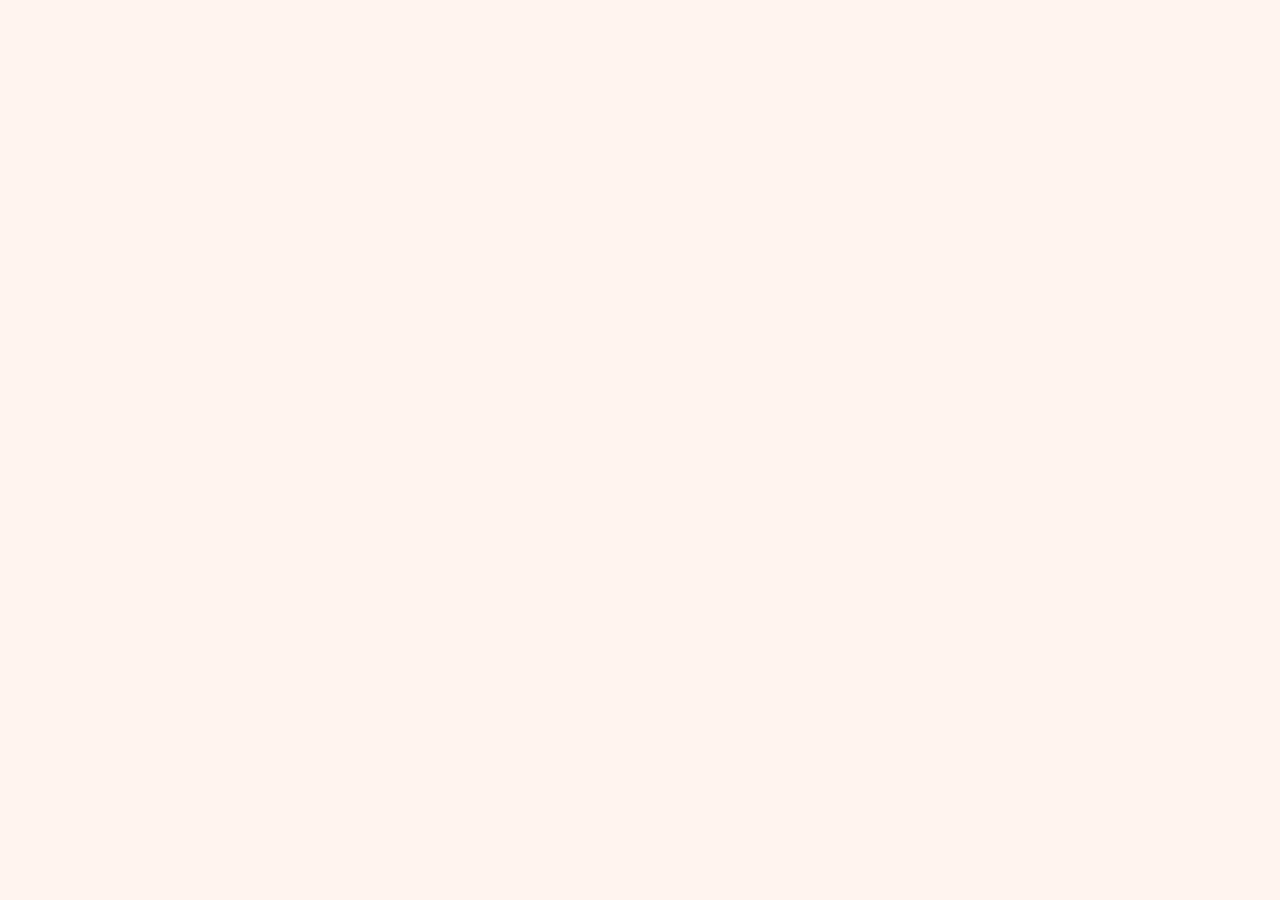
==== index.html @ d390ca6a "Updates" ====
<!doctype html><html lang="en"><head><meta charset="UTF-8"><meta http-equiv="X-UA-Compatible" content="IE=edge"><meta name="viewport" content="width=device-width,initial-scale=1"><meta name="keywords" content="ISKCON Pandharpur, Pandhaprur Dham, Ashadhi Ekadhashi, ChandraBhaga, Vitthal Mandhir, Krishna temple in pandhapur, hare krishna mandir,  Krishna consciousness, Bhakti Yoga, Lord Krishna, Pandharpur town, Vithoba temple, spiritual teachings, devotional service, Hare Krishna mantra, ISKCON community, festivals and events, Vedic philosophy, meditation practices, sacred traditions, divine love, self-realization, spiritual resources, volunteer opportunities, kirtan sessions, ISKCON devotees"><meta name="description" content="Discover the spiritual essence of ISKCON Pandharpur, where devotion and divine love converge. Immerse yourself in the teachings of Lord Krishna, explore the holy town of Pandharpur, and access a wealth of resources to deepen your spiritual journey. Join our vibrant community and experience the transformative power of Bhakti Yoga. Hare Krishna!"><title>ISKCON Pandharpur</title><link rel="stylesheet" href="https://cdnjs.cloudflare.com/ajax/libs/font-awesome/6.4.0/css/all.min.css" integrity="sha512-iecdLmaskl7CVkqkXNQ/ZH/XLlvWZOJyj7Yy7tcenmpD1ypASozpmT/E0iPtmFIB46ZmdtAc9eNBvH0H/ZpiBw==" crossorigin="anonymous" referrerpolicy="no-referrer"/><script defer="defer" src="/static/js/main.4aba9689.js"></script><link href="/static/css/main.97bf41c6.css" rel="stylesheet"></head><body><div id="root"></div></body></html>
---- static/css/main.97bf41c6.css ----
@import url(https://fonts.googleapis.com/css2?family=Lora:ital,wght@1,700&display=swap);@import url(https://fonts.googleapis.com/css2?family=Nunito+Sans:wght@500&display=swap);@import url(https://fonts.googleapis.com/css2?family=Poppins:wght@300&display=swap);*{-webkit-tap-highlight-color:transparent}:focus{box-shadow:none;outline:none}.navigation{align-items:center;background-color:#fff;box-shadow:0 2px 2px 2px rgba(9,9,9,.23);color:#000;display:flex;height:40px;padding:.5rem 0;position:fixed;width:100%;z-index:999}.brand-name{-webkit-text-fill-color:transparent;-webkit-animation:hue 10s linear infinite;animation:hue 10s linear infinite;-webkit-background-clip:text;background-clip:text;background-image:-webkit-linear-gradient(92deg,#f35626,#feab3a);font-family:Georgia,Times New Roman,Times,serif;font-size:1.3rem;letter-spacing:2px;margin-left:1rem;text-align:center;text-decoration:none}@-webkit-keyframes hue{0%{-webkit-filter:hue-rotate(0deg)}to{-webkit-filter:hue-rotate(-1turn)}}@keyframes hue{0%{-webkit-filter:hue-rotate(0deg)}to{-webkit-filter:hue-rotate(-1turn)}}.navigation-menu{margin-left:auto}.navigation-menu ul{display:flex;padding:0}.navigation-menu li{list-style-type:none;margin:0 1rem}.navigation-menu li .link{display:block;font-family:Nunito Sans,sans-serif;text-decoration:none;width:100%}.hamburger{background-color:#283b8b;border:0;border-radius:50%;cursor:pointer;display:none;height:40px;margin-top:0;padding:.5rem;position:absolute;right:7px;top:50%;-webkit-transform:translateY(-50%);transform:translateY(-50%);transition:background-color .2s ease-in-out;width:40px}.hamburger:hover{background-color:#2642af}@media screen and (max-width:550px){.hamburger{display:block}.navigation-menu ul{background-color:#fff;border-top:1px solid #000;display:none;flex-direction:column;height:calc(100vh - 60px);left:0;overflow:scroll;position:absolute;top:55px;width:100%}.navigation-menu li{margin:0;text-align:center}.navigation-menu li .link{color:#000;padding:1.5rem 0;width:100%}.navigation-menu li:hover{background-color:#19c7a1}.navigation-menu.expanded ul{display:block}}.navigation img{margin-left:30px;width:40px}.donate-btn-top{-webkit-animation:glowing 1.5s infinite;animation:glowing 1.5s infinite;background-color:#004a7f;border:none;border-radius:10px;color:#fff;cursor:pointer;display:inline-block;font-family:Nunito Sans,sans-serif;font-family:Arial;font-size:14px;margin-left:30px;margin-right:10px;margin-top:5px;padding:7px 10px;text-align:center;text-decoration:none}@-webkit-keyframes glowing{0%{background-color:#b20000;-webkit-box-shadow:0 0 3px #b20000}50%{background-color:red;-webkit-box-shadow:0 0 40px red}to{background-color:#b20000;-webkit-box-shadow:0 0 3px #b20000}}@keyframes glowing{0%{background-color:#b20000;-webkit-box-shadow:0 0 3px #b20000}50%{background-color:red;-webkit-box-shadow:0 0 40px red}to{background-color:#b20000;-webkit-box-shadow:0 0 3px #b20000}}@media screen and (min-width:600px){.drop-menu{visibility:hidden}ul li .drop-menu-link:hover,ul li:hover .drop-menu{visibility:visible}.drop-menu{background-clip:content-box;background-color:#fff;border-radius:10px;overflow:hidden;padding-top:19px;position:absolute;width:200px}.drop-menu-link{background-color:#fff;border-bottom:1px solid #d9d9d9;color:#222!important;display:block;font-family:Nunito Sans,sans-serif;margin:20px 20px 0;padding-bottom:20px;padding-left:10px;text-decoration:none}}@media screen and (max-width:600px){.donate-btn-top{display:none}.navigation img{margin-left:10px}.drop-menu{display:none}ul li:hover .drop-menu{display:block}.drop-menu{background-clip:content-box;background-color:#19c7a1;overflow:hidden;position:relative;width:100%}.drop-menu-link{background-color:#6458b4;border-bottom:1px solid #d9d9d9;color:#fff!important;display:block;font-family:Nunito Sans,sans-serif;margin:20px;padding:12px;position:relative;text-decoration:none;top:-20px}}footer{background-image:url([data-uri]);color:#fff;display:flex;flex-wrap:wrap;font-family:roboto;justify-content:space-around;margin-top:50px;padding-bottom:30px;padding-top:30px}footer table,td,th{border:1px solid #000;border-collapse:collapse;margin:auto;padding:10px;text-align:center;width:100%}footer>*{list-style:none;text-align:left;width:300px}footer>div>h3{border-bottom:1px solid #fff;margin-bottom:20px;padding-bottom:10px;text-align:center;width:100%}.contact-social>a{color:#fff;display:block;margin-left:30%;margin-top:20px;text-align:left;text-decoration:none;text-transform:capitalize}.contact-social a span{margin-left:20px}.contact-social>a>i{font-size:20px}.test{display:flex;gap:5px;justify-content:center}.test>div>p:before{content:"- "}.test>div>a{color:#00ced1;display:block;margin-top:12px;text-decoration:none}.test>div>p{margin-top:10px}.address{line-height:1.5em}table>tr>th{padding-bottom:10px;text-align:center}.title{border-image:linear-gradient(45deg,#fff,#00b9ff,#59d941,#f0f0f0) 1;border-style:solid;border-width:0 0 2px;letter-spacing:1px;width:100%}.home-container{padding-top:50px}body{background-color:#fff4ef!important}*>h1{font-family:Nunito Sans,sans-serif;padding-bottom:1px;word-spacing:2px}.imgt{line-height:400px;max-height:800px;min-height:250px;width:100%}video{object-fit:fill}.container{display:flex;flex-wrap:wrap;justify-content:center}.main-container{margin:30px}.image-div{border-radius:5%/50%;box-sizing:border-box;display:flex;flex-shrink:0;justify-content:center;padding-right:10px;width:50%}.image-div>img{border-radius:5%/50%;width:90%}.text-div>h1{color:red;margin-bottom:10px}.text-div>p{font-family:Nunito Sans,sans-serif;margin:20px 0 30px 10px}.text-div{box-sizing:border-box;padding:20px 20px 20px 10px;width:50%}@media screen and (max-width:768px){.container{flex-direction:column}.image-div,.text-div{width:100%}.image-div{padding-bottom:10px;padding-right:0}.text-div{padding-left:0}.main-container{margin:15px}}.title{margin:20px 0;text-align:center}.imgt1{height:220px;width:100%}.swiper-container{width:480px}@media screen and (min-width:640px){.swiper-container{width:640px}}@media screen and (min-width:768px){.swiper-container{width:768px}}.button-28{-webkit-appearance:none;appearance:none;background-color:initial;border:2px solid #ff4a7a;border-radius:15px;box-sizing:border-box;color:#3b3b3b;cursor:pointer;display:block;float:right;font-family:Roobert,-apple-system,BlinkMacSystemFont,Segoe UI,Helvetica,Arial,sans-serif,Apple Color Emoji,Segoe UI Emoji,Segoe UI Symbol;font-size:16px;font-weight:600;line-height:normal;margin:0;min-height:40px;min-width:0;outline:none;padding:10px 25px;text-align:center;text-decoration:none;touch-action:manipulation;transition:all .3s cubic-bezier(.23,1,.32,1);user-select:none;-webkit-user-select:none;will-change:transform}.button-28:disabled{pointer-events:none}.button-27:hover,.button-28:hover{background-color:#1a1a1a;box-shadow:0 8px 15px rgba(0,0,0,.25);color:#fff;-webkit-transform:translateY(-2px);transform:translateY(-2px)}.button-28:after{content:""}.button-28:active{box-shadow:none;-webkit-transform:translateY(0);transform:translateY(0)}.fc-daygrid-block-event .fc-event-time,.fc-daygrid-block-event .fc-event-title{display:flex;justify-content:left;min-width:100%}.fc .fc-daygrid-body-unbalanced .fc-daygrid-day-events{min-width:100%}.donate-slider>.swiper-horizontal{width:50%}.donate-slider{align-items:center;display:flex;flex-wrap:wrap;justify-content:space-between;margin-bottom:30px;text-align:left}.img-donate{border-radius:10px;height:400px;width:100%}.slider-text{width:47%}.slider-text h3,h2{font-family:Nunito Sans,sans-serif}.set-dir{direction:rtl}.contact-h{display:flex;flex-wrap:wrap;gap:30px;justify-content:center}.contact-h-f{width:25%}.map-h{width:70%}.contact-h-f>form>input:not([type=submit]),textarea{margin-bottom:20px;outline:none;padding:10px;width:94%}.contact-h h3{margin-bottom:20px;text-align:center}@media only screen and (max-width:800px){.slider-text,.swiper-horizontal{width:100%}.contact-h-f{margin:0 auto;width:100%}.donate-slider>.swiper-horizontal,.map-h{width:100%}}.contact-h-f form{text-align:center}.contact-h-f form>input[type=submit]{background:transparent;border:1px solid #206592;border-radius:5px;color:#206592;cursor:pointer;font-size:23px;font-weight:500;height:45px;letter-spacing:1px;margin:0 auto;outline:none;overflow:hidden;text-align:center;text-transform:uppercase;transition:.6s;width:50%}input[type=submit]:after,input[type=submit]:before{content:"";-webkit-filter:blur(30px);filter:blur(30px);height:100%;left:0;opacity:.4;top:0;transition:.6s}input[type=submit]:before{width:60px}input[type=submit]:after,input[type=submit]:before{background:hsla(0,0%,100%,.6);-webkit-transform:translateX(-130px) skewX(-45deg);transform:translateX(-130px) skewX(-45deg)}input[type=submit]:after{width:30px}input[type=submit]:hover:after,input[type=submit]:hover:before{opacity:.6;-webkit-transform:translateX(320px) skewX(-45deg);transform:translateX(320px) skewX(-45deg)}input[type=submit]:hover{background:#206592;color:#f2f2f2}.text-div h2{font-family:Nunito Sans,sans-serif;font-weight:800}p{font-family:Poppins,sans-serif}.slider-text p span{font-style:italic;font-weight:bolder}.donation-button{display:flex;justify-content:space-around;margin-top:30px;position:ab}.button-27{-webkit-appearance:none;appearance:none;background-color:#ff4a7a;border:2px solid #ff4a7a;border-radius:15px;box-sizing:border-box;color:#fff;cursor:pointer;display:block;float:right;font-family:Roobert,-apple-system,BlinkMacSystemFont,Segoe UI,Helvetica,Arial,sans-serif,Apple Color Emoji,Segoe UI Emoji,Segoe UI Symbol;font-size:16px;font-weight:600;line-height:normal;margin:0;min-height:40px;min-width:0;outline:none;padding:10px 25px;text-align:center;text-decoration:none;touch-action:manipulation;transition:all .3s cubic-bezier(.23,1,.32,1);user-select:none;-webkit-user-select:none;will-change:transform}.activity-text{font-family:Nunito Sans,sans-serif;text-align:center}.testpo{background-color:orange;border-radius:0 100px 0 0;bottom:40px;font-size:4vh;padding:5px 30px;position:absolute}@media screen and (max-width:600px){.testpo{background-color:orange;border-radius:0 100px 0 0;bottom:10px;font-size:1.5vh;padding:5px 30px;position:absolute}.img-donate{border-radius:10px;height:250px;width:100%}}.fc .fc-toolbar-title{font-size:1em}.ac-container{bottom:5px}.ac-container p{height:300px;padding-top:5px}.ac-container h2{border-bottom:1px solid red;padding:5px 0}.contact-h h3,footer{font-family:Nunito Sans,sans-serif}@media screen and (max-width:600px){footer>div>h3{margin-bottom:20px;margin-top:50px}}.popup{margin-top:30px;position:relative;width:100%;z-index:999}.popup>iframe{border-radius:10px;height:700px;width:100%}.close-button{position:absolute;right:20px;top:20px}.don-list{list-style:none;text-align:center;z-index:999}.donn{position:absolute;z-index:-111}.fc-daygrid-block-event .fc-event-time,.fc-daygrid-block-event .fc-event-title{word-wrap:break-word;display:block;height:50px;white-space:normal}table,td,tr{border-collapse:collapse;width:100%}.amount-table{width:20vw}table{table-layout:fixed}.donation-manager{display:block;margin:auto;width:100%}.donation-manager>div>input{background-color:initial;border:1px solid #000;border-radius:10px;display:block;margin:10px;padding:8px;width:50%}label{clear:both;float:left;margin-right:10px;padding:8px;text-align:right;width:200px}.donation-manager{margin-top:50px}.donation-manager>div>label{font-family:sans-serif}.userbtn{-webkit-appearance:none;appearance:none;background-color:#ff4a7a;border:2px solid #ff4a7a;border-radius:15px;box-sizing:border-box;color:#fff;cursor:pointer;display:block;font-family:Roobert,-apple-system,BlinkMacSystemFont,Segoe UI,Helvetica,Arial,sans-serif,Apple Color Emoji,Segoe UI Emoji,Segoe UI Symbol;font-size:16px;font-weight:600;line-height:normal;margin:30px auto auto;min-height:40px;min-width:0;outline:none;padding:10px 25px;text-align:center;text-decoration:none;touch-action:manipulation;transition:all .3s cubic-bezier(.23,1,.32,1);user-select:none;-webkit-user-select:none;will-change:transform}.userbtn:hover{background-color:#1a1a1a;box-shadow:0 8px 15px rgba(0,0,0,.25);color:#fff;-webkit-transform:translateY(-2px);transform:translateY(-2px)}@font-face{font-family:swiper-icons;font-style:normal;font-weight:400;src:url("data:application/font-woff;charset=utf-8;base64, [base64]//wADZ2x5ZgAAAywAAADMAAAD2MHtryVoZWFkAAABbAAAADAAAAA2E2+eoWhoZWEAAAGcAAAAHwAAACQC9gDzaG10eAAAAigAAAAZAAAArgJkABFsb2NhAAAC0AAAAFoAAABaFQAUGG1heHAAAAG8AAAAHwAAACAAcABAbmFtZQAAA/gAAAE5AAACXvFdBwlwb3N0AAAFNAAAAGIAAACE5s74hXjaY2BkYGAAYpf5Hu/j+W2+MnAzMYDAzaX6QjD6/4//Bxj5GA8AuRwMYGkAPywL13jaY2BkYGA88P8Agx4j+/8fQDYfA1AEBWgDAIB2BOoAeNpjYGRgYNBh4GdgYgABEMnIABJzYNADCQAACWgAsQB42mNgYfzCOIGBlYGB0YcxjYGBwR1Kf2WQZGhhYGBiYGVmgAFGBiQQkOaawtDAoMBQxXjg/wEGPcYDDA4wNUA2CCgwsAAAO4EL6gAAeNpj2M0gyAACqxgGNWBkZ2D4/wMA+xkDdgAAAHjaY2BgYGaAYBkGRgYQiAHyGMF8FgYHIM3DwMHABGQrMOgyWDLEM1T9/w8UBfEMgLzE////P/5//f/V/xv+r4eaAAeMbAxwIUYmIMHEgKYAYjUcsDAwsLKxc3BycfPw8jEQA/[base64]/uznmfPFBNODM2K7MTQ45YEAZqGP81AmGGcF3iPqOop0r1SPTaTbVkfUe4HXj97wYE+yNwWYxwWu4v1ugWHgo3S1XdZEVqWM7ET0cfnLGxWfkgR42o2PvWrDMBSFj/IHLaF0zKjRgdiVMwScNRAoWUoH78Y2icB/yIY09An6AH2Bdu/UB+yxopYshQiEvnvu0dURgDt8QeC8PDw7Fpji3fEA4z/PEJ6YOB5hKh4dj3EvXhxPqH/SKUY3rJ7srZ4FZnh1PMAtPhwP6fl2PMJMPDgeQ4rY8YT6Gzao0eAEA409DuggmTnFnOcSCiEiLMgxCiTI6Cq5DZUd3Qmp10vO0LaLTd2cjN4fOumlc7lUYbSQcZFkutRG7g6JKZKy0RmdLY680CDnEJ+UMkpFFe1RN7nxdVpXrC4aTtnaurOnYercZg2YVmLN/d/gczfEimrE/fs/bOuq29Zmn8tloORaXgZgGa78yO9/cnXm2BpaGvq25Dv9S4E9+5SIc9PqupJKhYFSSl47+Qcr1mYNAAAAeNptw0cKwkAAAMDZJA8Q7OUJvkLsPfZ6zFVERPy8qHh2YER+3i/BP83vIBLLySsoKimrqKqpa2hp6+jq6RsYGhmbmJqZSy0sraxtbO3sHRydnEMU4uR6yx7JJXveP7WrDycAAAAAAAH//wACeNpjYGRgYOABYhkgZgJCZgZNBkYGLQZtIJsFLMYAAAw3ALgAeNolizEKgDAQBCchRbC2sFER0YD6qVQiBCv/H9ezGI6Z5XBAw8CBK/m5iQQVauVbXLnOrMZv2oLdKFa8Pjuru2hJzGabmOSLzNMzvutpB3N42mNgZGBg4GKQYzBhYMxJLMlj4GBgAYow/P/PAJJhLM6sSoWKfWCAAwDAjgbRAAB42mNgYGBkAIIbCZo5IPrmUn0hGA0AO8EFTQAA")}:root{--swiper-theme-color:#007aff}.swiper,swiper-container{display:block;list-style:none;margin-left:auto;margin-right:auto;overflow:hidden;padding:0;position:relative;z-index:1}.swiper-vertical>.swiper-wrapper{flex-direction:column}.swiper-wrapper{box-sizing:initial;display:flex;height:100%;position:relative;transition-property:-webkit-transform;transition-property:transform;transition-property:transform,-webkit-transform;transition-timing-function:ease;transition-timing-function:var(--swiper-wrapper-transition-timing-function,initial);width:100%;z-index:1}.swiper-android .swiper-slide,.swiper-wrapper{-webkit-transform:translateZ(0);transform:translateZ(0)}.swiper-horizontal{touch-action:pan-y}.swiper-vertical{touch-action:pan-x}.swiper-slide,swiper-slide{display:block;flex-shrink:0;height:100%;position:relative;transition-property:-webkit-transform;transition-property:transform;transition-property:transform,-webkit-transform;width:100%}.swiper-slide-invisible-blank{visibility:hidden}.swiper-autoheight,.swiper-autoheight .swiper-slide{height:auto}.swiper-autoheight .swiper-wrapper{align-items:flex-start;transition-property:height,-webkit-transform;transition-property:transform,height;transition-property:transform,height,-webkit-transform}.swiper-backface-hidden .swiper-slide{-webkit-backface-visibility:hidden;backface-visibility:hidden;-webkit-transform:translateZ(0);transform:translateZ(0)}.swiper-3d.swiper-css-mode .swiper-wrapper{-webkit-perspective:1200px;perspective:1200px}.swiper-3d .swiper-wrapper{-webkit-transform-style:preserve-3d;transform-style:preserve-3d}.swiper-3d{-webkit-perspective:1200px;perspective:1200px}.swiper-3d .swiper-cube-shadow,.swiper-3d .swiper-slide,.swiper-3d .swiper-slide-shadow,.swiper-3d .swiper-slide-shadow-bottom,.swiper-3d .swiper-slide-shadow-left,.swiper-3d .swiper-slide-shadow-right,.swiper-3d .swiper-slide-shadow-top{-webkit-transform-style:preserve-3d;transform-style:preserve-3d}.swiper-3d .swiper-slide-shadow,.swiper-3d .swiper-slide-shadow-bottom,.swiper-3d .swiper-slide-shadow-left,.swiper-3d .swiper-slide-shadow-right,.swiper-3d .swiper-slide-shadow-top{height:100%;left:0;pointer-events:none;position:absolute;top:0;width:100%;z-index:10}.swiper-3d .swiper-slide-shadow{background:rgba(0,0,0,.15)}.swiper-3d .swiper-slide-shadow-left{background-image:linear-gradient(270deg,rgba(0,0,0,.5),transparent)}.swiper-3d .swiper-slide-shadow-right{background-image:linear-gradient(90deg,rgba(0,0,0,.5),transparent)}.swiper-3d .swiper-slide-shadow-top{background-image:linear-gradient(0deg,rgba(0,0,0,.5),transparent)}.swiper-3d .swiper-slide-shadow-bottom{background-image:linear-gradient(180deg,rgba(0,0,0,.5),transparent)}.swiper-css-mode>.swiper-wrapper{-ms-overflow-style:none;overflow:auto;scrollbar-width:none}.swiper-css-mode>.swiper-wrapper::-webkit-scrollbar{display:none}.swiper-css-mode>.swiper-wrapper>.swiper-slide{scroll-snap-align:start start}.swiper-horizontal.swiper-css-mode>.swiper-wrapper{scroll-snap-type:x mandatory}.swiper-vertical.swiper-css-mode>.swiper-wrapper{scroll-snap-type:y mandatory}.swiper-centered>.swiper-wrapper:before{content:"";flex-shrink:0;order:9999}.swiper-centered>.swiper-wrapper>.swiper-slide{scroll-snap-align:center center;scroll-snap-stop:always}.swiper-centered.swiper-horizontal>.swiper-wrapper>.swiper-slide:first-child{-webkit-margin-start:var(--swiper-centered-offset-before);margin-inline-start:var(--swiper-centered-offset-before)}.swiper-centered.swiper-horizontal>.swiper-wrapper:before{height:100%;min-height:1px;width:var(--swiper-centered-offset-after)}.swiper-centered.swiper-vertical>.swiper-wrapper>.swiper-slide:first-child{-webkit-margin-before:var(--swiper-centered-offset-before);margin-block-start:var(--swiper-centered-offset-before)}.swiper-centered.swiper-vertical>.swiper-wrapper:before{height:var(--swiper-centered-offset-after);min-width:1px;width:100%}.swiper-lazy-preloader{border:4px solid #007aff;border:4px solid var(--swiper-preloader-color,var(--swiper-theme-color));border-radius:50%;border-top:4px solid transparent;box-sizing:border-box;height:42px;left:50%;margin-left:-21px;margin-top:-21px;position:absolute;top:50%;-webkit-transform-origin:50%;transform-origin:50%;width:42px;z-index:10}.swiper-watch-progress .swiper-slide-visible .swiper-lazy-preloader,.swiper:not(.swiper-watch-progress) .swiper-lazy-preloader,swiper-container:not(.swiper-watch-progress) .swiper-lazy-preloader{-webkit-animation:swiper-preloader-spin 1s linear infinite;animation:swiper-preloader-spin 1s linear infinite}.swiper-lazy-preloader-white{--swiper-preloader-color:#fff}.swiper-lazy-preloader-black{--swiper-preloader-color:#000}@-webkit-keyframes swiper-preloader-spin{0%{-webkit-transform:rotate(0deg);transform:rotate(0deg)}to{-webkit-transform:rotate(1turn);transform:rotate(1turn)}}@keyframes swiper-preloader-spin{0%{-webkit-transform:rotate(0deg);transform:rotate(0deg)}to{-webkit-transform:rotate(1turn);transform:rotate(1turn)}}:root{--swiper-navigation-size:44px}.swiper-button-next,.swiper-button-prev{align-items:center;color:var(--swiper-theme-color);color:var(--swiper-navigation-color,var(--swiper-theme-color));cursor:pointer;display:flex;height:44px;height:var(--swiper-navigation-size);justify-content:center;margin-top:-22px;margin-top:calc(0px - var(--swiper-navigation-size)/2);position:absolute;top:50%;top:var(--swiper-navigation-top-offset,50%);width:27px;width:calc(var(--swiper-navigation-size)/44*27);z-index:10}.swiper-button-next.swiper-button-disabled,.swiper-button-prev.swiper-button-disabled{cursor:auto;opacity:.35;pointer-events:none}.swiper-button-next.swiper-button-hidden,.swiper-button-prev.swiper-button-hidden{cursor:auto;opacity:0;pointer-events:none}.swiper-navigation-disabled .swiper-button-next,.swiper-navigation-disabled .swiper-button-prev{display:none!important}.swiper-button-next:after,.swiper-button-prev:after{font-family:swiper-icons;font-size:44px;font-size:var(--swiper-navigation-size);font-variant:normal;letter-spacing:0;line-height:1;text-transform:none!important}.swiper-button-prev,.swiper-rtl .swiper-button-next{left:10px;left:var(--swiper-navigation-sides-offset,10px);right:auto}.swiper-button-prev:after,.swiper-rtl .swiper-button-next:after{content:"prev"}.swiper-button-next,.swiper-rtl .swiper-button-prev{left:auto;right:10px;right:var(--swiper-navigation-sides-offset,10px)}.swiper-button-next:after,.swiper-rtl .swiper-button-prev:after{content:"next"}.swiper-button-lock{display:none}.swiper-pagination{position:absolute;text-align:center;-webkit-transform:translateZ(0);transform:translateZ(0);transition:opacity .3s;z-index:10}.swiper-pagination.swiper-pagination-hidden{opacity:0}.swiper-pagination-disabled>.swiper-pagination,.swiper-pagination.swiper-pagination-disabled{display:none!important}.swiper-horizontal>.swiper-pagination-bullets,.swiper-pagination-bullets.swiper-pagination-horizontal,.swiper-pagination-custom,.swiper-pagination-fraction{bottom:8px;bottom:var(--swiper-pagination-bottom,8px);left:0;top:auto;top:var(--swiper-pagination-top,auto);width:100%}.swiper-pagination-bullets-dynamic{font-size:0;overflow:hidden}.swiper-pagination-bullets-dynamic .swiper-pagination-bullet{position:relative;-webkit-transform:scale(.33);transform:scale(.33)}.swiper-pagination-bullets-dynamic .swiper-pagination-bullet-active,.swiper-pagination-bullets-dynamic .swiper-pagination-bullet-active-main{-webkit-transform:scale(1);transform:scale(1)}.swiper-pagination-bullets-dynamic .swiper-pagination-bullet-active-prev{-webkit-transform:scale(.66);transform:scale(.66)}.swiper-pagination-bullets-dynamic .swiper-pagination-bullet-active-prev-prev{-webkit-transform:scale(.33);transform:scale(.33)}.swiper-pagination-bullets-dynamic .swiper-pagination-bullet-active-next{-webkit-transform:scale(.66);transform:scale(.66)}.swiper-pagination-bullets-dynamic .swiper-pagination-bullet-active-next-next{-webkit-transform:scale(.33);transform:scale(.33)}.swiper-pagination-bullet{background:#000;background:var(--swiper-pagination-bullet-inactive-color,#000);border-radius:50%;border-radius:var(--swiper-pagination-bullet-border-radius,50%);display:inline-block;height:8px;height:var(--swiper-pagination-bullet-height,var(--swiper-pagination-bullet-size,8px));opacity:.2;opacity:var(--swiper-pagination-bullet-inactive-opacity,.2);width:8px;width:var(--swiper-pagination-bullet-width,var(--swiper-pagination-bullet-size,8px))}button.swiper-pagination-bullet{-webkit-appearance:none;appearance:none;border:none;box-shadow:none;margin:0;padding:0}.swiper-pagination-clickable .swiper-pagination-bullet{cursor:pointer}.swiper-pagination-bullet:only-child{display:none!important}.swiper-pagination-bullet-active{background:var(--swiper-theme-color);background:var(--swiper-pagination-color,var(--swiper-theme-color));opacity:1;opacity:var(--swiper-pagination-bullet-opacity,1)}.swiper-pagination-vertical.swiper-pagination-bullets,.swiper-vertical>.swiper-pagination-bullets{left:auto;left:var(--swiper-pagination-left,auto);right:8px;right:var(--swiper-pagination-right,8px);top:50%;-webkit-transform:translate3d(0,-50%,0);transform:translate3d(0,-50%,0)}.swiper-pagination-vertical.swiper-pagination-bullets .swiper-pagination-bullet,.swiper-vertical>.swiper-pagination-bullets .swiper-pagination-bullet{display:block;margin:6px 0;margin:var(--swiper-pagination-bullet-vertical-gap,6px) 0}.swiper-pagination-vertical.swiper-pagination-bullets.swiper-pagination-bullets-dynamic,.swiper-vertical>.swiper-pagination-bullets.swiper-pagination-bullets-dynamic{top:50%;-webkit-transform:translateY(-50%);transform:translateY(-50%);width:8px}.swiper-pagination-vertical.swiper-pagination-bullets.swiper-pagination-bullets-dynamic .swiper-pagination-bullet,.swiper-vertical>.swiper-pagination-bullets.swiper-pagination-bullets-dynamic .swiper-pagination-bullet{display:inline-block;transition:transform .2s,top .2s}.swiper-horizontal>.swiper-pagination-bullets .swiper-pagination-bullet,.swiper-pagination-horizontal.swiper-pagination-bullets .swiper-pagination-bullet{margin:0 4px;margin:0 var(--swiper-pagination-bullet-horizontal-gap,4px)}.swiper-horizontal>.swiper-pagination-bullets.swiper-pagination-bullets-dynamic,.swiper-pagination-horizontal.swiper-pagination-bullets.swiper-pagination-bullets-dynamic{left:50%;-webkit-transform:translateX(-50%);transform:translateX(-50%);white-space:nowrap}.swiper-horizontal>.swiper-pagination-bullets.swiper-pagination-bullets-dynamic .swiper-pagination-bullet,.swiper-pagination-horizontal.swiper-pagination-bullets.swiper-pagination-bullets-dynamic .swiper-pagination-bullet{transition:transform .2s,left .2s}.swiper-horizontal.swiper-rtl>.swiper-pagination-bullets-dynamic .swiper-pagination-bullet,:host(.swiper-horizontal.swiper-rtl) .swiper-pagination-bullets-dynamic .swiper-pagination-bullet{transition:transform .2s,right .2s}.swiper-pagination-fraction{color:inherit;color:var(--swiper-pagination-fraction-color,inherit)}.swiper-pagination-progressbar{background:rgba(0,0,0,.25);background:var(--swiper-pagination-progressbar-bg-color,rgba(0,0,0,.25));position:absolute}.swiper-pagination-progressbar .swiper-pagination-progressbar-fill{background:var(--swiper-theme-color);background:var(--swiper-pagination-color,var(--swiper-theme-color));height:100%;left:0;position:absolute;top:0;-webkit-transform:scale(0);transform:scale(0);-webkit-transform-origin:left top;transform-origin:left top;width:100%}.swiper-rtl .swiper-pagination-progressbar .swiper-pagination-progressbar-fill{-webkit-transform-origin:right top;transform-origin:right top}.swiper-horizontal>.swiper-pagination-progressbar,.swiper-pagination-progressbar.swiper-pagination-horizontal,.swiper-pagination-progressbar.swiper-pagination-vertical.swiper-pagination-progressbar-opposite,.swiper-vertical>.swiper-pagination-progressbar.swiper-pagination-progressbar-opposite{height:4px;height:var(--swiper-pagination-progressbar-size,4px);left:0;top:0;width:100%}.swiper-horizontal>.swiper-pagination-progressbar.swiper-pagination-progressbar-opposite,.swiper-pagination-progressbar.swiper-pagination-horizontal.swiper-pagination-progressbar-opposite,.swiper-pagination-progressbar.swiper-pagination-vertical,.swiper-vertical>.swiper-pagination-progressbar{height:100%;left:0;top:0;width:4px;width:var(--swiper-pagination-progressbar-size,4px)}.swiper-pagination-lock{display:none}.swiper-scrollbar{background:rgba(0,0,0,.1);background:var(--swiper-scrollbar-bg-color,rgba(0,0,0,.1));border-radius:10px;border-radius:var(--swiper-scrollbar-border-radius,10px);position:relative;-ms-touch-action:none}.swiper-scrollbar-disabled>.swiper-scrollbar,.swiper-scrollbar.swiper-scrollbar-disabled{display:none!important}.swiper-horizontal>.swiper-scrollbar,.swiper-scrollbar.swiper-scrollbar-horizontal{bottom:4px;bottom:var(--swiper-scrollbar-bottom,4px);height:4px;height:var(--swiper-scrollbar-size,4px);left:1%;left:var(--swiper-scrollbar-sides-offset,1%);position:absolute;top:auto;top:var(--swiper-scrollbar-top,auto);width:98%;width:calc(100% - var(--swiper-scrollbar-sides-offset,1%)*2);z-index:50}.swiper-scrollbar.swiper-scrollbar-vertical,.swiper-vertical>.swiper-scrollbar{height:98%;height:calc(100% - var(--swiper-scrollbar-sides-offset,1%)*2);left:auto;left:var(--swiper-scrollbar-left,auto);position:absolute;right:4px;right:var(--swiper-scrollbar-right,4px);top:1%;top:var(--swiper-scrollbar-sides-offset,1%);width:4px;width:var(--swiper-scrollbar-size,4px);z-index:50}.swiper-scrollbar-drag{background:rgba(0,0,0,.5);background:var(--swiper-scrollbar-drag-bg-color,rgba(0,0,0,.5));border-radius:10px;border-radius:var(--swiper-scrollbar-border-radius,10px);height:100%;left:0;position:relative;top:0;width:100%}.swiper-scrollbar-cursor-drag{cursor:move}.swiper-scrollbar-lock{display:none}.about{position:relative;top:60px}.test-first,.test-second{align-items:left;display:flex;flex-wrap:wrap}.image-container{margin:20px}.image-container img{border-radius:5px;box-shadow:0 8px 15px rgba(0,0,0,.25);height:500px;max-width:100%;width:600px}.text-container{flex:1 1;margin-top:40px;padding:0 20px}.test-second{direction:rtl}.test-second>.text-container>p{direction:ltr}iframe{border:none;box-shadow:0 8px 15px rgba(0,0,0,.25);height:600px;margin-bottom:50px;outline:none;width:90%}.test-third{display:flex;justify-content:center;width:100%}*{margin:0;padding:0}form{margin:15px}form>input{width:100%}.first,.second{display:flex}textarea{height:100px;width:100%}form>input{height:50px}button{display:block;margin:40px auto auto;padding:5px}h1{text-align:center}
/*# sourceMappingURL=main.97bf41c6.css.map*/
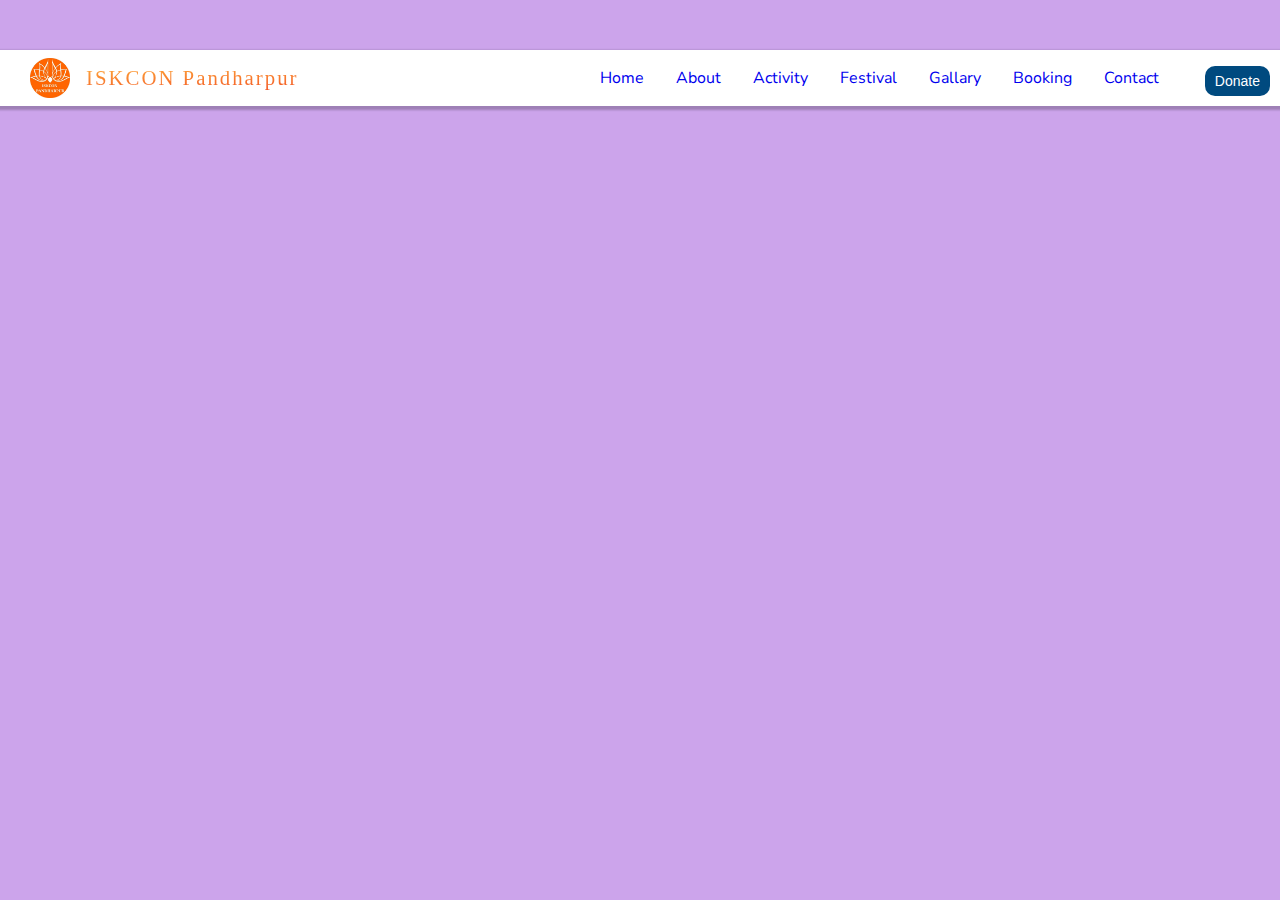
==== commit 456cea89: "Updates" ====
--- a/index.html
+++ b/index.html
@@ -1 +1 @@
-<!doctype html><html lang="en"><head><meta charset="UTF-8"><meta http-equiv="X-UA-Compatible" content="IE=edge"><meta name="viewport" content="width=device-width,initial-scale=1"><meta name="keywords" content="ISKCON Pandharpur, Pandhaprur Dham, Ashadhi Ekadhashi, ChandraBhaga, Vitthal Mandhir, Krishna temple in pandhapur, hare krishna mandir,  Krishna consciousness, Bhakti Yoga, Lord Krishna, Pandharpur town, Vithoba temple, spiritual teachings, devotional service, Hare Krishna mantra, ISKCON community, festivals and events, Vedic philosophy, meditation practices, sacred traditions, divine love, self-realization, spiritual resources, volunteer opportunities, kirtan sessions, ISKCON devotees"><meta name="description" content="Discover the spiritual essence of ISKCON Pandharpur, where devotion and divine love converge. Immerse yourself in the teachings of Lord Krishna, explore the holy town of Pandharpur, and access a wealth of resources to deepen your spiritual journey. Join our vibrant community and experience the transformative power of Bhakti Yoga. Hare Krishna!"><title>ISKCON Pandharpur</title><link rel="stylesheet" href="https://cdnjs.cloudflare.com/ajax/libs/font-awesome/6.4.0/css/all.min.css" integrity="sha512-iecdLmaskl7CVkqkXNQ/ZH/XLlvWZOJyj7Yy7tcenmpD1ypASozpmT/E0iPtmFIB46ZmdtAc9eNBvH0H/ZpiBw==" crossorigin="anonymous" referrerpolicy="no-referrer"/><script defer="defer" src="/static/js/main.4aba9689.js"></script><link href="/static/css/main.97bf41c6.css" rel="stylesheet"></head><body><div id="root"></div></body></html>+<!doctype html><html lang="en"><head><meta charset="UTF-8"><meta http-equiv="X-UA-Compatible" content="IE=edge"><meta name="viewport" content="width=device-width,initial-scale=1"><meta name="keywords" content="ISKCON Pandharpur, Pandhaprur Dham, Ashadhi Ekadhashi, ChandraBhaga, Vitthal Mandhir, Krishna temple in pandhapur, hare krishna mandir,  Krishna consciousness, Bhakti Yoga, Lord Krishna, Pandharpur town, Vithoba temple, spiritual teachings, devotional service, Hare Krishna mantra, ISKCON community, festivals and events, Vedic philosophy, meditation practices, sacred traditions, divine love, self-realization, spiritual resources, volunteer opportunities, kirtan sessions, ISKCON devotees"><meta name="description" content="Discover the spiritual essence of ISKCON Pandharpur, where devotion and divine love converge. Immerse yourself in the teachings of Lord Krishna, explore the holy town of Pandharpur, and access a wealth of resources to deepen your spiritual journey. Join our vibrant community and experience the transformative power of Bhakti Yoga. Hare Krishna!"><title>ISKCON Pandharpur</title><link rel="stylesheet" href="https://cdnjs.cloudflare.com/ajax/libs/font-awesome/6.4.0/css/all.min.css" integrity="sha512-iecdLmaskl7CVkqkXNQ/ZH/XLlvWZOJyj7Yy7tcenmpD1ypASozpmT/E0iPtmFIB46ZmdtAc9eNBvH0H/ZpiBw==" crossorigin="anonymous" referrerpolicy="no-referrer"/><script defer="defer" src="/static/js/main.5c4e8106.js"></script><link href="/static/css/main.24ee2be2.css" rel="stylesheet"></head><body><div id="root"></div></body></html>--- a/static/css/main.24ee2be2.css
+++ b/static/css/main.24ee2be2.css
@@ -0,0 +1,2 @@
+@import url(https://fonts.googleapis.com/css2?family=Lora:ital,wght@1,700&display=swap);@import url(https://fonts.googleapis.com/css2?family=Nunito+Sans:wght@500&display=swap);@import url(https://fonts.googleapis.com/css2?family=Poppins:wght@300&display=swap);*{-webkit-tap-highlight-color:transparent;margin:0;padding:0}:focus{box-shadow:none;outline:none}.navigation{align-items:center;background-color:#fff;box-shadow:0 2px 2px 2px rgba(9,9,9,.23);color:#000;display:flex;height:40px;padding:.5rem 0;position:fixed;width:100%;z-index:999}.brand-name{-webkit-text-fill-color:transparent;-webkit-animation:hue 10s linear infinite;animation:hue 10s linear infinite;-webkit-background-clip:text;background-clip:text;background-image:-webkit-linear-gradient(92deg,#f35626,#feab3a);font-family:Georgia,Times New Roman,Times,serif;font-size:1.3rem;letter-spacing:2px;margin-left:1rem;text-align:center;text-decoration:none}@-webkit-keyframes hue{0%{-webkit-filter:hue-rotate(0deg)}to{-webkit-filter:hue-rotate(-1turn)}}@keyframes hue{0%{-webkit-filter:hue-rotate(0deg)}to{-webkit-filter:hue-rotate(-1turn)}}.navigation-menu{margin-left:auto}.navigation-menu ul{display:flex;padding:0}.navigation-menu li{list-style-type:none;margin:0 1rem}.navigation-menu li .link{display:block;font-family:Nunito Sans,sans-serif;text-decoration:none;width:100%}.hamburger{background-color:#283b8b;border:0;border-radius:50%;cursor:pointer;display:none;height:40px;margin-top:0;padding:.5rem;position:absolute;right:7px;top:50%;-webkit-transform:translateY(-50%);transform:translateY(-50%);transition:background-color .2s ease-in-out;width:40px}.hamburger:hover{background-color:#2642af}@media screen and (max-width:550px){.hamburger{display:block}.navigation-menu ul{background-color:#fff;border-top:1px solid #000;display:none;flex-direction:column;height:calc(100vh - 60px);left:0;overflow:scroll;position:absolute;top:55px;width:100%}.navigation-menu li{margin:0;text-align:center}.navigation-menu li .link{color:#000;padding:1.5rem 0;width:100%}.navigation-menu li:hover{background-color:#19c7a1}.navigation-menu.expanded ul{display:block}}.navigation img{margin-left:30px;width:40px}.donate-btn-top{-webkit-animation:glowing 1.5s infinite;animation:glowing 1.5s infinite;background-color:#004a7f;border:none;border-radius:10px;color:#fff;cursor:pointer;display:inline-block;font-family:Nunito Sans,sans-serif;font-family:Arial;font-size:14px;margin-left:30px;margin-right:10px;margin-top:5px;padding:7px 10px;text-align:center;text-decoration:none}@-webkit-keyframes glowing{0%{background-color:#b20000;-webkit-box-shadow:0 0 3px #b20000}50%{background-color:red;-webkit-box-shadow:0 0 40px red}to{background-color:#b20000;-webkit-box-shadow:0 0 3px #b20000}}@keyframes glowing{0%{background-color:#b20000;-webkit-box-shadow:0 0 3px #b20000}50%{background-color:red;-webkit-box-shadow:0 0 40px red}to{background-color:#b20000;-webkit-box-shadow:0 0 3px #b20000}}@media screen and (min-width:600px){.drop-menu{visibility:hidden}ul li .drop-menu-link:hover,ul li:hover .drop-menu{visibility:visible}.drop-menu{background-clip:content-box;background-color:#fff;border-radius:10px;overflow:hidden;padding-top:19px;position:absolute;width:200px}.drop-menu-link{background-color:#fff;border-bottom:1px solid #d9d9d9;color:#222!important;display:block;font-family:Nunito Sans,sans-serif;margin:20px 20px 0;padding-bottom:20px;padding-left:10px;text-decoration:none}}@media screen and (max-width:600px){.donate-btn-top{display:none}.navigation img{margin-left:10px}.drop-menu{display:none}ul li:hover .drop-menu{display:block}.drop-menu{background-clip:content-box;background-color:#19c7a1;overflow:hidden;position:relative;width:100%}.drop-menu-link{background-color:#6458b4;border-bottom:1px solid #d9d9d9;color:#fff!important;display:block;font-family:Nunito Sans,sans-serif;margin:20px;padding:12px;position:relative;text-decoration:none;top:-20px}}footer{background-image:url([data-uri]);color:#fff;display:flex;flex-wrap:wrap;font-family:roboto;justify-content:space-around;margin-top:50px;padding-bottom:30px;padding-top:30px}footer table,td,th{border:1px solid #000;border-collapse:collapse;margin:auto;padding:10px;text-align:center;width:100%}footer>*{list-style:none;text-align:left;width:300px}footer>div>h3{border-bottom:1px solid #fff;margin-bottom:20px;padding-bottom:10px;text-align:center;width:100%}.contact-social>a{color:#fff;display:block;margin-left:30%;margin-top:20px;text-align:left;text-decoration:none;text-transform:capitalize}.contact-social a span{margin-left:20px}.contact-social>a>i{font-size:20px}.test{display:flex;gap:5px;justify-content:center}.test>div>p:before{content:"- "}.test>div>a{color:#00ced1;display:block;margin-top:12px;text-decoration:none}.test>div>p{margin-top:10px}.address{line-height:1.5em}table>tr>th{padding-bottom:10px;text-align:center}.title{border-image:linear-gradient(45deg,#fff,#00b9ff,#59d941,#f0f0f0) 1;border-style:solid;border-width:0 0 2px;letter-spacing:1px;width:100%}.home-container{padding-top:50px}body{background-color:#fff4ef!important}*>h1{font-family:Nunito Sans,sans-serif;padding-bottom:1px;word-spacing:2px}.imgt{line-height:400px;max-height:800px;min-height:250px;width:100%}video{object-fit:fill}.container{display:flex;flex-wrap:wrap;justify-content:center}.main-container{margin:30px}.image-div{border-radius:5%/50%;box-sizing:border-box;display:flex;flex-shrink:0;justify-content:center;padding-right:10px;width:50%}.image-div>img{border-radius:5%/50%;width:90%}.text-div>h1{color:red;margin-bottom:10px}.text-div>p{font-family:Nunito Sans,sans-serif;margin:20px 0 30px 10px}.text-div{box-sizing:border-box;padding:20px 20px 20px 10px;width:50%}@media screen and (max-width:768px){.container{flex-direction:column}.image-div,.text-div{width:100%}.image-div{padding-bottom:10px;padding-right:0}.text-div{padding-left:0}.main-container{margin:15px}}.title{margin:20px 0;text-align:center}.imgt1{height:220px;width:100%}.swiper-container{width:480px}@media screen and (min-width:640px){.swiper-container{width:640px}}@media screen and (min-width:768px){.swiper-container{width:768px}}.button-28{-webkit-appearance:none;appearance:none;background-color:initial;border:2px solid #ff4a7a;border-radius:15px;box-sizing:border-box;color:#3b3b3b;cursor:pointer;display:block;float:right;font-family:Roobert,-apple-system,BlinkMacSystemFont,Segoe UI,Helvetica,Arial,sans-serif,Apple Color Emoji,Segoe UI Emoji,Segoe UI Symbol;font-size:16px;font-weight:600;line-height:normal;margin:0;min-height:40px;min-width:0;outline:none;padding:10px 25px;text-align:center;text-decoration:none;touch-action:manipulation;transition:all .3s cubic-bezier(.23,1,.32,1);user-select:none;-webkit-user-select:none;will-change:transform}.button-28:disabled{pointer-events:none}.button-27:hover,.button-28:hover{background-color:#1a1a1a;box-shadow:0 8px 15px rgba(0,0,0,.25);color:#fff;-webkit-transform:translateY(-2px);transform:translateY(-2px)}.button-28:after{content:""}.button-28:active{box-shadow:none;-webkit-transform:translateY(0);transform:translateY(0)}.fc-daygrid-block-event .fc-event-time,.fc-daygrid-block-event .fc-event-title{display:flex;justify-content:left;min-width:100%}.fc .fc-daygrid-body-unbalanced .fc-daygrid-day-events{min-width:100%}.donate-slider>.swiper-horizontal{width:50%}.donate-slider{align-items:center;display:flex;flex-wrap:wrap;justify-content:space-between;margin-bottom:30px;text-align:left}.img-donate{border-radius:10px;height:400px;width:100%}.slider-text{width:47%}.slider-text h3,h2{font-family:Nunito Sans,sans-serif}.set-dir{direction:rtl}.contact-h{display:flex;flex-wrap:wrap;gap:30px;justify-content:center}.contact-h-f{width:25%}.map-h{width:70%}.contact-h-f>form>input:not([type=submit]),textarea{margin-bottom:20px;outline:none;padding:10px;width:94%}.contact-h h3{margin-bottom:20px;text-align:center}@media only screen and (max-width:800px){.slider-text,.swiper-horizontal{width:100%}.contact-h-f{margin:0 auto;width:100%}.donate-slider>.swiper-horizontal,.map-h{width:100%}}.contact-h-f form{text-align:center}.contact-h-f form>input[type=submit]{background:transparent;border:1px solid #206592;border-radius:5px;color:#206592;cursor:pointer;font-size:23px;font-weight:500;height:45px;letter-spacing:1px;margin:0 auto;outline:none;overflow:hidden;text-align:center;text-transform:uppercase;transition:.6s;width:50%}input[type=submit]:after,input[type=submit]:before{content:"";-webkit-filter:blur(30px);filter:blur(30px);height:100%;left:0;opacity:.4;top:0;transition:.6s}input[type=submit]:before{width:60px}input[type=submit]:after,input[type=submit]:before{background:hsla(0,0%,100%,.6);-webkit-transform:translateX(-130px) skewX(-45deg);transform:translateX(-130px) skewX(-45deg)}input[type=submit]:after{width:30px}input[type=submit]:hover:after,input[type=submit]:hover:before{opacity:.6;-webkit-transform:translateX(320px) skewX(-45deg);transform:translateX(320px) skewX(-45deg)}input[type=submit]:hover{background:#206592;color:#f2f2f2}.text-div h2{font-family:Nunito Sans,sans-serif;font-weight:800}p{font-family:Poppins,sans-serif}.slider-text p span{font-style:italic;font-weight:bolder}.donation-button{display:flex;justify-content:space-around;margin-top:30px;position:ab}.button-27{-webkit-appearance:none;appearance:none;background-color:#ff4a7a;border:2px solid #ff4a7a;border-radius:15px;box-sizing:border-box;color:#fff;cursor:pointer;display:block;float:right;font-family:Roobert,-apple-system,BlinkMacSystemFont,Segoe UI,Helvetica,Arial,sans-serif,Apple Color Emoji,Segoe UI Emoji,Segoe UI Symbol;font-size:16px;font-weight:600;line-height:normal;margin:0;min-height:40px;min-width:0;outline:none;padding:10px 25px;text-align:center;text-decoration:none;touch-action:manipulation;transition:all .3s cubic-bezier(.23,1,.32,1);user-select:none;-webkit-user-select:none;will-change:transform}.activity-text{font-family:Nunito Sans,sans-serif;text-align:center}.testpo{background-color:orange;border-radius:0 100px 0 0;bottom:40px;font-size:4vh;padding:5px 30px;position:absolute}@media screen and (max-width:600px){.testpo{background-color:orange;border-radius:0 100px 0 0;bottom:10px;font-size:1.5vh;padding:5px 30px;position:absolute}.img-donate{border-radius:10px;height:250px;width:100%}}.fc .fc-toolbar-title{font-size:1em}.ac-container{bottom:5px}.ac-container p{height:300px;padding-top:5px}.ac-container h2{border-bottom:1px solid red;padding:5px 0}.contact-h h3,footer{font-family:Nunito Sans,sans-serif}@media screen and (max-width:600px){footer>div>h3{margin-bottom:20px;margin-top:50px}}.popup{margin-top:30px;position:relative;width:100%;z-index:999}.popup>iframe{border-radius:10px;height:700px;width:100%}.close-button{position:absolute;right:20px;top:20px}.don-list{list-style:none;text-align:center;z-index:999}.donn{position:absolute;z-index:-111}.fc-daygrid-block-event .fc-event-time,.fc-daygrid-block-event .fc-event-title{word-wrap:break-word;display:block;height:50px;white-space:normal}table,td,tr{border-collapse:collapse;width:100%}.amount-table{width:20vw}table{table-layout:fixed}.donation-manager{display:block;margin:auto;width:100%}.donation-manager>div>input{background-color:initial;border:1px solid #000;border-radius:10px;display:block;margin:10px;padding:8px;width:50%}label{clear:both;float:left;margin-right:10px;padding:8px;text-align:right;width:200px}.donation-manager{margin-top:50px}.donation-manager>div>label{font-family:sans-serif}.userbtn{-webkit-appearance:none;appearance:none;background-color:#ff4a7a;border:2px solid #ff4a7a;border-radius:15px;box-sizing:border-box;color:#fff;cursor:pointer;display:block;font-family:Roobert,-apple-system,BlinkMacSystemFont,Segoe UI,Helvetica,Arial,sans-serif,Apple Color Emoji,Segoe UI Emoji,Segoe UI Symbol;font-size:16px;font-weight:600;line-height:normal;margin:30px auto auto;min-height:40px;min-width:0;outline:none;padding:10px 25px;text-align:center;text-decoration:none;touch-action:manipulation;transition:all .3s cubic-bezier(.23,1,.32,1);user-select:none;-webkit-user-select:none;will-change:transform}.userbtn:hover{background-color:#1a1a1a;box-shadow:0 8px 15px rgba(0,0,0,.25);color:#fff;-webkit-transform:translateY(-2px);transform:translateY(-2px)}@font-face{font-family:swiper-icons;font-style:normal;font-weight:400;src:url("data:application/font-woff;charset=utf-8;base64, [base64]//wADZ2x5ZgAAAywAAADMAAAD2MHtryVoZWFkAAABbAAAADAAAAA2E2+eoWhoZWEAAAGcAAAAHwAAACQC9gDzaG10eAAAAigAAAAZAAAArgJkABFsb2NhAAAC0AAAAFoAAABaFQAUGG1heHAAAAG8AAAAHwAAACAAcABAbmFtZQAAA/gAAAE5AAACXvFdBwlwb3N0AAAFNAAAAGIAAACE5s74hXjaY2BkYGAAYpf5Hu/j+W2+MnAzMYDAzaX6QjD6/4//Bxj5GA8AuRwMYGkAPywL13jaY2BkYGA88P8Agx4j+/8fQDYfA1AEBWgDAIB2BOoAeNpjYGRgYNBh4GdgYgABEMnIABJzYNADCQAACWgAsQB42mNgYfzCOIGBlYGB0YcxjYGBwR1Kf2WQZGhhYGBiYGVmgAFGBiQQkOaawtDAoMBQxXjg/wEGPcYDDA4wNUA2CCgwsAAAO4EL6gAAeNpj2M0gyAACqxgGNWBkZ2D4/wMA+xkDdgAAAHjaY2BgYGaAYBkGRgYQiAHyGMF8FgYHIM3DwMHABGQrMOgyWDLEM1T9/w8UBfEMgLzE////P/5//f/V/xv+r4eaAAeMbAxwIUYmIMHEgKYAYjUcsDAwsLKxc3BycfPw8jEQA/[base64]/uznmfPFBNODM2K7MTQ45YEAZqGP81AmGGcF3iPqOop0r1SPTaTbVkfUe4HXj97wYE+yNwWYxwWu4v1ugWHgo3S1XdZEVqWM7ET0cfnLGxWfkgR42o2PvWrDMBSFj/IHLaF0zKjRgdiVMwScNRAoWUoH78Y2icB/yIY09An6AH2Bdu/UB+yxopYshQiEvnvu0dURgDt8QeC8PDw7Fpji3fEA4z/PEJ6YOB5hKh4dj3EvXhxPqH/SKUY3rJ7srZ4FZnh1PMAtPhwP6fl2PMJMPDgeQ4rY8YT6Gzao0eAEA409DuggmTnFnOcSCiEiLMgxCiTI6Cq5DZUd3Qmp10vO0LaLTd2cjN4fOumlc7lUYbSQcZFkutRG7g6JKZKy0RmdLY680CDnEJ+UMkpFFe1RN7nxdVpXrC4aTtnaurOnYercZg2YVmLN/d/gczfEimrE/fs/bOuq29Zmn8tloORaXgZgGa78yO9/cnXm2BpaGvq25Dv9S4E9+5SIc9PqupJKhYFSSl47+Qcr1mYNAAAAeNptw0cKwkAAAMDZJA8Q7OUJvkLsPfZ6zFVERPy8qHh2YER+3i/BP83vIBLLySsoKimrqKqpa2hp6+jq6RsYGhmbmJqZSy0sraxtbO3sHRydnEMU4uR6yx7JJXveP7WrDycAAAAAAAH//wACeNpjYGRgYOABYhkgZgJCZgZNBkYGLQZtIJsFLMYAAAw3ALgAeNolizEKgDAQBCchRbC2sFER0YD6qVQiBCv/H9ezGI6Z5XBAw8CBK/m5iQQVauVbXLnOrMZv2oLdKFa8Pjuru2hJzGabmOSLzNMzvutpB3N42mNgZGBg4GKQYzBhYMxJLMlj4GBgAYow/P/PAJJhLM6sSoWKfWCAAwDAjgbRAAB42mNgYGBkAIIbCZo5IPrmUn0hGA0AO8EFTQAA")}:root{--swiper-theme-color:#007aff}.swiper,swiper-container{display:block;list-style:none;margin-left:auto;margin-right:auto;overflow:hidden;padding:0;position:relative;z-index:1}.swiper-vertical>.swiper-wrapper{flex-direction:column}.swiper-wrapper{box-sizing:initial;display:flex;height:100%;position:relative;transition-property:-webkit-transform;transition-property:transform;transition-property:transform,-webkit-transform;transition-timing-function:ease;transition-timing-function:var(--swiper-wrapper-transition-timing-function,initial);width:100%;z-index:1}.swiper-android .swiper-slide,.swiper-wrapper{-webkit-transform:translateZ(0);transform:translateZ(0)}.swiper-horizontal{touch-action:pan-y}.swiper-vertical{touch-action:pan-x}.swiper-slide,swiper-slide{display:block;flex-shrink:0;height:100%;position:relative;transition-property:-webkit-transform;transition-property:transform;transition-property:transform,-webkit-transform;width:100%}.swiper-slide-invisible-blank{visibility:hidden}.swiper-autoheight,.swiper-autoheight .swiper-slide{height:auto}.swiper-autoheight .swiper-wrapper{align-items:flex-start;transition-property:height,-webkit-transform;transition-property:transform,height;transition-property:transform,height,-webkit-transform}.swiper-backface-hidden .swiper-slide{-webkit-backface-visibility:hidden;backface-visibility:hidden;-webkit-transform:translateZ(0);transform:translateZ(0)}.swiper-3d.swiper-css-mode .swiper-wrapper{-webkit-perspective:1200px;perspective:1200px}.swiper-3d .swiper-wrapper{-webkit-transform-style:preserve-3d;transform-style:preserve-3d}.swiper-3d{-webkit-perspective:1200px;perspective:1200px}.swiper-3d .swiper-cube-shadow,.swiper-3d .swiper-slide,.swiper-3d .swiper-slide-shadow,.swiper-3d .swiper-slide-shadow-bottom,.swiper-3d .swiper-slide-shadow-left,.swiper-3d .swiper-slide-shadow-right,.swiper-3d .swiper-slide-shadow-top{-webkit-transform-style:preserve-3d;transform-style:preserve-3d}.swiper-3d .swiper-slide-shadow,.swiper-3d .swiper-slide-shadow-bottom,.swiper-3d .swiper-slide-shadow-left,.swiper-3d .swiper-slide-shadow-right,.swiper-3d .swiper-slide-shadow-top{height:100%;left:0;pointer-events:none;position:absolute;top:0;width:100%;z-index:10}.swiper-3d .swiper-slide-shadow{background:rgba(0,0,0,.15)}.swiper-3d .swiper-slide-shadow-left{background-image:linear-gradient(270deg,rgba(0,0,0,.5),transparent)}.swiper-3d .swiper-slide-shadow-right{background-image:linear-gradient(90deg,rgba(0,0,0,.5),transparent)}.swiper-3d .swiper-slide-shadow-top{background-image:linear-gradient(0deg,rgba(0,0,0,.5),transparent)}.swiper-3d .swiper-slide-shadow-bottom{background-image:linear-gradient(180deg,rgba(0,0,0,.5),transparent)}.swiper-css-mode>.swiper-wrapper{-ms-overflow-style:none;overflow:auto;scrollbar-width:none}.swiper-css-mode>.swiper-wrapper::-webkit-scrollbar{display:none}.swiper-css-mode>.swiper-wrapper>.swiper-slide{scroll-snap-align:start start}.swiper-horizontal.swiper-css-mode>.swiper-wrapper{scroll-snap-type:x mandatory}.swiper-vertical.swiper-css-mode>.swiper-wrapper{scroll-snap-type:y mandatory}.swiper-centered>.swiper-wrapper:before{content:"";flex-shrink:0;order:9999}.swiper-centered>.swiper-wrapper>.swiper-slide{scroll-snap-align:center center;scroll-snap-stop:always}.swiper-centered.swiper-horizontal>.swiper-wrapper>.swiper-slide:first-child{-webkit-margin-start:var(--swiper-centered-offset-before);margin-inline-start:var(--swiper-centered-offset-before)}.swiper-centered.swiper-horizontal>.swiper-wrapper:before{height:100%;min-height:1px;width:var(--swiper-centered-offset-after)}.swiper-centered.swiper-vertical>.swiper-wrapper>.swiper-slide:first-child{-webkit-margin-before:var(--swiper-centered-offset-before);margin-block-start:var(--swiper-centered-offset-before)}.swiper-centered.swiper-vertical>.swiper-wrapper:before{height:var(--swiper-centered-offset-after);min-width:1px;width:100%}.swiper-lazy-preloader{border:4px solid #007aff;border:4px solid var(--swiper-preloader-color,var(--swiper-theme-color));border-radius:50%;border-top:4px solid transparent;box-sizing:border-box;height:42px;left:50%;margin-left:-21px;margin-top:-21px;position:absolute;top:50%;-webkit-transform-origin:50%;transform-origin:50%;width:42px;z-index:10}.swiper-watch-progress .swiper-slide-visible .swiper-lazy-preloader,.swiper:not(.swiper-watch-progress) .swiper-lazy-preloader,swiper-container:not(.swiper-watch-progress) .swiper-lazy-preloader{-webkit-animation:swiper-preloader-spin 1s linear infinite;animation:swiper-preloader-spin 1s linear infinite}.swiper-lazy-preloader-white{--swiper-preloader-color:#fff}.swiper-lazy-preloader-black{--swiper-preloader-color:#000}@-webkit-keyframes swiper-preloader-spin{0%{-webkit-transform:rotate(0deg);transform:rotate(0deg)}to{-webkit-transform:rotate(1turn);transform:rotate(1turn)}}@keyframes swiper-preloader-spin{0%{-webkit-transform:rotate(0deg);transform:rotate(0deg)}to{-webkit-transform:rotate(1turn);transform:rotate(1turn)}}:root{--swiper-navigation-size:44px}.swiper-button-next,.swiper-button-prev{align-items:center;color:var(--swiper-theme-color);color:var(--swiper-navigation-color,var(--swiper-theme-color));cursor:pointer;display:flex;height:44px;height:var(--swiper-navigation-size);justify-content:center;margin-top:-22px;margin-top:calc(0px - var(--swiper-navigation-size)/2);position:absolute;top:50%;top:var(--swiper-navigation-top-offset,50%);width:27px;width:calc(var(--swiper-navigation-size)/44*27);z-index:10}.swiper-button-next.swiper-button-disabled,.swiper-button-prev.swiper-button-disabled{cursor:auto;opacity:.35;pointer-events:none}.swiper-button-next.swiper-button-hidden,.swiper-button-prev.swiper-button-hidden{cursor:auto;opacity:0;pointer-events:none}.swiper-navigation-disabled .swiper-button-next,.swiper-navigation-disabled .swiper-button-prev{display:none!important}.swiper-button-next:after,.swiper-button-prev:after{font-family:swiper-icons;font-size:44px;font-size:var(--swiper-navigation-size);font-variant:normal;letter-spacing:0;line-height:1;text-transform:none!important}.swiper-button-prev,.swiper-rtl .swiper-button-next{left:10px;left:var(--swiper-navigation-sides-offset,10px);right:auto}.swiper-button-prev:after,.swiper-rtl .swiper-button-next:after{content:"prev"}.swiper-button-next,.swiper-rtl .swiper-button-prev{left:auto;right:10px;right:var(--swiper-navigation-sides-offset,10px)}.swiper-button-next:after,.swiper-rtl .swiper-button-prev:after{content:"next"}.swiper-button-lock{display:none}.swiper-pagination{position:absolute;text-align:center;-webkit-transform:translateZ(0);transform:translateZ(0);transition:opacity .3s;z-index:10}.swiper-pagination.swiper-pagination-hidden{opacity:0}.swiper-pagination-disabled>.swiper-pagination,.swiper-pagination.swiper-pagination-disabled{display:none!important}.swiper-horizontal>.swiper-pagination-bullets,.swiper-pagination-bullets.swiper-pagination-horizontal,.swiper-pagination-custom,.swiper-pagination-fraction{bottom:8px;bottom:var(--swiper-pagination-bottom,8px);left:0;top:auto;top:var(--swiper-pagination-top,auto);width:100%}.swiper-pagination-bullets-dynamic{font-size:0;overflow:hidden}.swiper-pagination-bullets-dynamic .swiper-pagination-bullet{position:relative;-webkit-transform:scale(.33);transform:scale(.33)}.swiper-pagination-bullets-dynamic .swiper-pagination-bullet-active,.swiper-pagination-bullets-dynamic .swiper-pagination-bullet-active-main{-webkit-transform:scale(1);transform:scale(1)}.swiper-pagination-bullets-dynamic .swiper-pagination-bullet-active-prev{-webkit-transform:scale(.66);transform:scale(.66)}.swiper-pagination-bullets-dynamic .swiper-pagination-bullet-active-prev-prev{-webkit-transform:scale(.33);transform:scale(.33)}.swiper-pagination-bullets-dynamic .swiper-pagination-bullet-active-next{-webkit-transform:scale(.66);transform:scale(.66)}.swiper-pagination-bullets-dynamic .swiper-pagination-bullet-active-next-next{-webkit-transform:scale(.33);transform:scale(.33)}.swiper-pagination-bullet{background:#000;background:var(--swiper-pagination-bullet-inactive-color,#000);border-radius:50%;border-radius:var(--swiper-pagination-bullet-border-radius,50%);display:inline-block;height:8px;height:var(--swiper-pagination-bullet-height,var(--swiper-pagination-bullet-size,8px));opacity:.2;opacity:var(--swiper-pagination-bullet-inactive-opacity,.2);width:8px;width:var(--swiper-pagination-bullet-width,var(--swiper-pagination-bullet-size,8px))}button.swiper-pagination-bullet{-webkit-appearance:none;appearance:none;border:none;box-shadow:none;margin:0;padding:0}.swiper-pagination-clickable .swiper-pagination-bullet{cursor:pointer}.swiper-pagination-bullet:only-child{display:none!important}.swiper-pagination-bullet-active{background:var(--swiper-theme-color);background:var(--swiper-pagination-color,var(--swiper-theme-color));opacity:1;opacity:var(--swiper-pagination-bullet-opacity,1)}.swiper-pagination-vertical.swiper-pagination-bullets,.swiper-vertical>.swiper-pagination-bullets{left:auto;left:var(--swiper-pagination-left,auto);right:8px;right:var(--swiper-pagination-right,8px);top:50%;-webkit-transform:translate3d(0,-50%,0);transform:translate3d(0,-50%,0)}.swiper-pagination-vertical.swiper-pagination-bullets .swiper-pagination-bullet,.swiper-vertical>.swiper-pagination-bullets .swiper-pagination-bullet{display:block;margin:6px 0;margin:var(--swiper-pagination-bullet-vertical-gap,6px) 0}.swiper-pagination-vertical.swiper-pagination-bullets.swiper-pagination-bullets-dynamic,.swiper-vertical>.swiper-pagination-bullets.swiper-pagination-bullets-dynamic{top:50%;-webkit-transform:translateY(-50%);transform:translateY(-50%);width:8px}.swiper-pagination-vertical.swiper-pagination-bullets.swiper-pagination-bullets-dynamic .swiper-pagination-bullet,.swiper-vertical>.swiper-pagination-bullets.swiper-pagination-bullets-dynamic .swiper-pagination-bullet{display:inline-block;transition:transform .2s,top .2s}.swiper-horizontal>.swiper-pagination-bullets .swiper-pagination-bullet,.swiper-pagination-horizontal.swiper-pagination-bullets .swiper-pagination-bullet{margin:0 4px;margin:0 var(--swiper-pagination-bullet-horizontal-gap,4px)}.swiper-horizontal>.swiper-pagination-bullets.swiper-pagination-bullets-dynamic,.swiper-pagination-horizontal.swiper-pagination-bullets.swiper-pagination-bullets-dynamic{left:50%;-webkit-transform:translateX(-50%);transform:translateX(-50%);white-space:nowrap}.swiper-horizontal>.swiper-pagination-bullets.swiper-pagination-bullets-dynamic .swiper-pagination-bullet,.swiper-pagination-horizontal.swiper-pagination-bullets.swiper-pagination-bullets-dynamic .swiper-pagination-bullet{transition:transform .2s,left .2s}.swiper-horizontal.swiper-rtl>.swiper-pagination-bullets-dynamic .swiper-pagination-bullet,:host(.swiper-horizontal.swiper-rtl) .swiper-pagination-bullets-dynamic .swiper-pagination-bullet{transition:transform .2s,right .2s}.swiper-pagination-fraction{color:inherit;color:var(--swiper-pagination-fraction-color,inherit)}.swiper-pagination-progressbar{background:rgba(0,0,0,.25);background:var(--swiper-pagination-progressbar-bg-color,rgba(0,0,0,.25));position:absolute}.swiper-pagination-progressbar .swiper-pagination-progressbar-fill{background:var(--swiper-theme-color);background:var(--swiper-pagination-color,var(--swiper-theme-color));height:100%;left:0;position:absolute;top:0;-webkit-transform:scale(0);transform:scale(0);-webkit-transform-origin:left top;transform-origin:left top;width:100%}.swiper-rtl .swiper-pagination-progressbar .swiper-pagination-progressbar-fill{-webkit-transform-origin:right top;transform-origin:right top}.swiper-horizontal>.swiper-pagination-progressbar,.swiper-pagination-progressbar.swiper-pagination-horizontal,.swiper-pagination-progressbar.swiper-pagination-vertical.swiper-pagination-progressbar-opposite,.swiper-vertical>.swiper-pagination-progressbar.swiper-pagination-progressbar-opposite{height:4px;height:var(--swiper-pagination-progressbar-size,4px);left:0;top:0;width:100%}.swiper-horizontal>.swiper-pagination-progressbar.swiper-pagination-progressbar-opposite,.swiper-pagination-progressbar.swiper-pagination-horizontal.swiper-pagination-progressbar-opposite,.swiper-pagination-progressbar.swiper-pagination-vertical,.swiper-vertical>.swiper-pagination-progressbar{height:100%;left:0;top:0;width:4px;width:var(--swiper-pagination-progressbar-size,4px)}.swiper-pagination-lock{display:none}.swiper-scrollbar{background:rgba(0,0,0,.1);background:var(--swiper-scrollbar-bg-color,rgba(0,0,0,.1));border-radius:10px;border-radius:var(--swiper-scrollbar-border-radius,10px);position:relative;-ms-touch-action:none}.swiper-scrollbar-disabled>.swiper-scrollbar,.swiper-scrollbar.swiper-scrollbar-disabled{display:none!important}.swiper-horizontal>.swiper-scrollbar,.swiper-scrollbar.swiper-scrollbar-horizontal{bottom:4px;bottom:var(--swiper-scrollbar-bottom,4px);height:4px;height:var(--swiper-scrollbar-size,4px);left:1%;left:var(--swiper-scrollbar-sides-offset,1%);position:absolute;top:auto;top:var(--swiper-scrollbar-top,auto);width:98%;width:calc(100% - var(--swiper-scrollbar-sides-offset,1%)*2);z-index:50}.swiper-scrollbar.swiper-scrollbar-vertical,.swiper-vertical>.swiper-scrollbar{height:98%;height:calc(100% - var(--swiper-scrollbar-sides-offset,1%)*2);left:auto;left:var(--swiper-scrollbar-left,auto);position:absolute;right:4px;right:var(--swiper-scrollbar-right,4px);top:1%;top:var(--swiper-scrollbar-sides-offset,1%);width:4px;width:var(--swiper-scrollbar-size,4px);z-index:50}.swiper-scrollbar-drag{background:rgba(0,0,0,.5);background:var(--swiper-scrollbar-drag-bg-color,rgba(0,0,0,.5));border-radius:10px;border-radius:var(--swiper-scrollbar-border-radius,10px);height:100%;left:0;position:relative;top:0;width:100%}.swiper-scrollbar-cursor-drag{cursor:move}.swiper-scrollbar-lock{display:none}.about{position:relative;top:60px}.test-first,.test-second{align-items:left;display:flex;flex-wrap:wrap}.image-container{margin:20px}.image-container img{border-radius:5px;box-shadow:0 8px 15px rgba(0,0,0,.25);height:500px;max-width:100%;width:600px}.text-container{flex:1 1;margin-top:40px;padding:0 20px}.test-second{direction:rtl}.test-second>.text-container>p{direction:ltr}iframe{border:none;box-shadow:0 8px 15px rgba(0,0,0,.25);height:600px;margin-bottom:50px;outline:none;width:90%}.test-third{display:flex;justify-content:center;width:100%}.js div#preloader{background:#cca4eb}.js div#preloader,.prel-image{height:100%;left:0;overflow:visible;position:fixed;top:0;width:100%;z-index:999}.prel-image{background:url(https://i.postimg.cc/X7vJHfBQ/flower.png) no-repeat 50%;background-size:10%}.preloader-rotate{-webkit-animation:rotation 6s linear infinite;animation:rotation 6s linear infinite}@-webkit-keyframes rotation{0%{opacity:0;scale:20;-webkit-transform:rotate(0deg);transform:rotate(0deg)}10%{opacity:1;scale:1}70%{-webkit-transform:rotate(359deg);transform:rotate(359deg)}95%{opacity:1;scale:1}to{opacity:0;scale:40;-webkit-transform:rotate(-359deg);transform:rotate(-359deg)}}@keyframes rotation{0%{opacity:0;scale:20;-webkit-transform:rotate(0deg);transform:rotate(0deg)}10%{opacity:1;scale:1}70%{-webkit-transform:rotate(359deg);transform:rotate(359deg)}95%{opacity:1;scale:1}to{opacity:0;scale:40;-webkit-transform:rotate(-359deg);transform:rotate(-359deg)}}
+/*# sourceMappingURL=main.24ee2be2.css.map*/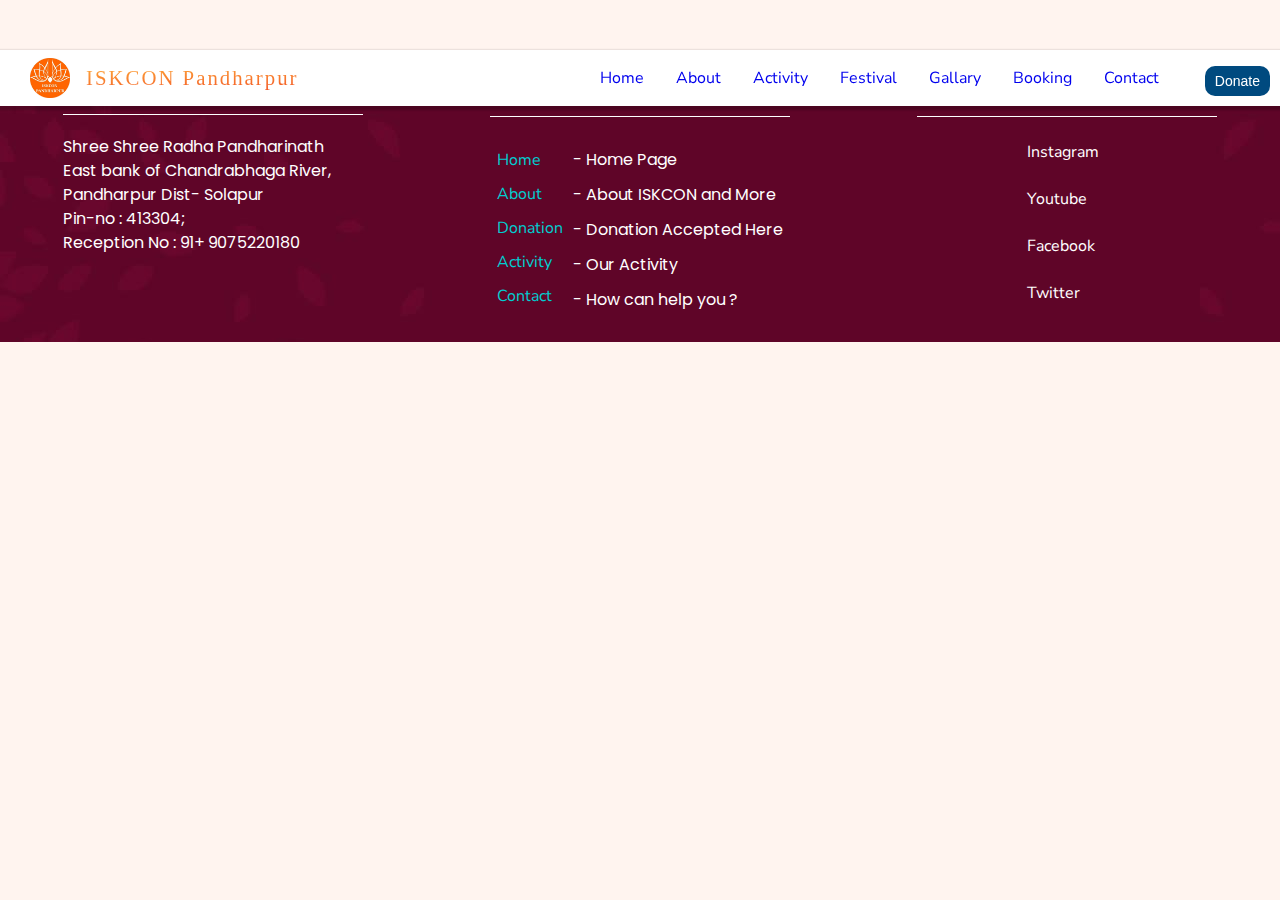
==== commit c1910b92: "Updates" ====
--- a/index.html
+++ b/index.html
@@ -1 +1 @@
-<!doctype html><html lang="en"><head><meta charset="UTF-8"><meta http-equiv="X-UA-Compatible" content="IE=edge"><meta name="viewport" content="width=device-width,initial-scale=1"><meta name="keywords" content="ISKCON Pandharpur, Pandhaprur Dham, Ashadhi Ekadhashi, ChandraBhaga, Vitthal Mandhir, Krishna temple in pandhapur, hare krishna mandir,  Krishna consciousness, Bhakti Yoga, Lord Krishna, Pandharpur town, Vithoba temple, spiritual teachings, devotional service, Hare Krishna mantra, ISKCON community, festivals and events, Vedic philosophy, meditation practices, sacred traditions, divine love, self-realization, spiritual resources, volunteer opportunities, kirtan sessions, ISKCON devotees"><meta name="description" content="Discover the spiritual essence of ISKCON Pandharpur, where devotion and divine love converge. Immerse yourself in the teachings of Lord Krishna, explore the holy town of Pandharpur, and access a wealth of resources to deepen your spiritual journey. Join our vibrant community and experience the transformative power of Bhakti Yoga. Hare Krishna!"><title>ISKCON Pandharpur</title><link rel="stylesheet" href="https://cdnjs.cloudflare.com/ajax/libs/font-awesome/6.4.0/css/all.min.css" integrity="sha512-iecdLmaskl7CVkqkXNQ/ZH/XLlvWZOJyj7Yy7tcenmpD1ypASozpmT/E0iPtmFIB46ZmdtAc9eNBvH0H/ZpiBw==" crossorigin="anonymous" referrerpolicy="no-referrer"/><script defer="defer" src="/static/js/main.5c4e8106.js"></script><link href="/static/css/main.24ee2be2.css" rel="stylesheet"></head><body><div id="root"></div></body></html>+<!doctype html><html lang="en"><head><meta charset="UTF-8"><meta http-equiv="X-UA-Compatible" content="IE=edge"><meta name="viewport" content="width=device-width,initial-scale=1"><meta name="keywords" content="ISKCON Pandharpur, Pandhaprur Dham, Ashadhi Ekadhashi, ChandraBhaga, Vitthal Mandhir, Krishna temple in pandhapur, hare krishna mandir,  Krishna consciousness, Bhakti Yoga, Lord Krishna, Pandharpur town, Vithoba temple, spiritual teachings, devotional service, Hare Krishna mantra, ISKCON community, festivals and events, Vedic philosophy, meditation practices, sacred traditions, divine love, self-realization, spiritual resources, volunteer opportunities, kirtan sessions, ISKCON devotees"><meta name="description" content="Discover the spiritual essence of ISKCON Pandharpur, where devotion and divine love converge. Immerse yourself in the teachings of Lord Krishna, explore the holy town of Pandharpur, and access a wealth of resources to deepen your spiritual journey. Join our vibrant community and experience the transformative power of Bhakti Yoga. Hare Krishna!"><title>ISKCON Pandharpur</title><link rel="stylesheet" href="https://cdnjs.cloudflare.com/ajax/libs/font-awesome/6.4.0/css/all.min.css" integrity="sha512-iecdLmaskl7CVkqkXNQ/ZH/XLlvWZOJyj7Yy7tcenmpD1ypASozpmT/E0iPtmFIB46ZmdtAc9eNBvH0H/ZpiBw==" crossorigin="anonymous" referrerpolicy="no-referrer"/><script defer="defer" src="/static/js/main.ce1a5ded.js"></script><link href="/static/css/main.d8ec8550.css" rel="stylesheet"></head><body><div id="root"></div></body></html>--- a/static/css/main.d8ec8550.css
+++ b/static/css/main.d8ec8550.css
@@ -0,0 +1,2 @@
+@import url(https://fonts.googleapis.com/css2?family=Lora:ital,wght@1,700&display=swap);@import url(https://fonts.googleapis.com/css2?family=Nunito+Sans:wght@500&display=swap);@import url(https://fonts.googleapis.com/css2?family=Poppins:wght@300&display=swap);*{-webkit-tap-highlight-color:transparent;margin:0;padding:0}:focus{box-shadow:none;outline:none}.navigation{align-items:center;background-color:#fff;box-shadow:0 2px 2px 2px rgba(9,9,9,.23);color:#000;display:flex;height:40px;padding:.5rem 0;position:fixed;width:100%;z-index:999}.brand-name{-webkit-text-fill-color:transparent;-webkit-animation:hue 10s linear infinite;animation:hue 10s linear infinite;-webkit-background-clip:text;background-clip:text;background-image:-webkit-linear-gradient(92deg,#f35626,#feab3a);font-family:Georgia,Times New Roman,Times,serif;font-size:1.3rem;letter-spacing:2px;margin-left:1rem;text-align:center;text-decoration:none}@-webkit-keyframes hue{0%{-webkit-filter:hue-rotate(0deg)}to{-webkit-filter:hue-rotate(-1turn)}}@keyframes hue{0%{-webkit-filter:hue-rotate(0deg)}to{-webkit-filter:hue-rotate(-1turn)}}.navigation-menu{margin-left:auto}.navigation-menu ul{display:flex;padding:0}.navigation-menu li{list-style-type:none;margin:0 1rem}.navigation-menu li .link{display:block;font-family:Nunito Sans,sans-serif;text-decoration:none;width:100%}.hamburger{background-color:#283b8b;border:0;border-radius:50%;cursor:pointer;display:none;height:40px;margin-top:0;padding:.5rem;position:absolute;right:7px;top:50%;-webkit-transform:translateY(-50%);transform:translateY(-50%);transition:background-color .2s ease-in-out;width:40px}.hamburger:hover{background-color:#2642af}@media screen and (max-width:550px){.hamburger{display:block}.navigation-menu ul{background-color:#fff;border-top:1px solid #000;display:none;flex-direction:column;height:calc(100vh - 60px);left:0;overflow:scroll;position:absolute;top:55px;width:100%}.navigation-menu li{margin:0;text-align:center}.navigation-menu li .link{color:#000;padding:1.5rem 0;width:100%}.navigation-menu li:hover{background-color:#19c7a1}.navigation-menu.expanded ul{display:block}}.navigation img{margin-left:30px;width:40px}.donate-btn-top{-webkit-animation:glowing 1.5s infinite;animation:glowing 1.5s infinite;background-color:#004a7f;border:none;border-radius:10px;color:#fff;cursor:pointer;display:inline-block;font-family:Nunito Sans,sans-serif;font-family:Arial;font-size:14px;margin-left:30px;margin-right:10px;margin-top:5px;padding:7px 10px;text-align:center;text-decoration:none}@-webkit-keyframes glowing{0%{background-color:#b20000;-webkit-box-shadow:0 0 3px #b20000}50%{background-color:red;-webkit-box-shadow:0 0 40px red}to{background-color:#b20000;-webkit-box-shadow:0 0 3px #b20000}}@keyframes glowing{0%{background-color:#b20000;-webkit-box-shadow:0 0 3px #b20000}50%{background-color:red;-webkit-box-shadow:0 0 40px red}to{background-color:#b20000;-webkit-box-shadow:0 0 3px #b20000}}@media screen and (min-width:600px){.drop-menu{visibility:hidden}ul li .drop-menu-link:hover,ul li:hover .drop-menu{visibility:visible}.drop-menu{background-clip:content-box;background-color:#fff;border-radius:10px;overflow:hidden;padding-top:19px;position:absolute;width:200px}.drop-menu-link{background-color:#fff;border-bottom:1px solid #d9d9d9;color:#222!important;display:block;font-family:Nunito Sans,sans-serif;margin:20px 20px 0;padding-bottom:20px;padding-left:10px;text-decoration:none}}@media screen and (max-width:600px){.donate-btn-top{display:none}.navigation img{margin-left:10px}.drop-menu{display:none}ul li:hover .drop-menu{display:block}.drop-menu{background-clip:content-box;background-color:#19c7a1;overflow:hidden;position:relative;width:100%}.drop-menu-link{background-color:#6458b4;border-bottom:1px solid #d9d9d9;color:#fff!important;display:block;font-family:Nunito Sans,sans-serif;margin:20px;padding:12px;position:relative;text-decoration:none;top:-20px}}footer{background-image:url([data-uri]);color:#fff;display:flex;flex-wrap:wrap;font-family:roboto;justify-content:space-around;margin-top:50px;padding-bottom:30px;padding-top:30px}footer table,td,th{border:1px solid #000;border-collapse:collapse;margin:auto;padding:10px;text-align:center;width:100%}footer>*{list-style:none;text-align:left;width:300px}footer>div>h3{border-bottom:1px solid #fff;margin-bottom:20px;padding-bottom:10px;text-align:center;width:100%}.contact-social>a{color:#fff;display:block;margin-left:30%;margin-top:20px;text-align:left;text-decoration:none;text-transform:capitalize}.contact-social a span{margin-left:20px}.contact-social>a>i{font-size:20px}.test{display:flex;gap:5px;justify-content:center}.test>div>p:before{content:"- "}.test>div>a{color:#00ced1;display:block;margin-top:12px;text-decoration:none}.test>div>p{margin-top:10px}.address{line-height:1.5em}table>tr>th{padding-bottom:10px;text-align:center}.title{border-image:linear-gradient(45deg,#fff,#00b9ff,#59d941,#f0f0f0) 1;border-style:solid;border-width:0 0 2px;letter-spacing:1px;width:100%}.home-container{padding-top:50px}body{background-color:#fff4ef!important}*>h1{font-family:Nunito Sans,sans-serif;padding-bottom:1px;word-spacing:2px}.imgt{line-height:400px;max-height:800px;min-height:250px;width:100%}video{object-fit:fill}.container{display:flex;flex-wrap:wrap;justify-content:center}.main-container{margin:30px}.image-div{border-radius:5%/50%;box-sizing:border-box;display:flex;flex-shrink:0;justify-content:center;padding-right:10px;width:50%}.image-div>img{border-radius:5%/50%;width:90%}.text-div>h1{color:red;margin-bottom:10px}.text-div>p{font-family:Nunito Sans,sans-serif;margin:20px 0 30px 10px}.text-div{box-sizing:border-box;padding:20px 20px 20px 10px;width:50%}@media screen and (max-width:768px){.container{flex-direction:column}.image-div,.text-div{width:100%}.image-div{padding-bottom:10px;padding-right:0}.text-div{padding-left:0}.main-container{margin:15px}}.title{margin:20px 0;text-align:center}.imgt1{height:220px;width:100%}.swiper-container{width:480px}@media screen and (min-width:640px){.swiper-container{width:640px}}@media screen and (min-width:768px){.swiper-container{width:768px}}.button-28{-webkit-appearance:none;appearance:none;background-color:initial;border:2px solid #ff4a7a;border-radius:15px;box-sizing:border-box;color:#3b3b3b;cursor:pointer;display:block;float:right;font-family:Roobert,-apple-system,BlinkMacSystemFont,Segoe UI,Helvetica,Arial,sans-serif,Apple Color Emoji,Segoe UI Emoji,Segoe UI Symbol;font-size:16px;font-weight:600;line-height:normal;margin:0;min-height:40px;min-width:0;outline:none;padding:10px 25px;text-align:center;text-decoration:none;touch-action:manipulation;transition:all .3s cubic-bezier(.23,1,.32,1);user-select:none;-webkit-user-select:none;will-change:transform}.button-28:disabled{pointer-events:none}.button-27:hover,.button-28:hover{background-color:#1a1a1a;box-shadow:0 8px 15px rgba(0,0,0,.25);color:#fff;-webkit-transform:translateY(-2px);transform:translateY(-2px)}.button-28:after{content:""}.button-28:active{box-shadow:none;-webkit-transform:translateY(0);transform:translateY(0)}.fc-daygrid-block-event .fc-event-time,.fc-daygrid-block-event .fc-event-title{display:flex;justify-content:left;min-width:100%}.fc .fc-daygrid-body-unbalanced .fc-daygrid-day-events{min-width:100%}.donate-slider>.swiper-horizontal{width:50%}.donate-slider{align-items:center;display:flex;flex-wrap:wrap;justify-content:space-between;margin-bottom:30px;text-align:left}.img-donate{border-radius:10px;height:400px;width:100%}.slider-text{width:47%}.slider-text h3,h2{font-family:Nunito Sans,sans-serif}.set-dir{direction:rtl}.contact-h{display:flex;flex-wrap:wrap;gap:30px;justify-content:center}.contact-h-f{width:25%}.map-h{width:70%}.contact-h-f>form>input:not([type=submit]),textarea{margin-bottom:20px;outline:none;padding:10px;width:94%}.contact-h h3{margin-bottom:20px;text-align:center}@media only screen and (max-width:800px){.slider-text,.swiper-horizontal{width:100%}.contact-h-f{margin:0 auto;width:100%}.donate-slider>.swiper-horizontal,.map-h{width:100%}}.contact-h-f form{text-align:center}.contact-h-f form>input[type=submit]{background:transparent;border:1px solid #206592;border-radius:5px;color:#206592;cursor:pointer;font-size:23px;font-weight:500;height:45px;letter-spacing:1px;margin:0 auto;outline:none;overflow:hidden;text-align:center;text-transform:uppercase;transition:.6s;width:50%}input[type=submit]:after,input[type=submit]:before{content:"";-webkit-filter:blur(30px);filter:blur(30px);height:100%;left:0;opacity:.4;top:0;transition:.6s}input[type=submit]:before{width:60px}input[type=submit]:after,input[type=submit]:before{background:hsla(0,0%,100%,.6);-webkit-transform:translateX(-130px) skewX(-45deg);transform:translateX(-130px) skewX(-45deg)}input[type=submit]:after{width:30px}input[type=submit]:hover:after,input[type=submit]:hover:before{opacity:.6;-webkit-transform:translateX(320px) skewX(-45deg);transform:translateX(320px) skewX(-45deg)}input[type=submit]:hover{background:#206592;color:#f2f2f2}.text-div h2{font-family:Nunito Sans,sans-serif;font-weight:800}p{font-family:Poppins,sans-serif}.slider-text p span{font-style:italic;font-weight:bolder}.donation-button{display:flex;justify-content:space-around;margin-top:30px;position:ab}.button-27{-webkit-appearance:none;appearance:none;background-color:#ff4a7a;border:2px solid #ff4a7a;border-radius:15px;box-sizing:border-box;color:#fff;cursor:pointer;display:block;float:right;font-family:Roobert,-apple-system,BlinkMacSystemFont,Segoe UI,Helvetica,Arial,sans-serif,Apple Color Emoji,Segoe UI Emoji,Segoe UI Symbol;font-size:16px;font-weight:600;line-height:normal;margin:0;min-height:40px;min-width:0;outline:none;padding:10px 25px;text-align:center;text-decoration:none;touch-action:manipulation;transition:all .3s cubic-bezier(.23,1,.32,1);user-select:none;-webkit-user-select:none;will-change:transform}.activity-text{font-family:Nunito Sans,sans-serif;text-align:center}.testpo{background-color:orange;border-radius:0 100px 0 0;bottom:40px;font-size:4vh;padding:5px 30px;position:absolute}@media screen and (max-width:600px){.testpo{background-color:orange;border-radius:0 100px 0 0;bottom:10px;font-size:1.5vh;padding:5px 30px;position:absolute}.img-donate{border-radius:10px;height:250px;width:100%}}.fc .fc-toolbar-title{font-size:1em}.ac-container{bottom:5px}.ac-container p{height:300px;padding-top:5px}.ac-container h2{border-bottom:1px solid red;padding:5px 0}.contact-h h3,footer{font-family:Nunito Sans,sans-serif}@media screen and (max-width:600px){footer>div>h3{margin-bottom:20px;margin-top:50px}}.popup{margin-top:30px;position:relative;width:100%;z-index:999}.popup>iframe{border-radius:10px;height:700px;width:100%}.close-button{position:absolute;right:20px;top:20px}.don-list{list-style:none;text-align:center;z-index:999}.donn{position:absolute;z-index:-111}.fc-daygrid-block-event .fc-event-time,.fc-daygrid-block-event .fc-event-title{word-wrap:break-word;display:block;height:50px;white-space:normal}table,td,tr{border-collapse:collapse;width:100%}.amount-table{width:20vw}table{table-layout:fixed}.donation-manager{display:block;margin:auto;width:100%}.donation-manager>div>input{background-color:initial;border:1px solid #000;border-radius:10px;display:block;margin:10px;padding:8px;width:50%}label{clear:both;float:left;margin-right:10px;padding:8px;text-align:right;width:200px}.donation-manager{margin-top:50px}.donation-manager>div>label{font-family:sans-serif}.userbtn{-webkit-appearance:none;appearance:none;background-color:#ff4a7a;border:2px solid #ff4a7a;border-radius:15px;box-sizing:border-box;color:#fff;cursor:pointer;display:block;font-family:Roobert,-apple-system,BlinkMacSystemFont,Segoe UI,Helvetica,Arial,sans-serif,Apple Color Emoji,Segoe UI Emoji,Segoe UI Symbol;font-size:16px;font-weight:600;line-height:normal;margin:30px auto auto;min-height:40px;min-width:0;outline:none;padding:10px 25px;text-align:center;text-decoration:none;touch-action:manipulation;transition:all .3s cubic-bezier(.23,1,.32,1);user-select:none;-webkit-user-select:none;will-change:transform}.userbtn:hover{background-color:#1a1a1a;box-shadow:0 8px 15px rgba(0,0,0,.25);color:#fff;-webkit-transform:translateY(-2px);transform:translateY(-2px)}@font-face{font-family:swiper-icons;font-style:normal;font-weight:400;src:url("data:application/font-woff;charset=utf-8;base64, [base64]//wADZ2x5ZgAAAywAAADMAAAD2MHtryVoZWFkAAABbAAAADAAAAA2E2+eoWhoZWEAAAGcAAAAHwAAACQC9gDzaG10eAAAAigAAAAZAAAArgJkABFsb2NhAAAC0AAAAFoAAABaFQAUGG1heHAAAAG8AAAAHwAAACAAcABAbmFtZQAAA/gAAAE5AAACXvFdBwlwb3N0AAAFNAAAAGIAAACE5s74hXjaY2BkYGAAYpf5Hu/j+W2+MnAzMYDAzaX6QjD6/4//Bxj5GA8AuRwMYGkAPywL13jaY2BkYGA88P8Agx4j+/8fQDYfA1AEBWgDAIB2BOoAeNpjYGRgYNBh4GdgYgABEMnIABJzYNADCQAACWgAsQB42mNgYfzCOIGBlYGB0YcxjYGBwR1Kf2WQZGhhYGBiYGVmgAFGBiQQkOaawtDAoMBQxXjg/wEGPcYDDA4wNUA2CCgwsAAAO4EL6gAAeNpj2M0gyAACqxgGNWBkZ2D4/wMA+xkDdgAAAHjaY2BgYGaAYBkGRgYQiAHyGMF8FgYHIM3DwMHABGQrMOgyWDLEM1T9/w8UBfEMgLzE////P/5//f/V/xv+r4eaAAeMbAxwIUYmIMHEgKYAYjUcsDAwsLKxc3BycfPw8jEQA/[base64]/uznmfPFBNODM2K7MTQ45YEAZqGP81AmGGcF3iPqOop0r1SPTaTbVkfUe4HXj97wYE+yNwWYxwWu4v1ugWHgo3S1XdZEVqWM7ET0cfnLGxWfkgR42o2PvWrDMBSFj/IHLaF0zKjRgdiVMwScNRAoWUoH78Y2icB/yIY09An6AH2Bdu/UB+yxopYshQiEvnvu0dURgDt8QeC8PDw7Fpji3fEA4z/PEJ6YOB5hKh4dj3EvXhxPqH/SKUY3rJ7srZ4FZnh1PMAtPhwP6fl2PMJMPDgeQ4rY8YT6Gzao0eAEA409DuggmTnFnOcSCiEiLMgxCiTI6Cq5DZUd3Qmp10vO0LaLTd2cjN4fOumlc7lUYbSQcZFkutRG7g6JKZKy0RmdLY680CDnEJ+UMkpFFe1RN7nxdVpXrC4aTtnaurOnYercZg2YVmLN/d/gczfEimrE/fs/bOuq29Zmn8tloORaXgZgGa78yO9/cnXm2BpaGvq25Dv9S4E9+5SIc9PqupJKhYFSSl47+Qcr1mYNAAAAeNptw0cKwkAAAMDZJA8Q7OUJvkLsPfZ6zFVERPy8qHh2YER+3i/BP83vIBLLySsoKimrqKqpa2hp6+jq6RsYGhmbmJqZSy0sraxtbO3sHRydnEMU4uR6yx7JJXveP7WrDycAAAAAAAH//wACeNpjYGRgYOABYhkgZgJCZgZNBkYGLQZtIJsFLMYAAAw3ALgAeNolizEKgDAQBCchRbC2sFER0YD6qVQiBCv/H9ezGI6Z5XBAw8CBK/m5iQQVauVbXLnOrMZv2oLdKFa8Pjuru2hJzGabmOSLzNMzvutpB3N42mNgZGBg4GKQYzBhYMxJLMlj4GBgAYow/P/PAJJhLM6sSoWKfWCAAwDAjgbRAAB42mNgYGBkAIIbCZo5IPrmUn0hGA0AO8EFTQAA")}:root{--swiper-theme-color:#007aff}.swiper,swiper-container{display:block;list-style:none;margin-left:auto;margin-right:auto;overflow:hidden;padding:0;position:relative;z-index:1}.swiper-vertical>.swiper-wrapper{flex-direction:column}.swiper-wrapper{box-sizing:initial;display:flex;height:100%;position:relative;transition-property:-webkit-transform;transition-property:transform;transition-property:transform,-webkit-transform;transition-timing-function:ease;transition-timing-function:var(--swiper-wrapper-transition-timing-function,initial);width:100%;z-index:1}.swiper-android .swiper-slide,.swiper-wrapper{-webkit-transform:translateZ(0);transform:translateZ(0)}.swiper-horizontal{touch-action:pan-y}.swiper-vertical{touch-action:pan-x}.swiper-slide,swiper-slide{display:block;flex-shrink:0;height:100%;position:relative;transition-property:-webkit-transform;transition-property:transform;transition-property:transform,-webkit-transform;width:100%}.swiper-slide-invisible-blank{visibility:hidden}.swiper-autoheight,.swiper-autoheight .swiper-slide{height:auto}.swiper-autoheight .swiper-wrapper{align-items:flex-start;transition-property:height,-webkit-transform;transition-property:transform,height;transition-property:transform,height,-webkit-transform}.swiper-backface-hidden .swiper-slide{-webkit-backface-visibility:hidden;backface-visibility:hidden;-webkit-transform:translateZ(0);transform:translateZ(0)}.swiper-3d.swiper-css-mode .swiper-wrapper{-webkit-perspective:1200px;perspective:1200px}.swiper-3d .swiper-wrapper{-webkit-transform-style:preserve-3d;transform-style:preserve-3d}.swiper-3d{-webkit-perspective:1200px;perspective:1200px}.swiper-3d .swiper-cube-shadow,.swiper-3d .swiper-slide,.swiper-3d .swiper-slide-shadow,.swiper-3d .swiper-slide-shadow-bottom,.swiper-3d .swiper-slide-shadow-left,.swiper-3d .swiper-slide-shadow-right,.swiper-3d .swiper-slide-shadow-top{-webkit-transform-style:preserve-3d;transform-style:preserve-3d}.swiper-3d .swiper-slide-shadow,.swiper-3d .swiper-slide-shadow-bottom,.swiper-3d .swiper-slide-shadow-left,.swiper-3d .swiper-slide-shadow-right,.swiper-3d .swiper-slide-shadow-top{height:100%;left:0;pointer-events:none;position:absolute;top:0;width:100%;z-index:10}.swiper-3d .swiper-slide-shadow{background:rgba(0,0,0,.15)}.swiper-3d .swiper-slide-shadow-left{background-image:linear-gradient(270deg,rgba(0,0,0,.5),transparent)}.swiper-3d .swiper-slide-shadow-right{background-image:linear-gradient(90deg,rgba(0,0,0,.5),transparent)}.swiper-3d .swiper-slide-shadow-top{background-image:linear-gradient(0deg,rgba(0,0,0,.5),transparent)}.swiper-3d .swiper-slide-shadow-bottom{background-image:linear-gradient(180deg,rgba(0,0,0,.5),transparent)}.swiper-css-mode>.swiper-wrapper{-ms-overflow-style:none;overflow:auto;scrollbar-width:none}.swiper-css-mode>.swiper-wrapper::-webkit-scrollbar{display:none}.swiper-css-mode>.swiper-wrapper>.swiper-slide{scroll-snap-align:start start}.swiper-horizontal.swiper-css-mode>.swiper-wrapper{scroll-snap-type:x mandatory}.swiper-vertical.swiper-css-mode>.swiper-wrapper{scroll-snap-type:y mandatory}.swiper-centered>.swiper-wrapper:before{content:"";flex-shrink:0;order:9999}.swiper-centered>.swiper-wrapper>.swiper-slide{scroll-snap-align:center center;scroll-snap-stop:always}.swiper-centered.swiper-horizontal>.swiper-wrapper>.swiper-slide:first-child{-webkit-margin-start:var(--swiper-centered-offset-before);margin-inline-start:var(--swiper-centered-offset-before)}.swiper-centered.swiper-horizontal>.swiper-wrapper:before{height:100%;min-height:1px;width:var(--swiper-centered-offset-after)}.swiper-centered.swiper-vertical>.swiper-wrapper>.swiper-slide:first-child{-webkit-margin-before:var(--swiper-centered-offset-before);margin-block-start:var(--swiper-centered-offset-before)}.swiper-centered.swiper-vertical>.swiper-wrapper:before{height:var(--swiper-centered-offset-after);min-width:1px;width:100%}.swiper-lazy-preloader{border:4px solid #007aff;border:4px solid var(--swiper-preloader-color,var(--swiper-theme-color));border-radius:50%;border-top:4px solid transparent;box-sizing:border-box;height:42px;left:50%;margin-left:-21px;margin-top:-21px;position:absolute;top:50%;-webkit-transform-origin:50%;transform-origin:50%;width:42px;z-index:10}.swiper-watch-progress .swiper-slide-visible .swiper-lazy-preloader,.swiper:not(.swiper-watch-progress) .swiper-lazy-preloader,swiper-container:not(.swiper-watch-progress) .swiper-lazy-preloader{-webkit-animation:swiper-preloader-spin 1s linear infinite;animation:swiper-preloader-spin 1s linear infinite}.swiper-lazy-preloader-white{--swiper-preloader-color:#fff}.swiper-lazy-preloader-black{--swiper-preloader-color:#000}@-webkit-keyframes swiper-preloader-spin{0%{-webkit-transform:rotate(0deg);transform:rotate(0deg)}to{-webkit-transform:rotate(1turn);transform:rotate(1turn)}}@keyframes swiper-preloader-spin{0%{-webkit-transform:rotate(0deg);transform:rotate(0deg)}to{-webkit-transform:rotate(1turn);transform:rotate(1turn)}}:root{--swiper-navigation-size:44px}.swiper-button-next,.swiper-button-prev{align-items:center;color:var(--swiper-theme-color);color:var(--swiper-navigation-color,var(--swiper-theme-color));cursor:pointer;display:flex;height:44px;height:var(--swiper-navigation-size);justify-content:center;margin-top:-22px;margin-top:calc(0px - var(--swiper-navigation-size)/2);position:absolute;top:50%;top:var(--swiper-navigation-top-offset,50%);width:27px;width:calc(var(--swiper-navigation-size)/44*27);z-index:10}.swiper-button-next.swiper-button-disabled,.swiper-button-prev.swiper-button-disabled{cursor:auto;opacity:.35;pointer-events:none}.swiper-button-next.swiper-button-hidden,.swiper-button-prev.swiper-button-hidden{cursor:auto;opacity:0;pointer-events:none}.swiper-navigation-disabled .swiper-button-next,.swiper-navigation-disabled .swiper-button-prev{display:none!important}.swiper-button-next:after,.swiper-button-prev:after{font-family:swiper-icons;font-size:44px;font-size:var(--swiper-navigation-size);font-variant:normal;letter-spacing:0;line-height:1;text-transform:none!important}.swiper-button-prev,.swiper-rtl .swiper-button-next{left:10px;left:var(--swiper-navigation-sides-offset,10px);right:auto}.swiper-button-prev:after,.swiper-rtl .swiper-button-next:after{content:"prev"}.swiper-button-next,.swiper-rtl .swiper-button-prev{left:auto;right:10px;right:var(--swiper-navigation-sides-offset,10px)}.swiper-button-next:after,.swiper-rtl .swiper-button-prev:after{content:"next"}.swiper-button-lock{display:none}.swiper-pagination{position:absolute;text-align:center;-webkit-transform:translateZ(0);transform:translateZ(0);transition:opacity .3s;z-index:10}.swiper-pagination.swiper-pagination-hidden{opacity:0}.swiper-pagination-disabled>.swiper-pagination,.swiper-pagination.swiper-pagination-disabled{display:none!important}.swiper-horizontal>.swiper-pagination-bullets,.swiper-pagination-bullets.swiper-pagination-horizontal,.swiper-pagination-custom,.swiper-pagination-fraction{bottom:8px;bottom:var(--swiper-pagination-bottom,8px);left:0;top:auto;top:var(--swiper-pagination-top,auto);width:100%}.swiper-pagination-bullets-dynamic{font-size:0;overflow:hidden}.swiper-pagination-bullets-dynamic .swiper-pagination-bullet{position:relative;-webkit-transform:scale(.33);transform:scale(.33)}.swiper-pagination-bullets-dynamic .swiper-pagination-bullet-active,.swiper-pagination-bullets-dynamic .swiper-pagination-bullet-active-main{-webkit-transform:scale(1);transform:scale(1)}.swiper-pagination-bullets-dynamic .swiper-pagination-bullet-active-prev{-webkit-transform:scale(.66);transform:scale(.66)}.swiper-pagination-bullets-dynamic .swiper-pagination-bullet-active-prev-prev{-webkit-transform:scale(.33);transform:scale(.33)}.swiper-pagination-bullets-dynamic .swiper-pagination-bullet-active-next{-webkit-transform:scale(.66);transform:scale(.66)}.swiper-pagination-bullets-dynamic .swiper-pagination-bullet-active-next-next{-webkit-transform:scale(.33);transform:scale(.33)}.swiper-pagination-bullet{background:#000;background:var(--swiper-pagination-bullet-inactive-color,#000);border-radius:50%;border-radius:var(--swiper-pagination-bullet-border-radius,50%);display:inline-block;height:8px;height:var(--swiper-pagination-bullet-height,var(--swiper-pagination-bullet-size,8px));opacity:.2;opacity:var(--swiper-pagination-bullet-inactive-opacity,.2);width:8px;width:var(--swiper-pagination-bullet-width,var(--swiper-pagination-bullet-size,8px))}button.swiper-pagination-bullet{-webkit-appearance:none;appearance:none;border:none;box-shadow:none;margin:0;padding:0}.swiper-pagination-clickable .swiper-pagination-bullet{cursor:pointer}.swiper-pagination-bullet:only-child{display:none!important}.swiper-pagination-bullet-active{background:var(--swiper-theme-color);background:var(--swiper-pagination-color,var(--swiper-theme-color));opacity:1;opacity:var(--swiper-pagination-bullet-opacity,1)}.swiper-pagination-vertical.swiper-pagination-bullets,.swiper-vertical>.swiper-pagination-bullets{left:auto;left:var(--swiper-pagination-left,auto);right:8px;right:var(--swiper-pagination-right,8px);top:50%;-webkit-transform:translate3d(0,-50%,0);transform:translate3d(0,-50%,0)}.swiper-pagination-vertical.swiper-pagination-bullets .swiper-pagination-bullet,.swiper-vertical>.swiper-pagination-bullets .swiper-pagination-bullet{display:block;margin:6px 0;margin:var(--swiper-pagination-bullet-vertical-gap,6px) 0}.swiper-pagination-vertical.swiper-pagination-bullets.swiper-pagination-bullets-dynamic,.swiper-vertical>.swiper-pagination-bullets.swiper-pagination-bullets-dynamic{top:50%;-webkit-transform:translateY(-50%);transform:translateY(-50%);width:8px}.swiper-pagination-vertical.swiper-pagination-bullets.swiper-pagination-bullets-dynamic .swiper-pagination-bullet,.swiper-vertical>.swiper-pagination-bullets.swiper-pagination-bullets-dynamic .swiper-pagination-bullet{display:inline-block;transition:transform .2s,top .2s}.swiper-horizontal>.swiper-pagination-bullets .swiper-pagination-bullet,.swiper-pagination-horizontal.swiper-pagination-bullets .swiper-pagination-bullet{margin:0 4px;margin:0 var(--swiper-pagination-bullet-horizontal-gap,4px)}.swiper-horizontal>.swiper-pagination-bullets.swiper-pagination-bullets-dynamic,.swiper-pagination-horizontal.swiper-pagination-bullets.swiper-pagination-bullets-dynamic{left:50%;-webkit-transform:translateX(-50%);transform:translateX(-50%);white-space:nowrap}.swiper-horizontal>.swiper-pagination-bullets.swiper-pagination-bullets-dynamic .swiper-pagination-bullet,.swiper-pagination-horizontal.swiper-pagination-bullets.swiper-pagination-bullets-dynamic .swiper-pagination-bullet{transition:transform .2s,left .2s}.swiper-horizontal.swiper-rtl>.swiper-pagination-bullets-dynamic .swiper-pagination-bullet,:host(.swiper-horizontal.swiper-rtl) .swiper-pagination-bullets-dynamic .swiper-pagination-bullet{transition:transform .2s,right .2s}.swiper-pagination-fraction{color:inherit;color:var(--swiper-pagination-fraction-color,inherit)}.swiper-pagination-progressbar{background:rgba(0,0,0,.25);background:var(--swiper-pagination-progressbar-bg-color,rgba(0,0,0,.25));position:absolute}.swiper-pagination-progressbar .swiper-pagination-progressbar-fill{background:var(--swiper-theme-color);background:var(--swiper-pagination-color,var(--swiper-theme-color));height:100%;left:0;position:absolute;top:0;-webkit-transform:scale(0);transform:scale(0);-webkit-transform-origin:left top;transform-origin:left top;width:100%}.swiper-rtl .swiper-pagination-progressbar .swiper-pagination-progressbar-fill{-webkit-transform-origin:right top;transform-origin:right top}.swiper-horizontal>.swiper-pagination-progressbar,.swiper-pagination-progressbar.swiper-pagination-horizontal,.swiper-pagination-progressbar.swiper-pagination-vertical.swiper-pagination-progressbar-opposite,.swiper-vertical>.swiper-pagination-progressbar.swiper-pagination-progressbar-opposite{height:4px;height:var(--swiper-pagination-progressbar-size,4px);left:0;top:0;width:100%}.swiper-horizontal>.swiper-pagination-progressbar.swiper-pagination-progressbar-opposite,.swiper-pagination-progressbar.swiper-pagination-horizontal.swiper-pagination-progressbar-opposite,.swiper-pagination-progressbar.swiper-pagination-vertical,.swiper-vertical>.swiper-pagination-progressbar{height:100%;left:0;top:0;width:4px;width:var(--swiper-pagination-progressbar-size,4px)}.swiper-pagination-lock{display:none}.swiper-scrollbar{background:rgba(0,0,0,.1);background:var(--swiper-scrollbar-bg-color,rgba(0,0,0,.1));border-radius:10px;border-radius:var(--swiper-scrollbar-border-radius,10px);position:relative;-ms-touch-action:none}.swiper-scrollbar-disabled>.swiper-scrollbar,.swiper-scrollbar.swiper-scrollbar-disabled{display:none!important}.swiper-horizontal>.swiper-scrollbar,.swiper-scrollbar.swiper-scrollbar-horizontal{bottom:4px;bottom:var(--swiper-scrollbar-bottom,4px);height:4px;height:var(--swiper-scrollbar-size,4px);left:1%;left:var(--swiper-scrollbar-sides-offset,1%);position:absolute;top:auto;top:var(--swiper-scrollbar-top,auto);width:98%;width:calc(100% - var(--swiper-scrollbar-sides-offset,1%)*2);z-index:50}.swiper-scrollbar.swiper-scrollbar-vertical,.swiper-vertical>.swiper-scrollbar{height:98%;height:calc(100% - var(--swiper-scrollbar-sides-offset,1%)*2);left:auto;left:var(--swiper-scrollbar-left,auto);position:absolute;right:4px;right:var(--swiper-scrollbar-right,4px);top:1%;top:var(--swiper-scrollbar-sides-offset,1%);width:4px;width:var(--swiper-scrollbar-size,4px);z-index:50}.swiper-scrollbar-drag{background:rgba(0,0,0,.5);background:var(--swiper-scrollbar-drag-bg-color,rgba(0,0,0,.5));border-radius:10px;border-radius:var(--swiper-scrollbar-border-radius,10px);height:100%;left:0;position:relative;top:0;width:100%}.swiper-scrollbar-cursor-drag{cursor:move}.swiper-scrollbar-lock{display:none}.about{position:relative;top:60px}.test-first,.test-second{align-items:left;display:flex;flex-wrap:wrap}.image-container{margin:20px}.image-container img{border-radius:5px;box-shadow:0 8px 15px rgba(0,0,0,.25);height:500px;max-width:100%;width:600px}.text-container{flex:1 1;margin-top:40px;padding:0 20px}.test-second{direction:rtl}.test-second>.text-container>p{direction:ltr}iframe{border:none;box-shadow:0 8px 15px rgba(0,0,0,.25);height:600px;margin-bottom:50px;outline:none;width:90%}.test-third{display:flex;justify-content:center;width:100%}
+/*# sourceMappingURL=main.d8ec8550.css.map*/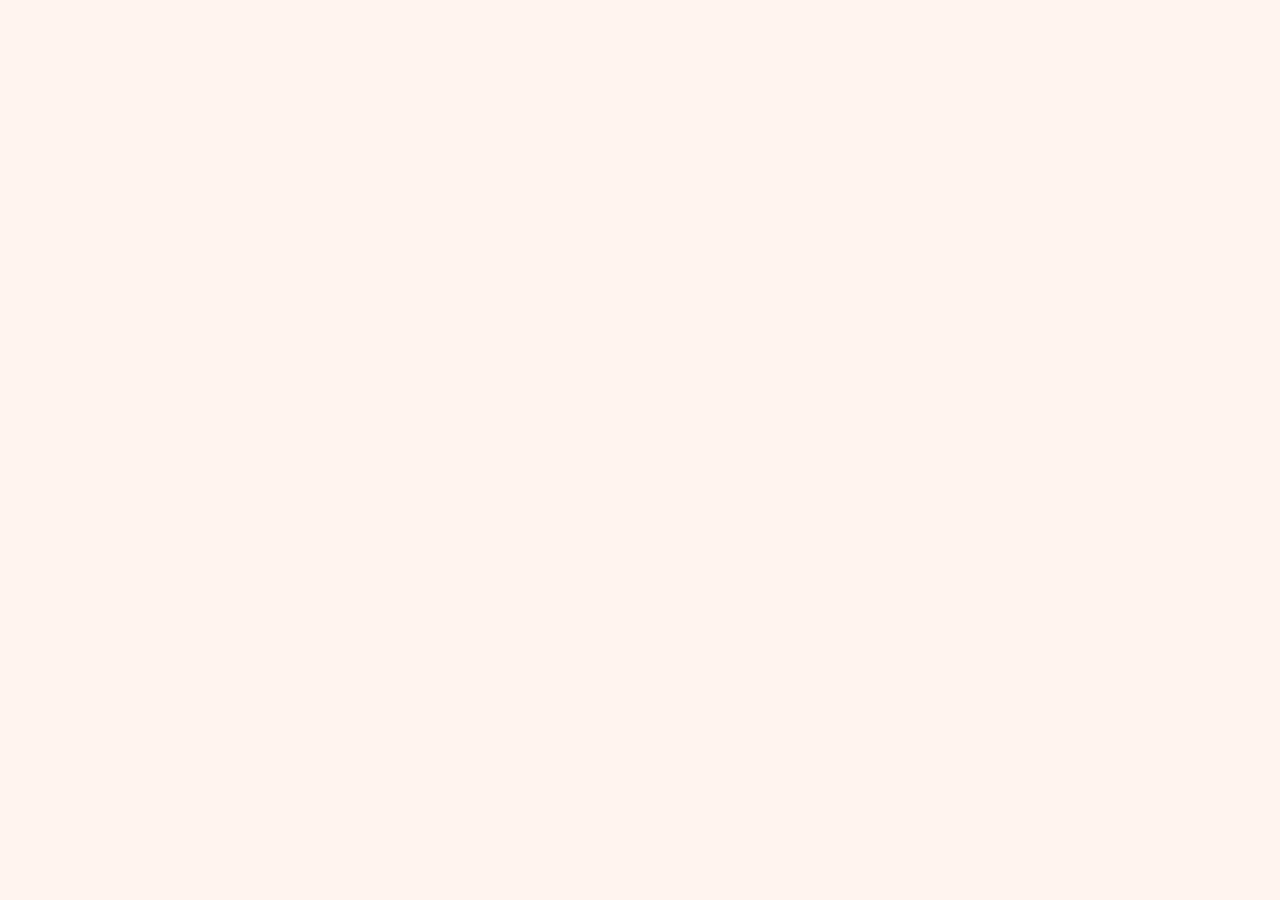
==== commit 56389ba5: "Updates" ====
--- a/index.html
+++ b/index.html
@@ -1 +1 @@
-<!doctype html><html lang="en"><head><meta charset="UTF-8"><meta http-equiv="X-UA-Compatible" content="IE=edge"><meta name="viewport" content="width=device-width,initial-scale=1"><meta name="keywords" content="ISKCON Pandharpur, Pandhaprur Dham, Ashadhi Ekadhashi, ChandraBhaga, Vitthal Mandhir, Krishna temple in pandhapur, hare krishna mandir,  Krishna consciousness, Bhakti Yoga, Lord Krishna, Pandharpur town, Vithoba temple, spiritual teachings, devotional service, Hare Krishna mantra, ISKCON community, festivals and events, Vedic philosophy, meditation practices, sacred traditions, divine love, self-realization, spiritual resources, volunteer opportunities, kirtan sessions, ISKCON devotees"><meta name="description" content="Discover the spiritual essence of ISKCON Pandharpur, where devotion and divine love converge. Immerse yourself in the teachings of Lord Krishna, explore the holy town of Pandharpur, and access a wealth of resources to deepen your spiritual journey. Join our vibrant community and experience the transformative power of Bhakti Yoga. Hare Krishna!"><title>ISKCON Pandharpur</title><link rel="stylesheet" href="https://cdnjs.cloudflare.com/ajax/libs/font-awesome/6.4.0/css/all.min.css" integrity="sha512-iecdLmaskl7CVkqkXNQ/ZH/XLlvWZOJyj7Yy7tcenmpD1ypASozpmT/E0iPtmFIB46ZmdtAc9eNBvH0H/ZpiBw==" crossorigin="anonymous" referrerpolicy="no-referrer"/><script defer="defer" src="/static/js/main.ce1a5ded.js"></script><link href="/static/css/main.d8ec8550.css" rel="stylesheet"></head><body><div id="root"></div></body></html>+<!doctype html><html lang="en"><head><meta charset="UTF-8"><meta http-equiv="X-UA-Compatible" content="IE=edge"><meta name="viewport" content="width=device-width,initial-scale=1"><meta name="keywords" content="ISKCON Pandharpur, Pandhaprur Dham, Ashadhi Ekadhashi, ChandraBhaga, Vitthal Mandhir, Krishna temple in pandhapur, hare krishna mandir,  Krishna consciousness, Bhakti Yoga, Lord Krishna, Pandharpur town, Vithoba temple, spiritual teachings, devotional service, Hare Krishna mantra, ISKCON community, festivals and events, Vedic philosophy, meditation practices, sacred traditions, divine love, self-realization, spiritual resources, volunteer opportunities, kirtan sessions, ISKCON devotees"><meta name="description" content="Discover the spiritual essence of ISKCON Pandharpur, where devotion and divine love converge. Immerse yourself in the teachings of Lord Krishna, explore the holy town of Pandharpur, and access a wealth of resources to deepen your spiritual journey. Join our vibrant community and experience the transformative power of Bhakti Yoga. Hare Krishna!"><title>ISKCON Pandharpur</title><link rel="stylesheet" href="https://cdnjs.cloudflare.com/ajax/libs/font-awesome/6.4.0/css/all.min.css" integrity="sha512-iecdLmaskl7CVkqkXNQ/ZH/XLlvWZOJyj7Yy7tcenmpD1ypASozpmT/E0iPtmFIB46ZmdtAc9eNBvH0H/ZpiBw==" crossorigin="anonymous" referrerpolicy="no-referrer"/><script defer="defer" src="/static/js/main.589c3dce.js"></script><link href="/static/css/main.987c8c6d.css" rel="stylesheet"></head><body><div id="root"></div></body></html>--- a/static/css/main.987c8c6d.css
+++ b/static/css/main.987c8c6d.css
@@ -0,0 +1,2 @@
+@import url(https://fonts.googleapis.com/css2?family=Lora:ital,wght@1,700&display=swap);@import url(https://fonts.googleapis.com/css2?family=Nunito+Sans:wght@500&display=swap);@import url(https://fonts.googleapis.com/css2?family=Poppins:wght@300&display=swap);*{-webkit-tap-highlight-color:transparent;margin:0;padding:0}:focus{box-shadow:none;outline:none}.navigation{align-items:center;background-color:#fff;box-shadow:0 2px 2px 2px rgba(9,9,9,.23);color:#000;display:flex;height:40px;padding:.5rem 0;position:fixed;width:100%;z-index:999}.brand-name{-webkit-text-fill-color:transparent;-webkit-animation:hue 10s linear infinite;animation:hue 10s linear infinite;-webkit-background-clip:text;background-clip:text;background-image:-webkit-linear-gradient(92deg,#f35626,#feab3a);font-family:Georgia,Times New Roman,Times,serif;font-size:1.3rem;letter-spacing:2px;margin-left:1rem;text-align:center;text-decoration:none}@-webkit-keyframes hue{0%{-webkit-filter:hue-rotate(0deg)}to{-webkit-filter:hue-rotate(-1turn)}}@keyframes hue{0%{-webkit-filter:hue-rotate(0deg)}to{-webkit-filter:hue-rotate(-1turn)}}.navigation-menu{margin-left:auto}.navigation-menu ul{display:flex;padding:0}.navigation-menu li{list-style-type:none;margin:0 1rem}.navigation-menu li .link{display:block;font-family:Nunito Sans,sans-serif;text-decoration:none;width:100%}.hamburger{background-color:#283b8b;border:0;border-radius:50%;cursor:pointer;display:none;height:40px;margin-top:0;padding:.5rem;position:absolute;right:7px;top:50%;-webkit-transform:translateY(-50%);transform:translateY(-50%);transition:background-color .2s ease-in-out;width:40px}.hamburger:hover{background-color:#2642af}@media screen and (max-width:550px){.hamburger{display:block}.navigation-menu ul{background-color:#fff;border-top:1px solid #000;display:none;flex-direction:column;height:calc(100vh - 60px);left:0;overflow:scroll;position:absolute;top:55px;width:100%}.navigation-menu li{margin:0;text-align:center}.navigation-menu li .link{color:#000;padding:1.5rem 0;width:100%}.navigation-menu li:hover{background-color:#19c7a1}.navigation-menu.expanded ul{display:block}}.navigation img{margin-left:30px;width:40px}.donate-btn-top{-webkit-animation:glowing 1.5s infinite;animation:glowing 1.5s infinite;background-color:#004a7f;border:none;border-radius:10px;color:#fff;cursor:pointer;display:inline-block;font-family:Nunito Sans,sans-serif;font-family:Arial;font-size:14px;margin-left:30px;margin-right:10px;margin-top:5px;padding:7px 10px;text-align:center;text-decoration:none}@-webkit-keyframes glowing{0%{background-color:#b20000;-webkit-box-shadow:0 0 3px #b20000}50%{background-color:red;-webkit-box-shadow:0 0 40px red}to{background-color:#b20000;-webkit-box-shadow:0 0 3px #b20000}}@keyframes glowing{0%{background-color:#b20000;-webkit-box-shadow:0 0 3px #b20000}50%{background-color:red;-webkit-box-shadow:0 0 40px red}to{background-color:#b20000;-webkit-box-shadow:0 0 3px #b20000}}@media screen and (min-width:600px){.drop-menu{visibility:hidden}ul li .drop-menu-link:hover,ul li:hover .drop-menu{visibility:visible}.drop-menu{background-clip:content-box;background-color:#fff;border-radius:10px;overflow:hidden;padding-top:19px;position:absolute;width:200px}.drop-menu-link{background-color:#fff;border-bottom:1px solid #d9d9d9;color:#222!important;display:block;font-family:Nunito Sans,sans-serif;margin:20px 20px 0;padding-bottom:20px;padding-left:10px;text-decoration:none}}@media screen and (max-width:600px){.donate-btn-top{display:none}.navigation img{margin-left:10px}.drop-menu{display:none}ul li:hover .drop-menu{display:block}.drop-menu{background-clip:content-box;background-color:#19c7a1;overflow:hidden;position:relative;width:100%}.drop-menu-link{background-color:#6458b4;border-bottom:1px solid #d9d9d9;color:#fff!important;display:block;font-family:Nunito Sans,sans-serif;margin:20px;padding:12px;position:relative;text-decoration:none;top:-20px}}footer{background-image:url([data-uri]);color:#fff;display:flex;flex-wrap:wrap;font-family:roboto;justify-content:space-around;margin-top:50px;padding-bottom:30px;padding-top:30px}footer table,td,th{border:1px solid #000;border-collapse:collapse;margin:auto;padding:10px;text-align:center;width:100%}footer>*{list-style:none;text-align:left;width:300px}footer>div>h3{border-bottom:1px solid #fff;margin-bottom:20px;padding-bottom:10px;text-align:center;width:100%}.contact-social>a{color:#fff;display:block;margin-left:30%;margin-top:20px;text-align:left;text-decoration:none;text-transform:capitalize}.contact-social a span{margin-left:20px}.contact-social>a>i{font-size:20px}.test{display:flex;gap:5px;justify-content:center}.test>div>p:before{content:"- "}.test>div>a{color:#00ced1;display:block;margin-top:12px;text-decoration:none}.test>div>p{margin-top:10px}.address{line-height:1.5em}table>tr>th{padding-bottom:10px;text-align:center}.title{border-image:linear-gradient(45deg,#fff,#00b9ff,#59d941,#f0f0f0) 1;border-style:solid;border-width:0 0 2px;letter-spacing:1px;width:100%}.home-container{padding-top:50px}body{background-color:#fff4ef!important}*>h1{font-family:Nunito Sans,sans-serif;padding-bottom:1px;word-spacing:2px}.imgt{line-height:400px;max-height:800px;min-height:250px;width:100%}video{object-fit:fill}.container{display:flex;flex-wrap:wrap;justify-content:center}.main-container{margin:30px}.image-div{border-radius:5%/50%;box-sizing:border-box;display:flex;flex-shrink:0;justify-content:center;padding-right:10px;width:50%}.image-div>img{border-radius:5%/50%;width:90%}.text-div>h1{color:red;margin-bottom:10px}.text-div>p{font-family:Nunito Sans,sans-serif;margin:20px 0 30px 10px}.text-div{box-sizing:border-box;padding:20px 20px 20px 10px;width:50%}@media screen and (max-width:768px){.container{flex-direction:column}.image-div,.text-div{width:100%}.image-div{padding-bottom:10px;padding-right:0}.text-div{padding-left:0}.main-container{margin:15px}}.title{margin:20px 0;text-align:center}.imgt1{height:220px;width:100%}.swiper-container{width:480px}@media screen and (min-width:640px){.swiper-container{width:640px}}@media screen and (min-width:768px){.swiper-container{width:768px}}.button-28{-webkit-appearance:none;appearance:none;background-color:initial;border:2px solid #ff4a7a;border-radius:15px;box-sizing:border-box;color:#3b3b3b;cursor:pointer;display:block;float:right;font-family:Roobert,-apple-system,BlinkMacSystemFont,Segoe UI,Helvetica,Arial,sans-serif,Apple Color Emoji,Segoe UI Emoji,Segoe UI Symbol;font-size:16px;font-weight:600;line-height:normal;margin:0;min-height:40px;min-width:0;outline:none;padding:10px 25px;text-align:center;text-decoration:none;touch-action:manipulation;transition:all .3s cubic-bezier(.23,1,.32,1);user-select:none;-webkit-user-select:none;will-change:transform}.button-28:disabled{pointer-events:none}.button-27:hover,.button-28:hover{background-color:#1a1a1a;box-shadow:0 8px 15px rgba(0,0,0,.25);color:#fff;-webkit-transform:translateY(-2px);transform:translateY(-2px)}.button-28:after{content:""}.button-28:active{box-shadow:none;-webkit-transform:translateY(0);transform:translateY(0)}.fc-daygrid-block-event .fc-event-time,.fc-daygrid-block-event .fc-event-title{display:flex;justify-content:left;min-width:100%}.fc .fc-daygrid-body-unbalanced .fc-daygrid-day-events{min-width:100%}.donate-slider>.swiper-horizontal{width:50%}.donate-slider{align-items:center;display:flex;flex-wrap:wrap;justify-content:space-between;margin-bottom:30px;text-align:left}.img-donate{border-radius:10px;height:400px;width:100%}.slider-text{width:47%}.slider-text h3,h2{font-family:Nunito Sans,sans-serif}.set-dir{direction:rtl}.contact-h{display:flex;flex-wrap:wrap;gap:30px;justify-content:center}.contact-h-f{width:25%}.map-h{width:70%}.contact-h-f>form>input:not([type=submit]),textarea{margin-bottom:20px;outline:none;padding:10px;width:94%}.contact-h h3{margin-bottom:20px;text-align:center}@media only screen and (max-width:800px){.slider-text,.swiper-horizontal{width:100%}.contact-h-f{margin:0 auto;width:100%}.donate-slider>.swiper-horizontal,.map-h{width:100%}}.contact-h-f form{text-align:center}.contact-h-f form>input[type=submit]{background:transparent;border:1px solid #206592;border-radius:5px;color:#206592;cursor:pointer;font-size:23px;font-weight:500;height:45px;letter-spacing:1px;margin:0 auto;outline:none;overflow:hidden;text-align:center;text-transform:uppercase;transition:.6s;width:50%}input[type=submit]:after,input[type=submit]:before{content:"";-webkit-filter:blur(30px);filter:blur(30px);height:100%;left:0;opacity:.4;top:0;transition:.6s}input[type=submit]:before{width:60px}input[type=submit]:after,input[type=submit]:before{background:hsla(0,0%,100%,.6);-webkit-transform:translateX(-130px) skewX(-45deg);transform:translateX(-130px) skewX(-45deg)}input[type=submit]:after{width:30px}input[type=submit]:hover:after,input[type=submit]:hover:before{opacity:.6;-webkit-transform:translateX(320px) skewX(-45deg);transform:translateX(320px) skewX(-45deg)}input[type=submit]:hover{background:#206592;color:#f2f2f2}.text-div h2{font-family:Nunito Sans,sans-serif;font-weight:800}p{font-family:Poppins,sans-serif}.slider-text p span{font-style:italic;font-weight:bolder}.donation-button{display:flex;justify-content:space-around;margin-top:30px;position:ab}.button-27{-webkit-appearance:none;appearance:none;background-color:#ff4a7a;border:2px solid #ff4a7a;border-radius:15px;box-sizing:border-box;color:#fff;cursor:pointer;display:block;float:right;font-family:Roobert,-apple-system,BlinkMacSystemFont,Segoe UI,Helvetica,Arial,sans-serif,Apple Color Emoji,Segoe UI Emoji,Segoe UI Symbol;font-size:16px;font-weight:600;line-height:normal;margin:0;min-height:40px;min-width:0;outline:none;padding:10px 25px;text-align:center;text-decoration:none;touch-action:manipulation;transition:all .3s cubic-bezier(.23,1,.32,1);user-select:none;-webkit-user-select:none;will-change:transform}.activity-text{font-family:Nunito Sans,sans-serif;text-align:center}.testpo{background-color:orange;border-radius:0 100px 0 0;bottom:40px;font-size:4vh;padding:5px 30px;position:absolute}@media screen and (max-width:600px){.testpo{background-color:orange;border-radius:0 100px 0 0;bottom:10px;font-size:1.5vh;padding:5px 30px;position:absolute}.img-donate{border-radius:10px;height:250px;width:100%}}.fc .fc-toolbar-title{font-size:1em}.ac-container{bottom:5px}.ac-container p{height:300px;padding-top:5px}.ac-container h2{border-bottom:1px solid red;padding:5px 0}iframe{border:none}.contact-h h3,footer{font-family:Nunito Sans,sans-serif}@media screen and (max-width:600px){footer>div>h3{margin-bottom:20px;margin-top:50px}}.popup{margin-top:30px;position:relative;width:100%;z-index:999}.popup>iframe{border-radius:10px;height:700px;width:100%}.close-button{position:absolute;right:20px;top:20px}.don-list{list-style:none;text-align:center;z-index:999}.donn{position:absolute;z-index:-111}.fc-daygrid-block-event .fc-event-time,.fc-daygrid-block-event .fc-event-title{word-wrap:break-word;display:block;height:50px;white-space:normal}table,td,tr{border-collapse:collapse;width:100%}.amount-table{width:20vw}table{table-layout:fixed}.donation-manager{display:block;margin:auto;width:100%}.donation-manager>div>input{background-color:initial;border:1px solid #000;border-radius:10px;display:block;margin:10px;padding:8px;width:50%}label{clear:both;float:left;margin-right:10px;padding:8px;text-align:right;width:200px}.donation-manager{margin-top:50px}.donation-manager>div>label{font-family:sans-serif}.userbtn{-webkit-appearance:none;appearance:none;background-color:#ff4a7a;border:2px solid #ff4a7a;border-radius:15px;box-sizing:border-box;color:#fff;cursor:pointer;display:block;font-family:Roobert,-apple-system,BlinkMacSystemFont,Segoe UI,Helvetica,Arial,sans-serif,Apple Color Emoji,Segoe UI Emoji,Segoe UI Symbol;font-size:16px;font-weight:600;line-height:normal;margin:30px auto auto;min-height:40px;min-width:0;outline:none;padding:10px 25px;text-align:center;text-decoration:none;touch-action:manipulation;transition:all .3s cubic-bezier(.23,1,.32,1);user-select:none;-webkit-user-select:none;will-change:transform}.userbtn:hover{background-color:#1a1a1a;box-shadow:0 8px 15px rgba(0,0,0,.25);color:#fff;-webkit-transform:translateY(-2px);transform:translateY(-2px)}@font-face{font-family:swiper-icons;font-style:normal;font-weight:400;src:url("data:application/font-woff;charset=utf-8;base64, [base64]//wADZ2x5ZgAAAywAAADMAAAD2MHtryVoZWFkAAABbAAAADAAAAA2E2+eoWhoZWEAAAGcAAAAHwAAACQC9gDzaG10eAAAAigAAAAZAAAArgJkABFsb2NhAAAC0AAAAFoAAABaFQAUGG1heHAAAAG8AAAAHwAAACAAcABAbmFtZQAAA/gAAAE5AAACXvFdBwlwb3N0AAAFNAAAAGIAAACE5s74hXjaY2BkYGAAYpf5Hu/j+W2+MnAzMYDAzaX6QjD6/4//Bxj5GA8AuRwMYGkAPywL13jaY2BkYGA88P8Agx4j+/8fQDYfA1AEBWgDAIB2BOoAeNpjYGRgYNBh4GdgYgABEMnIABJzYNADCQAACWgAsQB42mNgYfzCOIGBlYGB0YcxjYGBwR1Kf2WQZGhhYGBiYGVmgAFGBiQQkOaawtDAoMBQxXjg/wEGPcYDDA4wNUA2CCgwsAAAO4EL6gAAeNpj2M0gyAACqxgGNWBkZ2D4/wMA+xkDdgAAAHjaY2BgYGaAYBkGRgYQiAHyGMF8FgYHIM3DwMHABGQrMOgyWDLEM1T9/w8UBfEMgLzE////P/5//f/V/xv+r4eaAAeMbAxwIUYmIMHEgKYAYjUcsDAwsLKxc3BycfPw8jEQA/[base64]/uznmfPFBNODM2K7MTQ45YEAZqGP81AmGGcF3iPqOop0r1SPTaTbVkfUe4HXj97wYE+yNwWYxwWu4v1ugWHgo3S1XdZEVqWM7ET0cfnLGxWfkgR42o2PvWrDMBSFj/IHLaF0zKjRgdiVMwScNRAoWUoH78Y2icB/yIY09An6AH2Bdu/UB+yxopYshQiEvnvu0dURgDt8QeC8PDw7Fpji3fEA4z/PEJ6YOB5hKh4dj3EvXhxPqH/SKUY3rJ7srZ4FZnh1PMAtPhwP6fl2PMJMPDgeQ4rY8YT6Gzao0eAEA409DuggmTnFnOcSCiEiLMgxCiTI6Cq5DZUd3Qmp10vO0LaLTd2cjN4fOumlc7lUYbSQcZFkutRG7g6JKZKy0RmdLY680CDnEJ+UMkpFFe1RN7nxdVpXrC4aTtnaurOnYercZg2YVmLN/d/gczfEimrE/fs/bOuq29Zmn8tloORaXgZgGa78yO9/cnXm2BpaGvq25Dv9S4E9+5SIc9PqupJKhYFSSl47+Qcr1mYNAAAAeNptw0cKwkAAAMDZJA8Q7OUJvkLsPfZ6zFVERPy8qHh2YER+3i/BP83vIBLLySsoKimrqKqpa2hp6+jq6RsYGhmbmJqZSy0sraxtbO3sHRydnEMU4uR6yx7JJXveP7WrDycAAAAAAAH//wACeNpjYGRgYOABYhkgZgJCZgZNBkYGLQZtIJsFLMYAAAw3ALgAeNolizEKgDAQBCchRbC2sFER0YD6qVQiBCv/H9ezGI6Z5XBAw8CBK/m5iQQVauVbXLnOrMZv2oLdKFa8Pjuru2hJzGabmOSLzNMzvutpB3N42mNgZGBg4GKQYzBhYMxJLMlj4GBgAYow/P/PAJJhLM6sSoWKfWCAAwDAjgbRAAB42mNgYGBkAIIbCZo5IPrmUn0hGA0AO8EFTQAA")}:root{--swiper-theme-color:#007aff}.swiper,swiper-container{display:block;list-style:none;margin-left:auto;margin-right:auto;overflow:hidden;padding:0;position:relative;z-index:1}.swiper-vertical>.swiper-wrapper{flex-direction:column}.swiper-wrapper{box-sizing:initial;display:flex;height:100%;position:relative;transition-property:-webkit-transform;transition-property:transform;transition-property:transform,-webkit-transform;transition-timing-function:ease;transition-timing-function:var(--swiper-wrapper-transition-timing-function,initial);width:100%;z-index:1}.swiper-android .swiper-slide,.swiper-wrapper{-webkit-transform:translateZ(0);transform:translateZ(0)}.swiper-horizontal{touch-action:pan-y}.swiper-vertical{touch-action:pan-x}.swiper-slide,swiper-slide{display:block;flex-shrink:0;height:100%;position:relative;transition-property:-webkit-transform;transition-property:transform;transition-property:transform,-webkit-transform;width:100%}.swiper-slide-invisible-blank{visibility:hidden}.swiper-autoheight,.swiper-autoheight .swiper-slide{height:auto}.swiper-autoheight .swiper-wrapper{align-items:flex-start;transition-property:height,-webkit-transform;transition-property:transform,height;transition-property:transform,height,-webkit-transform}.swiper-backface-hidden .swiper-slide{-webkit-backface-visibility:hidden;backface-visibility:hidden;-webkit-transform:translateZ(0);transform:translateZ(0)}.swiper-3d.swiper-css-mode .swiper-wrapper{-webkit-perspective:1200px;perspective:1200px}.swiper-3d .swiper-wrapper{-webkit-transform-style:preserve-3d;transform-style:preserve-3d}.swiper-3d{-webkit-perspective:1200px;perspective:1200px}.swiper-3d .swiper-cube-shadow,.swiper-3d .swiper-slide,.swiper-3d .swiper-slide-shadow,.swiper-3d .swiper-slide-shadow-bottom,.swiper-3d .swiper-slide-shadow-left,.swiper-3d .swiper-slide-shadow-right,.swiper-3d .swiper-slide-shadow-top{-webkit-transform-style:preserve-3d;transform-style:preserve-3d}.swiper-3d .swiper-slide-shadow,.swiper-3d .swiper-slide-shadow-bottom,.swiper-3d .swiper-slide-shadow-left,.swiper-3d .swiper-slide-shadow-right,.swiper-3d .swiper-slide-shadow-top{height:100%;left:0;pointer-events:none;position:absolute;top:0;width:100%;z-index:10}.swiper-3d .swiper-slide-shadow{background:rgba(0,0,0,.15)}.swiper-3d .swiper-slide-shadow-left{background-image:linear-gradient(270deg,rgba(0,0,0,.5),transparent)}.swiper-3d .swiper-slide-shadow-right{background-image:linear-gradient(90deg,rgba(0,0,0,.5),transparent)}.swiper-3d .swiper-slide-shadow-top{background-image:linear-gradient(0deg,rgba(0,0,0,.5),transparent)}.swiper-3d .swiper-slide-shadow-bottom{background-image:linear-gradient(180deg,rgba(0,0,0,.5),transparent)}.swiper-css-mode>.swiper-wrapper{-ms-overflow-style:none;overflow:auto;scrollbar-width:none}.swiper-css-mode>.swiper-wrapper::-webkit-scrollbar{display:none}.swiper-css-mode>.swiper-wrapper>.swiper-slide{scroll-snap-align:start start}.swiper-horizontal.swiper-css-mode>.swiper-wrapper{scroll-snap-type:x mandatory}.swiper-vertical.swiper-css-mode>.swiper-wrapper{scroll-snap-type:y mandatory}.swiper-centered>.swiper-wrapper:before{content:"";flex-shrink:0;order:9999}.swiper-centered>.swiper-wrapper>.swiper-slide{scroll-snap-align:center center;scroll-snap-stop:always}.swiper-centered.swiper-horizontal>.swiper-wrapper>.swiper-slide:first-child{-webkit-margin-start:var(--swiper-centered-offset-before);margin-inline-start:var(--swiper-centered-offset-before)}.swiper-centered.swiper-horizontal>.swiper-wrapper:before{height:100%;min-height:1px;width:var(--swiper-centered-offset-after)}.swiper-centered.swiper-vertical>.swiper-wrapper>.swiper-slide:first-child{-webkit-margin-before:var(--swiper-centered-offset-before);margin-block-start:var(--swiper-centered-offset-before)}.swiper-centered.swiper-vertical>.swiper-wrapper:before{height:var(--swiper-centered-offset-after);min-width:1px;width:100%}.swiper-lazy-preloader{border:4px solid #007aff;border:4px solid var(--swiper-preloader-color,var(--swiper-theme-color));border-radius:50%;border-top:4px solid transparent;box-sizing:border-box;height:42px;left:50%;margin-left:-21px;margin-top:-21px;position:absolute;top:50%;-webkit-transform-origin:50%;transform-origin:50%;width:42px;z-index:10}.swiper-watch-progress .swiper-slide-visible .swiper-lazy-preloader,.swiper:not(.swiper-watch-progress) .swiper-lazy-preloader,swiper-container:not(.swiper-watch-progress) .swiper-lazy-preloader{-webkit-animation:swiper-preloader-spin 1s linear infinite;animation:swiper-preloader-spin 1s linear infinite}.swiper-lazy-preloader-white{--swiper-preloader-color:#fff}.swiper-lazy-preloader-black{--swiper-preloader-color:#000}@-webkit-keyframes swiper-preloader-spin{0%{-webkit-transform:rotate(0deg);transform:rotate(0deg)}to{-webkit-transform:rotate(1turn);transform:rotate(1turn)}}@keyframes swiper-preloader-spin{0%{-webkit-transform:rotate(0deg);transform:rotate(0deg)}to{-webkit-transform:rotate(1turn);transform:rotate(1turn)}}:root{--swiper-navigation-size:44px}.swiper-button-next,.swiper-button-prev{align-items:center;color:var(--swiper-theme-color);color:var(--swiper-navigation-color,var(--swiper-theme-color));cursor:pointer;display:flex;height:44px;height:var(--swiper-navigation-size);justify-content:center;margin-top:-22px;margin-top:calc(0px - var(--swiper-navigation-size)/2);position:absolute;top:50%;top:var(--swiper-navigation-top-offset,50%);width:27px;width:calc(var(--swiper-navigation-size)/44*27);z-index:10}.swiper-button-next.swiper-button-disabled,.swiper-button-prev.swiper-button-disabled{cursor:auto;opacity:.35;pointer-events:none}.swiper-button-next.swiper-button-hidden,.swiper-button-prev.swiper-button-hidden{cursor:auto;opacity:0;pointer-events:none}.swiper-navigation-disabled .swiper-button-next,.swiper-navigation-disabled .swiper-button-prev{display:none!important}.swiper-button-next:after,.swiper-button-prev:after{font-family:swiper-icons;font-size:44px;font-size:var(--swiper-navigation-size);font-variant:normal;letter-spacing:0;line-height:1;text-transform:none!important}.swiper-button-prev,.swiper-rtl .swiper-button-next{left:10px;left:var(--swiper-navigation-sides-offset,10px);right:auto}.swiper-button-prev:after,.swiper-rtl .swiper-button-next:after{content:"prev"}.swiper-button-next,.swiper-rtl .swiper-button-prev{left:auto;right:10px;right:var(--swiper-navigation-sides-offset,10px)}.swiper-button-next:after,.swiper-rtl .swiper-button-prev:after{content:"next"}.swiper-button-lock{display:none}.swiper-pagination{position:absolute;text-align:center;-webkit-transform:translateZ(0);transform:translateZ(0);transition:opacity .3s;z-index:10}.swiper-pagination.swiper-pagination-hidden{opacity:0}.swiper-pagination-disabled>.swiper-pagination,.swiper-pagination.swiper-pagination-disabled{display:none!important}.swiper-horizontal>.swiper-pagination-bullets,.swiper-pagination-bullets.swiper-pagination-horizontal,.swiper-pagination-custom,.swiper-pagination-fraction{bottom:8px;bottom:var(--swiper-pagination-bottom,8px);left:0;top:auto;top:var(--swiper-pagination-top,auto);width:100%}.swiper-pagination-bullets-dynamic{font-size:0;overflow:hidden}.swiper-pagination-bullets-dynamic .swiper-pagination-bullet{position:relative;-webkit-transform:scale(.33);transform:scale(.33)}.swiper-pagination-bullets-dynamic .swiper-pagination-bullet-active,.swiper-pagination-bullets-dynamic .swiper-pagination-bullet-active-main{-webkit-transform:scale(1);transform:scale(1)}.swiper-pagination-bullets-dynamic .swiper-pagination-bullet-active-prev{-webkit-transform:scale(.66);transform:scale(.66)}.swiper-pagination-bullets-dynamic .swiper-pagination-bullet-active-prev-prev{-webkit-transform:scale(.33);transform:scale(.33)}.swiper-pagination-bullets-dynamic .swiper-pagination-bullet-active-next{-webkit-transform:scale(.66);transform:scale(.66)}.swiper-pagination-bullets-dynamic .swiper-pagination-bullet-active-next-next{-webkit-transform:scale(.33);transform:scale(.33)}.swiper-pagination-bullet{background:#000;background:var(--swiper-pagination-bullet-inactive-color,#000);border-radius:50%;border-radius:var(--swiper-pagination-bullet-border-radius,50%);display:inline-block;height:8px;height:var(--swiper-pagination-bullet-height,var(--swiper-pagination-bullet-size,8px));opacity:.2;opacity:var(--swiper-pagination-bullet-inactive-opacity,.2);width:8px;width:var(--swiper-pagination-bullet-width,var(--swiper-pagination-bullet-size,8px))}button.swiper-pagination-bullet{-webkit-appearance:none;appearance:none;border:none;box-shadow:none;margin:0;padding:0}.swiper-pagination-clickable .swiper-pagination-bullet{cursor:pointer}.swiper-pagination-bullet:only-child{display:none!important}.swiper-pagination-bullet-active{background:var(--swiper-theme-color);background:var(--swiper-pagination-color,var(--swiper-theme-color));opacity:1;opacity:var(--swiper-pagination-bullet-opacity,1)}.swiper-pagination-vertical.swiper-pagination-bullets,.swiper-vertical>.swiper-pagination-bullets{left:auto;left:var(--swiper-pagination-left,auto);right:8px;right:var(--swiper-pagination-right,8px);top:50%;-webkit-transform:translate3d(0,-50%,0);transform:translate3d(0,-50%,0)}.swiper-pagination-vertical.swiper-pagination-bullets .swiper-pagination-bullet,.swiper-vertical>.swiper-pagination-bullets .swiper-pagination-bullet{display:block;margin:6px 0;margin:var(--swiper-pagination-bullet-vertical-gap,6px) 0}.swiper-pagination-vertical.swiper-pagination-bullets.swiper-pagination-bullets-dynamic,.swiper-vertical>.swiper-pagination-bullets.swiper-pagination-bullets-dynamic{top:50%;-webkit-transform:translateY(-50%);transform:translateY(-50%);width:8px}.swiper-pagination-vertical.swiper-pagination-bullets.swiper-pagination-bullets-dynamic .swiper-pagination-bullet,.swiper-vertical>.swiper-pagination-bullets.swiper-pagination-bullets-dynamic .swiper-pagination-bullet{display:inline-block;transition:transform .2s,top .2s}.swiper-horizontal>.swiper-pagination-bullets .swiper-pagination-bullet,.swiper-pagination-horizontal.swiper-pagination-bullets .swiper-pagination-bullet{margin:0 4px;margin:0 var(--swiper-pagination-bullet-horizontal-gap,4px)}.swiper-horizontal>.swiper-pagination-bullets.swiper-pagination-bullets-dynamic,.swiper-pagination-horizontal.swiper-pagination-bullets.swiper-pagination-bullets-dynamic{left:50%;-webkit-transform:translateX(-50%);transform:translateX(-50%);white-space:nowrap}.swiper-horizontal>.swiper-pagination-bullets.swiper-pagination-bullets-dynamic .swiper-pagination-bullet,.swiper-pagination-horizontal.swiper-pagination-bullets.swiper-pagination-bullets-dynamic .swiper-pagination-bullet{transition:transform .2s,left .2s}.swiper-horizontal.swiper-rtl>.swiper-pagination-bullets-dynamic .swiper-pagination-bullet,:host(.swiper-horizontal.swiper-rtl) .swiper-pagination-bullets-dynamic .swiper-pagination-bullet{transition:transform .2s,right .2s}.swiper-pagination-fraction{color:inherit;color:var(--swiper-pagination-fraction-color,inherit)}.swiper-pagination-progressbar{background:rgba(0,0,0,.25);background:var(--swiper-pagination-progressbar-bg-color,rgba(0,0,0,.25));position:absolute}.swiper-pagination-progressbar .swiper-pagination-progressbar-fill{background:var(--swiper-theme-color);background:var(--swiper-pagination-color,var(--swiper-theme-color));height:100%;left:0;position:absolute;top:0;-webkit-transform:scale(0);transform:scale(0);-webkit-transform-origin:left top;transform-origin:left top;width:100%}.swiper-rtl .swiper-pagination-progressbar .swiper-pagination-progressbar-fill{-webkit-transform-origin:right top;transform-origin:right top}.swiper-horizontal>.swiper-pagination-progressbar,.swiper-pagination-progressbar.swiper-pagination-horizontal,.swiper-pagination-progressbar.swiper-pagination-vertical.swiper-pagination-progressbar-opposite,.swiper-vertical>.swiper-pagination-progressbar.swiper-pagination-progressbar-opposite{height:4px;height:var(--swiper-pagination-progressbar-size,4px);left:0;top:0;width:100%}.swiper-horizontal>.swiper-pagination-progressbar.swiper-pagination-progressbar-opposite,.swiper-pagination-progressbar.swiper-pagination-horizontal.swiper-pagination-progressbar-opposite,.swiper-pagination-progressbar.swiper-pagination-vertical,.swiper-vertical>.swiper-pagination-progressbar{height:100%;left:0;top:0;width:4px;width:var(--swiper-pagination-progressbar-size,4px)}.swiper-pagination-lock{display:none}.swiper-scrollbar{background:rgba(0,0,0,.1);background:var(--swiper-scrollbar-bg-color,rgba(0,0,0,.1));border-radius:10px;border-radius:var(--swiper-scrollbar-border-radius,10px);position:relative;-ms-touch-action:none}.swiper-scrollbar-disabled>.swiper-scrollbar,.swiper-scrollbar.swiper-scrollbar-disabled{display:none!important}.swiper-horizontal>.swiper-scrollbar,.swiper-scrollbar.swiper-scrollbar-horizontal{bottom:4px;bottom:var(--swiper-scrollbar-bottom,4px);height:4px;height:var(--swiper-scrollbar-size,4px);left:1%;left:var(--swiper-scrollbar-sides-offset,1%);position:absolute;top:auto;top:var(--swiper-scrollbar-top,auto);width:98%;width:calc(100% - var(--swiper-scrollbar-sides-offset,1%)*2);z-index:50}.swiper-scrollbar.swiper-scrollbar-vertical,.swiper-vertical>.swiper-scrollbar{height:98%;height:calc(100% - var(--swiper-scrollbar-sides-offset,1%)*2);left:auto;left:var(--swiper-scrollbar-left,auto);position:absolute;right:4px;right:var(--swiper-scrollbar-right,4px);top:1%;top:var(--swiper-scrollbar-sides-offset,1%);width:4px;width:var(--swiper-scrollbar-size,4px);z-index:50}.swiper-scrollbar-drag{background:rgba(0,0,0,.5);background:var(--swiper-scrollbar-drag-bg-color,rgba(0,0,0,.5));border-radius:10px;border-radius:var(--swiper-scrollbar-border-radius,10px);height:100%;left:0;position:relative;top:0;width:100%}.swiper-scrollbar-cursor-drag{cursor:move}.swiper-scrollbar-lock{display:none}.about{position:relative;top:60px}.test-first,.test-second{align-items:left;display:flex;flex-wrap:wrap}.about-image-container{margin:20px}.about-image-container img{border-radius:5px;box-shadow:0 8px 15px rgba(0,0,0,.25);height:500px;max-width:100%;width:600px}.about-text-container{flex:1 1;margin-top:40px;padding:0 20px}.test-second{direction:rtl}.test-second>.about-text-container>p{direction:ltr}.test-third>iframe{border:none;box-shadow:0 8px 15px rgba(0,0,0,.25);height:600px;margin-bottom:50px;outline:none;width:90%}.test-third{display:flex;justify-content:center;width:100%}
+/*# sourceMappingURL=main.987c8c6d.css.map*/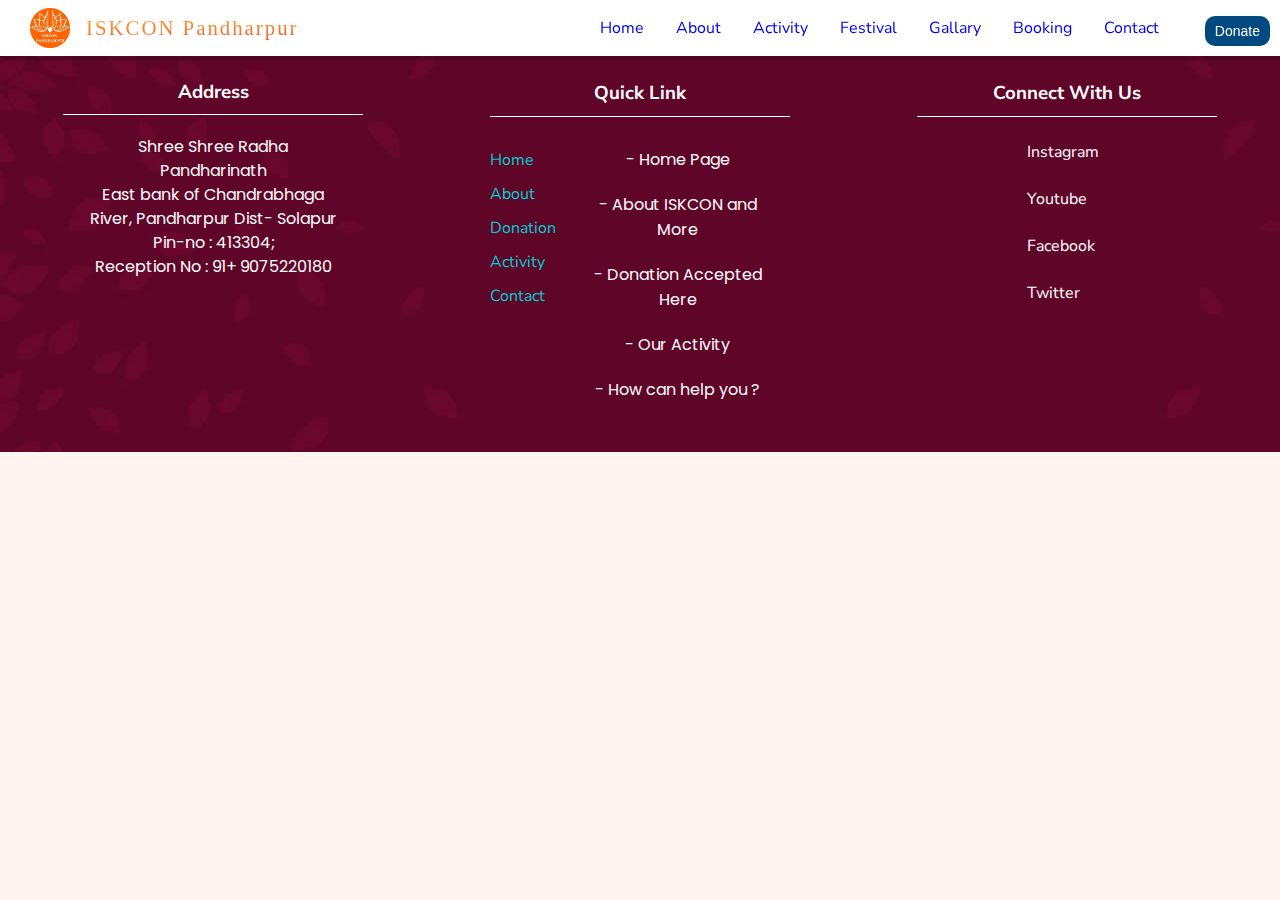
==== commit 19a83ed2: "Updates" ====
--- a/index.html
+++ b/index.html
@@ -1 +1 @@
-<!doctype html><html lang="en"><head><meta charset="UTF-8"><meta http-equiv="X-UA-Compatible" content="IE=edge"><meta name="viewport" content="width=device-width,initial-scale=1"><meta name="keywords" content="ISKCON Pandharpur, Pandhaprur Dham, Ashadhi Ekadhashi, ChandraBhaga, Vitthal Mandhir, Krishna temple in pandhapur, hare krishna mandir,  Krishna consciousness, Bhakti Yoga, Lord Krishna, Pandharpur town, Vithoba temple, spiritual teachings, devotional service, Hare Krishna mantra, ISKCON community, festivals and events, Vedic philosophy, meditation practices, sacred traditions, divine love, self-realization, spiritual resources, volunteer opportunities, kirtan sessions, ISKCON devotees"><meta name="description" content="Discover the spiritual essence of ISKCON Pandharpur, where devotion and divine love converge. Immerse yourself in the teachings of Lord Krishna, explore the holy town of Pandharpur, and access a wealth of resources to deepen your spiritual journey. Join our vibrant community and experience the transformative power of Bhakti Yoga. Hare Krishna!"><title>ISKCON Pandharpur</title><link rel="stylesheet" href="https://cdnjs.cloudflare.com/ajax/libs/font-awesome/6.4.0/css/all.min.css" integrity="sha512-iecdLmaskl7CVkqkXNQ/ZH/XLlvWZOJyj7Yy7tcenmpD1ypASozpmT/E0iPtmFIB46ZmdtAc9eNBvH0H/ZpiBw==" crossorigin="anonymous" referrerpolicy="no-referrer"/><script defer="defer" src="/static/js/main.589c3dce.js"></script><link href="/static/css/main.987c8c6d.css" rel="stylesheet"></head><body><div id="root"></div></body></html>+<!doctype html><html lang="en"><head><meta charset="UTF-8"><meta http-equiv="X-UA-Compatible" content="IE=edge"><meta name="viewport" content="width=device-width,initial-scale=1"><meta name="keywords" content="ISKCON Pandharpur, Pandhaprur Dham, Ashadhi Ekadhashi, ChandraBhaga, Vitthal Mandhir, Krishna temple in pandhapur, hare krishna mandir,  Krishna consciousness, Bhakti Yoga, Lord Krishna, Pandharpur town, Vithoba temple, spiritual teachings, devotional service, Hare Krishna mantra, ISKCON community, festivals and events, Vedic philosophy, meditation practices, sacred traditions, divine love, self-realization, spiritual resources, volunteer opportunities, kirtan sessions, ISKCON devotees"><meta name="description" content="Discover the spiritual essence of ISKCON Pandharpur, where devotion and divine love converge. Immerse yourself in the teachings of Lord Krishna, explore the holy town of Pandharpur, and access a wealth of resources to deepen your spiritual journey. Join our vibrant community and experience the transformative power of Bhakti Yoga. Hare Krishna!"><title>ISKCON Pandharpur</title><link rel="stylesheet" href="https://cdnjs.cloudflare.com/ajax/libs/font-awesome/6.4.0/css/all.min.css" integrity="sha512-iecdLmaskl7CVkqkXNQ/ZH/XLlvWZOJyj7Yy7tcenmpD1ypASozpmT/E0iPtmFIB46ZmdtAc9eNBvH0H/ZpiBw==" crossorigin="anonymous" referrerpolicy="no-referrer"/><script defer="defer" src="/static/js/main.f082cdd1.js"></script><link href="/static/css/main.0ffb2f7d.css" rel="stylesheet"></head><body><div id="root"></div></body></html>--- a/static/css/main.0ffb2f7d.css
+++ b/static/css/main.0ffb2f7d.css
@@ -0,0 +1,2 @@
+@import url(https://fonts.googleapis.com/css2?family=Lora:ital,wght@1,700&display=swap);@import url(https://fonts.googleapis.com/css2?family=Nunito+Sans:wght@500&display=swap);@import url(https://fonts.googleapis.com/css2?family=Poppins:wght@300&display=swap);*{-webkit-tap-highlight-color:transparent;margin:0;padding:0}:focus{box-shadow:none;outline:none}.navigation{align-items:center;background-color:#fff;box-shadow:0 2px 2px 2px rgba(9,9,9,.23);color:#000;display:flex;height:40px;padding:.5rem 0;position:fixed!important;top:0;width:100%;z-index:999}.brand-name{-webkit-text-fill-color:transparent;-webkit-animation:hue 10s linear infinite;animation:hue 10s linear infinite;-webkit-background-clip:text;background-clip:text;background-image:-webkit-linear-gradient(92deg,#f35626,#feab3a);font-family:Georgia,Times New Roman,Times,serif;font-size:1.3rem;letter-spacing:2px;margin-left:1rem;text-align:center;text-decoration:none}@-webkit-keyframes hue{0%{-webkit-filter:hue-rotate(0deg)}to{-webkit-filter:hue-rotate(-1turn)}}@keyframes hue{0%{-webkit-filter:hue-rotate(0deg)}to{-webkit-filter:hue-rotate(-1turn)}}.navigation-menu{margin-left:auto}.navigation-menu ul{display:flex;padding:0}.navigation-menu li{list-style-type:none;margin:0 1rem}.navigation-menu li .link{display:block;font-family:Nunito Sans,sans-serif;text-decoration:none;width:100%}.hamburger{background-color:#283b8b;border:0;border-radius:50%;cursor:pointer;display:none;height:40px;margin-top:0;padding:.5rem;position:absolute;right:7px;top:50%;-webkit-transform:translateY(-50%);transform:translateY(-50%);transition:background-color .2s ease-in-out;width:40px}.hamburger:hover{background-color:#2642af}@media screen and (max-width:550px){.hamburger{display:block}.navigation-menu ul{background-color:#fff;border-top:1px solid #000;display:none;flex-direction:column;height:calc(100vh - 60px);left:0;overflow:scroll;position:absolute;top:55px;width:100%}.navigation-menu li{margin:0;text-align:center}.navigation-menu li .link{color:#000;padding:1.5rem 0;width:100%}.navigation-menu li:hover{background-color:#19c7a1}.navigation-menu.expanded ul{display:block}}.navigation img{margin-left:30px;width:40px}.donate-btn-top{-webkit-animation:glowing 1.5s infinite;animation:glowing 1.5s infinite;background-color:#004a7f;border:none;border-radius:10px;color:#fff;cursor:pointer;display:inline-block;font-family:Nunito Sans,sans-serif;font-family:Arial;font-size:14px;margin-left:30px;margin-right:10px;margin-top:5px;padding:7px 10px;text-align:center;text-decoration:none}@-webkit-keyframes glowing{0%{background-color:#b20000;-webkit-box-shadow:0 0 3px #b20000}50%{background-color:red;-webkit-box-shadow:0 0 40px red}to{background-color:#b20000;-webkit-box-shadow:0 0 3px #b20000}}@keyframes glowing{0%{background-color:#b20000;-webkit-box-shadow:0 0 3px #b20000}50%{background-color:red;-webkit-box-shadow:0 0 40px red}to{background-color:#b20000;-webkit-box-shadow:0 0 3px #b20000}}@media screen and (min-width:600px){.drop-menu{visibility:hidden}ul li .drop-menu-link:hover,ul li:hover .drop-menu{visibility:visible}.drop-menu{background-clip:content-box;background-color:#fff;border-radius:10px;overflow:hidden;padding-top:19px;position:absolute;width:200px}.drop-menu-link{background-color:#fff;border-bottom:1px solid #d9d9d9;color:#222!important;display:block;font-family:Nunito Sans,sans-serif;margin:20px 20px 0;padding-bottom:20px;padding-left:10px;text-decoration:none}}@media screen and (max-width:600px){.donate-btn-top{display:none}.navigation img{margin-left:10px}.drop-menu{display:none}ul li:hover .drop-menu{display:block}.drop-menu{background-clip:content-box;background-color:#19c7a1;overflow:hidden;position:relative;width:100%}.drop-menu-link{background-color:#6458b4;border-bottom:1px solid #d9d9d9;color:#fff!important;display:block;font-family:Nunito Sans,sans-serif;margin:20px;padding:12px;position:relative;text-decoration:none;top:-20px}}footer{background-image:url([data-uri]);color:#fff;display:flex;flex-wrap:wrap;font-family:roboto;justify-content:space-around;margin-top:50px;padding-bottom:30px;padding-top:30px;width:100vw}footer table,td,th{border:1px solid #000;border-collapse:collapse;margin:auto;padding:10px;text-align:center;width:100%}footer>*{list-style:none;text-align:left;width:300px}footer>div>h3{border-bottom:1px solid #fff;margin-bottom:20px;padding-bottom:10px;text-align:center;width:100%}.contact-social>a{color:#fff;display:block;margin-left:30%;margin-top:20px;text-align:left;text-decoration:none;text-transform:capitalize}.contact-social a span{margin-left:20px}.contact-social>a>i{font-size:20px}.test{display:flex;gap:5px;justify-content:center}.test>div>p:before{content:"- "}.test>div>a{color:#00ced1;display:block;margin-top:12px;text-decoration:none}.test>div>p{margin-top:10px}.address{line-height:1.5em}table>tr>th{padding-bottom:10px;text-align:center}.title{border-image:linear-gradient(45deg,#fff,#00b9ff,#59d941,#f0f0f0) 1;border-style:solid;border-width:0 0 2px;letter-spacing:1px;width:100%}.home-container{padding-top:50px}body{background-color:#fff4ef!important}*>h1{font-family:Nunito Sans,sans-serif;padding-bottom:1px;word-spacing:2px}.imgt{line-height:400px;max-height:800px;min-height:250px;width:100%}video{object-fit:fill}.container{display:flex;flex-wrap:wrap;justify-content:center}.main-container{margin:30px}.image-div{border-radius:5%/50%;box-sizing:border-box;display:flex;flex-shrink:0;justify-content:center;padding-right:10px;width:50%}.image-div>img{border-radius:5%/50%;width:90%}.text-div>h1{color:red;margin-bottom:10px}.text-div>p{font-family:Nunito Sans,sans-serif;margin:20px 0 30px 10px}.text-div{box-sizing:border-box;padding:20px 20px 20px 10px;width:50%}@media screen and (max-width:768px){.container{flex-direction:column}.image-div,.text-div{width:100%}.image-div{padding-bottom:10px;padding-right:0}.text-div{padding-left:0}.main-container{margin:15px}}.title{margin:20px 0;text-align:center}.imgt1{height:220px;width:100%}.swiper-container{width:480px}@media screen and (min-width:640px){.swiper-container{width:640px}}@media screen and (min-width:768px){.swiper-container{width:768px}}.button-28{-webkit-appearance:none;appearance:none;background-color:initial;border:2px solid #ff4a7a;border-radius:15px;box-sizing:border-box;color:#3b3b3b;cursor:pointer;display:block;float:right;font-family:Roobert,-apple-system,BlinkMacSystemFont,Segoe UI,Helvetica,Arial,sans-serif,Apple Color Emoji,Segoe UI Emoji,Segoe UI Symbol;font-size:16px;font-weight:600;line-height:normal;margin:0;min-height:40px;min-width:0;outline:none;padding:10px 25px;text-align:center;text-decoration:none;touch-action:manipulation;transition:all .3s cubic-bezier(.23,1,.32,1);user-select:none;-webkit-user-select:none;will-change:transform}.button-28:disabled{pointer-events:none}.button-27:hover,.button-28:hover{background-color:#1a1a1a;box-shadow:0 8px 15px rgba(0,0,0,.25);color:#fff;-webkit-transform:translateY(-2px);transform:translateY(-2px)}.button-28:after{content:""}.button-28:active{box-shadow:none;-webkit-transform:translateY(0);transform:translateY(0)}.fc-daygrid-block-event .fc-event-time,.fc-daygrid-block-event .fc-event-title{display:flex;justify-content:left;min-width:100%}.fc .fc-daygrid-body-unbalanced .fc-daygrid-day-events{min-width:100%}.donate-slider>.swiper-horizontal{width:50%}.donate-slider{align-items:center;display:flex;flex-wrap:wrap;justify-content:space-between;margin-bottom:30px;text-align:left}.img-donate{border-radius:10px;height:400px;width:100%}.slider-text{width:47%}.slider-text h3,h2{font-family:Nunito Sans,sans-serif}.set-dir{direction:rtl}.contact-h{display:flex;flex-wrap:wrap;gap:30px;justify-content:center}.contact-h-f{width:25%}.map-h{width:70%}.contact-h-f>form>input:not([type=submit]),textarea{margin-bottom:20px;outline:none;padding:10px;width:94%}.contact-h h3{margin-bottom:20px;text-align:center}@media only screen and (max-width:800px){.slider-text,.swiper-horizontal{width:100%}.contact-h-f{margin:0 auto;width:100%}.donate-slider>.swiper-horizontal,.map-h{width:100%}}.contact-h-f form{text-align:center}.contact-h-f form>input[type=submit]{background:transparent;border:1px solid #206592;border-radius:5px;color:#206592;cursor:pointer;font-size:23px;font-weight:500;height:45px;letter-spacing:1px;margin:0 auto;outline:none;overflow:hidden;text-align:center;text-transform:uppercase;transition:.6s;width:50%}input[type=submit]:after,input[type=submit]:before{content:"";-webkit-filter:blur(30px);filter:blur(30px);height:100%;left:0;opacity:.4;top:0;transition:.6s}input[type=submit]:before{width:60px}input[type=submit]:after,input[type=submit]:before{background:hsla(0,0%,100%,.6);-webkit-transform:translateX(-130px) skewX(-45deg);transform:translateX(-130px) skewX(-45deg)}input[type=submit]:after{width:30px}input[type=submit]:hover:after,input[type=submit]:hover:before{opacity:.6;-webkit-transform:translateX(320px) skewX(-45deg);transform:translateX(320px) skewX(-45deg)}input[type=submit]:hover{background:#206592;color:#f2f2f2}.text-div h2{font-family:Nunito Sans,sans-serif;font-weight:800}p{font-family:Poppins,sans-serif}.slider-text p span{font-style:italic;font-weight:bolder}.donation-button{display:flex;justify-content:space-around;margin-top:30px;position:ab}.button-27{-webkit-appearance:none;appearance:none;background-color:#ff4a7a;border:2px solid #ff4a7a;border-radius:15px;box-sizing:border-box;color:#fff;cursor:pointer;display:block;float:right;font-family:Roobert,-apple-system,BlinkMacSystemFont,Segoe UI,Helvetica,Arial,sans-serif,Apple Color Emoji,Segoe UI Emoji,Segoe UI Symbol;font-size:16px;font-weight:600;line-height:normal;margin:0;min-height:40px;min-width:0;outline:none;padding:10px 25px;text-align:center;text-decoration:none;touch-action:manipulation;transition:all .3s cubic-bezier(.23,1,.32,1);user-select:none;-webkit-user-select:none;will-change:transform}.activity-text{font-family:Nunito Sans,sans-serif;text-align:center}.testpo{background-color:orange;border-radius:0 100px 0 0;bottom:40px;font-size:4vh;padding:5px 30px;position:absolute}@media screen and (max-width:600px){.testpo{background-color:orange;border-radius:0 100px 0 0;bottom:10px;font-size:1.5vh;padding:5px 30px;position:absolute}.img-donate{border-radius:10px;height:250px;width:100%}}.fc .fc-toolbar-title{font-size:1em}.ac-container{bottom:5px}.ac-container p{height:300px;padding-top:5px}.ac-container h2{border-bottom:1px solid red;padding:5px 0}iframe{border:none}.contact-h h3,footer{font-family:Nunito Sans,sans-serif}@media screen and (max-width:600px){footer>div>h3{margin-bottom:20px;margin-top:50px}}.popup{margin-top:30px;position:relative;width:100%;z-index:999}.popup>iframe{border-radius:10px;height:700px;width:100%}.close-button{position:absolute;right:20px;top:20px}.don-list{list-style:none;text-align:center;z-index:999}.donn{position:absolute;z-index:-111}.fc-daygrid-block-event .fc-event-time,.fc-daygrid-block-event .fc-event-title{word-wrap:break-word;display:block;height:50px;white-space:normal}table,td,tr{border-collapse:collapse;width:100%}.amount-table{width:20vw}table{table-layout:fixed}.donation-manager{display:block;margin:auto;width:100%}.donation-manager>div>input{background-color:initial;border:1px solid #000;border-radius:10px;display:block;margin:10px;padding:8px;width:50%}label{clear:both;float:left;margin-right:10px;padding:8px;text-align:right;width:200px}.donation-manager{margin-top:50px}.donation-manager>div>label{font-family:sans-serif}.userbtn{-webkit-appearance:none;appearance:none;background-color:#ff4a7a;border:2px solid #ff4a7a;border-radius:15px;box-sizing:border-box;color:#fff;cursor:pointer;display:block;font-family:Roobert,-apple-system,BlinkMacSystemFont,Segoe UI,Helvetica,Arial,sans-serif,Apple Color Emoji,Segoe UI Emoji,Segoe UI Symbol;font-size:16px;font-weight:600;line-height:normal;margin:30px auto auto;min-height:40px;min-width:0;outline:none;padding:10px 25px;text-align:center;text-decoration:none;touch-action:manipulation;transition:all .3s cubic-bezier(.23,1,.32,1);user-select:none;-webkit-user-select:none;will-change:transform}.userbtn:hover{background-color:#1a1a1a;box-shadow:0 8px 15px rgba(0,0,0,.25);color:#fff;-webkit-transform:translateY(-2px);transform:translateY(-2px)}@font-face{font-family:swiper-icons;font-style:normal;font-weight:400;src:url("data:application/font-woff;charset=utf-8;base64, [base64]//wADZ2x5ZgAAAywAAADMAAAD2MHtryVoZWFkAAABbAAAADAAAAA2E2+eoWhoZWEAAAGcAAAAHwAAACQC9gDzaG10eAAAAigAAAAZAAAArgJkABFsb2NhAAAC0AAAAFoAAABaFQAUGG1heHAAAAG8AAAAHwAAACAAcABAbmFtZQAAA/gAAAE5AAACXvFdBwlwb3N0AAAFNAAAAGIAAACE5s74hXjaY2BkYGAAYpf5Hu/j+W2+MnAzMYDAzaX6QjD6/4//Bxj5GA8AuRwMYGkAPywL13jaY2BkYGA88P8Agx4j+/8fQDYfA1AEBWgDAIB2BOoAeNpjYGRgYNBh4GdgYgABEMnIABJzYNADCQAACWgAsQB42mNgYfzCOIGBlYGB0YcxjYGBwR1Kf2WQZGhhYGBiYGVmgAFGBiQQkOaawtDAoMBQxXjg/wEGPcYDDA4wNUA2CCgwsAAAO4EL6gAAeNpj2M0gyAACqxgGNWBkZ2D4/wMA+xkDdgAAAHjaY2BgYGaAYBkGRgYQiAHyGMF8FgYHIM3DwMHABGQrMOgyWDLEM1T9/w8UBfEMgLzE////P/5//f/V/xv+r4eaAAeMbAxwIUYmIMHEgKYAYjUcsDAwsLKxc3BycfPw8jEQA/[base64]/uznmfPFBNODM2K7MTQ45YEAZqGP81AmGGcF3iPqOop0r1SPTaTbVkfUe4HXj97wYE+yNwWYxwWu4v1ugWHgo3S1XdZEVqWM7ET0cfnLGxWfkgR42o2PvWrDMBSFj/IHLaF0zKjRgdiVMwScNRAoWUoH78Y2icB/yIY09An6AH2Bdu/UB+yxopYshQiEvnvu0dURgDt8QeC8PDw7Fpji3fEA4z/PEJ6YOB5hKh4dj3EvXhxPqH/SKUY3rJ7srZ4FZnh1PMAtPhwP6fl2PMJMPDgeQ4rY8YT6Gzao0eAEA409DuggmTnFnOcSCiEiLMgxCiTI6Cq5DZUd3Qmp10vO0LaLTd2cjN4fOumlc7lUYbSQcZFkutRG7g6JKZKy0RmdLY680CDnEJ+UMkpFFe1RN7nxdVpXrC4aTtnaurOnYercZg2YVmLN/d/gczfEimrE/fs/bOuq29Zmn8tloORaXgZgGa78yO9/cnXm2BpaGvq25Dv9S4E9+5SIc9PqupJKhYFSSl47+Qcr1mYNAAAAeNptw0cKwkAAAMDZJA8Q7OUJvkLsPfZ6zFVERPy8qHh2YER+3i/BP83vIBLLySsoKimrqKqpa2hp6+jq6RsYGhmbmJqZSy0sraxtbO3sHRydnEMU4uR6yx7JJXveP7WrDycAAAAAAAH//wACeNpjYGRgYOABYhkgZgJCZgZNBkYGLQZtIJsFLMYAAAw3ALgAeNolizEKgDAQBCchRbC2sFER0YD6qVQiBCv/H9ezGI6Z5XBAw8CBK/m5iQQVauVbXLnOrMZv2oLdKFa8Pjuru2hJzGabmOSLzNMzvutpB3N42mNgZGBg4GKQYzBhYMxJLMlj4GBgAYow/P/PAJJhLM6sSoWKfWCAAwDAjgbRAAB42mNgYGBkAIIbCZo5IPrmUn0hGA0AO8EFTQAA")}:root{--swiper-theme-color:#007aff}.swiper,swiper-container{display:block;list-style:none;margin-left:auto;margin-right:auto;overflow:hidden;padding:0;position:relative;z-index:1}.swiper-vertical>.swiper-wrapper{flex-direction:column}.swiper-wrapper{box-sizing:initial;display:flex;height:100%;position:relative;transition-property:-webkit-transform;transition-property:transform;transition-property:transform,-webkit-transform;transition-timing-function:ease;transition-timing-function:var(--swiper-wrapper-transition-timing-function,initial);width:100%;z-index:1}.swiper-android .swiper-slide,.swiper-wrapper{-webkit-transform:translateZ(0);transform:translateZ(0)}.swiper-horizontal{touch-action:pan-y}.swiper-vertical{touch-action:pan-x}.swiper-slide,swiper-slide{display:block;flex-shrink:0;height:100%;position:relative;transition-property:-webkit-transform;transition-property:transform;transition-property:transform,-webkit-transform;width:100%}.swiper-slide-invisible-blank{visibility:hidden}.swiper-autoheight,.swiper-autoheight .swiper-slide{height:auto}.swiper-autoheight .swiper-wrapper{align-items:flex-start;transition-property:height,-webkit-transform;transition-property:transform,height;transition-property:transform,height,-webkit-transform}.swiper-backface-hidden .swiper-slide{-webkit-backface-visibility:hidden;backface-visibility:hidden;-webkit-transform:translateZ(0);transform:translateZ(0)}.swiper-3d.swiper-css-mode .swiper-wrapper{-webkit-perspective:1200px;perspective:1200px}.swiper-3d .swiper-wrapper{-webkit-transform-style:preserve-3d;transform-style:preserve-3d}.swiper-3d{-webkit-perspective:1200px;perspective:1200px}.swiper-3d .swiper-cube-shadow,.swiper-3d .swiper-slide,.swiper-3d .swiper-slide-shadow,.swiper-3d .swiper-slide-shadow-bottom,.swiper-3d .swiper-slide-shadow-left,.swiper-3d .swiper-slide-shadow-right,.swiper-3d .swiper-slide-shadow-top{-webkit-transform-style:preserve-3d;transform-style:preserve-3d}.swiper-3d .swiper-slide-shadow,.swiper-3d .swiper-slide-shadow-bottom,.swiper-3d .swiper-slide-shadow-left,.swiper-3d .swiper-slide-shadow-right,.swiper-3d .swiper-slide-shadow-top{height:100%;left:0;pointer-events:none;position:absolute;top:0;width:100%;z-index:10}.swiper-3d .swiper-slide-shadow{background:rgba(0,0,0,.15)}.swiper-3d .swiper-slide-shadow-left{background-image:linear-gradient(270deg,rgba(0,0,0,.5),transparent)}.swiper-3d .swiper-slide-shadow-right{background-image:linear-gradient(90deg,rgba(0,0,0,.5),transparent)}.swiper-3d .swiper-slide-shadow-top{background-image:linear-gradient(0deg,rgba(0,0,0,.5),transparent)}.swiper-3d .swiper-slide-shadow-bottom{background-image:linear-gradient(180deg,rgba(0,0,0,.5),transparent)}.swiper-css-mode>.swiper-wrapper{-ms-overflow-style:none;overflow:auto;scrollbar-width:none}.swiper-css-mode>.swiper-wrapper::-webkit-scrollbar{display:none}.swiper-css-mode>.swiper-wrapper>.swiper-slide{scroll-snap-align:start start}.swiper-horizontal.swiper-css-mode>.swiper-wrapper{scroll-snap-type:x mandatory}.swiper-vertical.swiper-css-mode>.swiper-wrapper{scroll-snap-type:y mandatory}.swiper-centered>.swiper-wrapper:before{content:"";flex-shrink:0;order:9999}.swiper-centered>.swiper-wrapper>.swiper-slide{scroll-snap-align:center center;scroll-snap-stop:always}.swiper-centered.swiper-horizontal>.swiper-wrapper>.swiper-slide:first-child{-webkit-margin-start:var(--swiper-centered-offset-before);margin-inline-start:var(--swiper-centered-offset-before)}.swiper-centered.swiper-horizontal>.swiper-wrapper:before{height:100%;min-height:1px;width:var(--swiper-centered-offset-after)}.swiper-centered.swiper-vertical>.swiper-wrapper>.swiper-slide:first-child{-webkit-margin-before:var(--swiper-centered-offset-before);margin-block-start:var(--swiper-centered-offset-before)}.swiper-centered.swiper-vertical>.swiper-wrapper:before{height:var(--swiper-centered-offset-after);min-width:1px;width:100%}.swiper-lazy-preloader{border:4px solid #007aff;border:4px solid var(--swiper-preloader-color,var(--swiper-theme-color));border-radius:50%;border-top:4px solid transparent;box-sizing:border-box;height:42px;left:50%;margin-left:-21px;margin-top:-21px;position:absolute;top:50%;-webkit-transform-origin:50%;transform-origin:50%;width:42px;z-index:10}.swiper-watch-progress .swiper-slide-visible .swiper-lazy-preloader,.swiper:not(.swiper-watch-progress) .swiper-lazy-preloader,swiper-container:not(.swiper-watch-progress) .swiper-lazy-preloader{-webkit-animation:swiper-preloader-spin 1s linear infinite;animation:swiper-preloader-spin 1s linear infinite}.swiper-lazy-preloader-white{--swiper-preloader-color:#fff}.swiper-lazy-preloader-black{--swiper-preloader-color:#000}@-webkit-keyframes swiper-preloader-spin{0%{-webkit-transform:rotate(0deg);transform:rotate(0deg)}to{-webkit-transform:rotate(1turn);transform:rotate(1turn)}}@keyframes swiper-preloader-spin{0%{-webkit-transform:rotate(0deg);transform:rotate(0deg)}to{-webkit-transform:rotate(1turn);transform:rotate(1turn)}}:root{--swiper-navigation-size:44px}.swiper-button-next,.swiper-button-prev{align-items:center;color:var(--swiper-theme-color);color:var(--swiper-navigation-color,var(--swiper-theme-color));cursor:pointer;display:flex;height:44px;height:var(--swiper-navigation-size);justify-content:center;margin-top:-22px;margin-top:calc(0px - var(--swiper-navigation-size)/2);position:absolute;top:50%;top:var(--swiper-navigation-top-offset,50%);width:27px;width:calc(var(--swiper-navigation-size)/44*27);z-index:10}.swiper-button-next.swiper-button-disabled,.swiper-button-prev.swiper-button-disabled{cursor:auto;opacity:.35;pointer-events:none}.swiper-button-next.swiper-button-hidden,.swiper-button-prev.swiper-button-hidden{cursor:auto;opacity:0;pointer-events:none}.swiper-navigation-disabled .swiper-button-next,.swiper-navigation-disabled .swiper-button-prev{display:none!important}.swiper-button-next:after,.swiper-button-prev:after{font-family:swiper-icons;font-size:44px;font-size:var(--swiper-navigation-size);font-variant:normal;letter-spacing:0;line-height:1;text-transform:none!important}.swiper-button-prev,.swiper-rtl .swiper-button-next{left:10px;left:var(--swiper-navigation-sides-offset,10px);right:auto}.swiper-button-prev:after,.swiper-rtl .swiper-button-next:after{content:"prev"}.swiper-button-next,.swiper-rtl .swiper-button-prev{left:auto;right:10px;right:var(--swiper-navigation-sides-offset,10px)}.swiper-button-next:after,.swiper-rtl .swiper-button-prev:after{content:"next"}.swiper-button-lock{display:none}.swiper-pagination{position:absolute;text-align:center;-webkit-transform:translateZ(0);transform:translateZ(0);transition:opacity .3s;z-index:10}.swiper-pagination.swiper-pagination-hidden{opacity:0}.swiper-pagination-disabled>.swiper-pagination,.swiper-pagination.swiper-pagination-disabled{display:none!important}.swiper-horizontal>.swiper-pagination-bullets,.swiper-pagination-bullets.swiper-pagination-horizontal,.swiper-pagination-custom,.swiper-pagination-fraction{bottom:8px;bottom:var(--swiper-pagination-bottom,8px);left:0;top:auto;top:var(--swiper-pagination-top,auto);width:100%}.swiper-pagination-bullets-dynamic{font-size:0;overflow:hidden}.swiper-pagination-bullets-dynamic .swiper-pagination-bullet{position:relative;-webkit-transform:scale(.33);transform:scale(.33)}.swiper-pagination-bullets-dynamic .swiper-pagination-bullet-active,.swiper-pagination-bullets-dynamic .swiper-pagination-bullet-active-main{-webkit-transform:scale(1);transform:scale(1)}.swiper-pagination-bullets-dynamic .swiper-pagination-bullet-active-prev{-webkit-transform:scale(.66);transform:scale(.66)}.swiper-pagination-bullets-dynamic .swiper-pagination-bullet-active-prev-prev{-webkit-transform:scale(.33);transform:scale(.33)}.swiper-pagination-bullets-dynamic .swiper-pagination-bullet-active-next{-webkit-transform:scale(.66);transform:scale(.66)}.swiper-pagination-bullets-dynamic .swiper-pagination-bullet-active-next-next{-webkit-transform:scale(.33);transform:scale(.33)}.swiper-pagination-bullet{background:#000;background:var(--swiper-pagination-bullet-inactive-color,#000);border-radius:50%;border-radius:var(--swiper-pagination-bullet-border-radius,50%);display:inline-block;height:8px;height:var(--swiper-pagination-bullet-height,var(--swiper-pagination-bullet-size,8px));opacity:.2;opacity:var(--swiper-pagination-bullet-inactive-opacity,.2);width:8px;width:var(--swiper-pagination-bullet-width,var(--swiper-pagination-bullet-size,8px))}button.swiper-pagination-bullet{-webkit-appearance:none;appearance:none;border:none;box-shadow:none;margin:0;padding:0}.swiper-pagination-clickable .swiper-pagination-bullet{cursor:pointer}.swiper-pagination-bullet:only-child{display:none!important}.swiper-pagination-bullet-active{background:var(--swiper-theme-color);background:var(--swiper-pagination-color,var(--swiper-theme-color));opacity:1;opacity:var(--swiper-pagination-bullet-opacity,1)}.swiper-pagination-vertical.swiper-pagination-bullets,.swiper-vertical>.swiper-pagination-bullets{left:auto;left:var(--swiper-pagination-left,auto);right:8px;right:var(--swiper-pagination-right,8px);top:50%;-webkit-transform:translate3d(0,-50%,0);transform:translate3d(0,-50%,0)}.swiper-pagination-vertical.swiper-pagination-bullets .swiper-pagination-bullet,.swiper-vertical>.swiper-pagination-bullets .swiper-pagination-bullet{display:block;margin:6px 0;margin:var(--swiper-pagination-bullet-vertical-gap,6px) 0}.swiper-pagination-vertical.swiper-pagination-bullets.swiper-pagination-bullets-dynamic,.swiper-vertical>.swiper-pagination-bullets.swiper-pagination-bullets-dynamic{top:50%;-webkit-transform:translateY(-50%);transform:translateY(-50%);width:8px}.swiper-pagination-vertical.swiper-pagination-bullets.swiper-pagination-bullets-dynamic .swiper-pagination-bullet,.swiper-vertical>.swiper-pagination-bullets.swiper-pagination-bullets-dynamic .swiper-pagination-bullet{display:inline-block;transition:transform .2s,top .2s}.swiper-horizontal>.swiper-pagination-bullets .swiper-pagination-bullet,.swiper-pagination-horizontal.swiper-pagination-bullets .swiper-pagination-bullet{margin:0 4px;margin:0 var(--swiper-pagination-bullet-horizontal-gap,4px)}.swiper-horizontal>.swiper-pagination-bullets.swiper-pagination-bullets-dynamic,.swiper-pagination-horizontal.swiper-pagination-bullets.swiper-pagination-bullets-dynamic{left:50%;-webkit-transform:translateX(-50%);transform:translateX(-50%);white-space:nowrap}.swiper-horizontal>.swiper-pagination-bullets.swiper-pagination-bullets-dynamic .swiper-pagination-bullet,.swiper-pagination-horizontal.swiper-pagination-bullets.swiper-pagination-bullets-dynamic .swiper-pagination-bullet{transition:transform .2s,left .2s}.swiper-horizontal.swiper-rtl>.swiper-pagination-bullets-dynamic .swiper-pagination-bullet,:host(.swiper-horizontal.swiper-rtl) .swiper-pagination-bullets-dynamic .swiper-pagination-bullet{transition:transform .2s,right .2s}.swiper-pagination-fraction{color:inherit;color:var(--swiper-pagination-fraction-color,inherit)}.swiper-pagination-progressbar{background:rgba(0,0,0,.25);background:var(--swiper-pagination-progressbar-bg-color,rgba(0,0,0,.25));position:absolute}.swiper-pagination-progressbar .swiper-pagination-progressbar-fill{background:var(--swiper-theme-color);background:var(--swiper-pagination-color,var(--swiper-theme-color));height:100%;left:0;position:absolute;top:0;-webkit-transform:scale(0);transform:scale(0);-webkit-transform-origin:left top;transform-origin:left top;width:100%}.swiper-rtl .swiper-pagination-progressbar .swiper-pagination-progressbar-fill{-webkit-transform-origin:right top;transform-origin:right top}.swiper-horizontal>.swiper-pagination-progressbar,.swiper-pagination-progressbar.swiper-pagination-horizontal,.swiper-pagination-progressbar.swiper-pagination-vertical.swiper-pagination-progressbar-opposite,.swiper-vertical>.swiper-pagination-progressbar.swiper-pagination-progressbar-opposite{height:4px;height:var(--swiper-pagination-progressbar-size,4px);left:0;top:0;width:100%}.swiper-horizontal>.swiper-pagination-progressbar.swiper-pagination-progressbar-opposite,.swiper-pagination-progressbar.swiper-pagination-horizontal.swiper-pagination-progressbar-opposite,.swiper-pagination-progressbar.swiper-pagination-vertical,.swiper-vertical>.swiper-pagination-progressbar{height:100%;left:0;top:0;width:4px;width:var(--swiper-pagination-progressbar-size,4px)}.swiper-pagination-lock{display:none}.swiper-scrollbar{background:rgba(0,0,0,.1);background:var(--swiper-scrollbar-bg-color,rgba(0,0,0,.1));border-radius:10px;border-radius:var(--swiper-scrollbar-border-radius,10px);position:relative;-ms-touch-action:none}.swiper-scrollbar-disabled>.swiper-scrollbar,.swiper-scrollbar.swiper-scrollbar-disabled{display:none!important}.swiper-horizontal>.swiper-scrollbar,.swiper-scrollbar.swiper-scrollbar-horizontal{bottom:4px;bottom:var(--swiper-scrollbar-bottom,4px);height:4px;height:var(--swiper-scrollbar-size,4px);left:1%;left:var(--swiper-scrollbar-sides-offset,1%);position:absolute;top:auto;top:var(--swiper-scrollbar-top,auto);width:98%;width:calc(100% - var(--swiper-scrollbar-sides-offset,1%)*2);z-index:50}.swiper-scrollbar.swiper-scrollbar-vertical,.swiper-vertical>.swiper-scrollbar{height:98%;height:calc(100% - var(--swiper-scrollbar-sides-offset,1%)*2);left:auto;left:var(--swiper-scrollbar-left,auto);position:absolute;right:4px;right:var(--swiper-scrollbar-right,4px);top:1%;top:var(--swiper-scrollbar-sides-offset,1%);width:4px;width:var(--swiper-scrollbar-size,4px);z-index:50}.swiper-scrollbar-drag{background:rgba(0,0,0,.5);background:var(--swiper-scrollbar-drag-bg-color,rgba(0,0,0,.5));border-radius:10px;border-radius:var(--swiper-scrollbar-border-radius,10px);height:100%;left:0;position:relative;top:0;width:100%}.swiper-scrollbar-cursor-drag{cursor:move}.swiper-scrollbar-lock{display:none}.about{position:relative;top:60px}.test-first,.test-second{align-items:left;display:flex;flex-wrap:wrap}.about-image-container{margin:20px}.about-image-container img{border-radius:5px;box-shadow:0 8px 15px rgba(0,0,0,.25);height:500px;max-width:100%;width:600px}.about-text-container{flex:1 1;margin-top:40px;padding:0 20px}.test-second{direction:rtl}.test-second>.about-text-container>p{direction:ltr}.test-third>iframe{border:none;box-shadow:0 8px 15px rgba(0,0,0,.25);height:600px;margin-bottom:50px;outline:none;width:90%}.test-third{width:100%}.loading-animation,.test-third{display:flex;justify-content:center}.loading-animation{align-items:center;color:#888;font-size:24px;height:200px}.cinformation,p{text-align:center}.cinformation{margin:30px}p{margin:20px}.main-container>p>ol>li{margin-top:20px}.main-container>p{font-family:Nunito Sans,sans-serif;font-size:1em}
+/*# sourceMappingURL=main.0ffb2f7d.css.map*/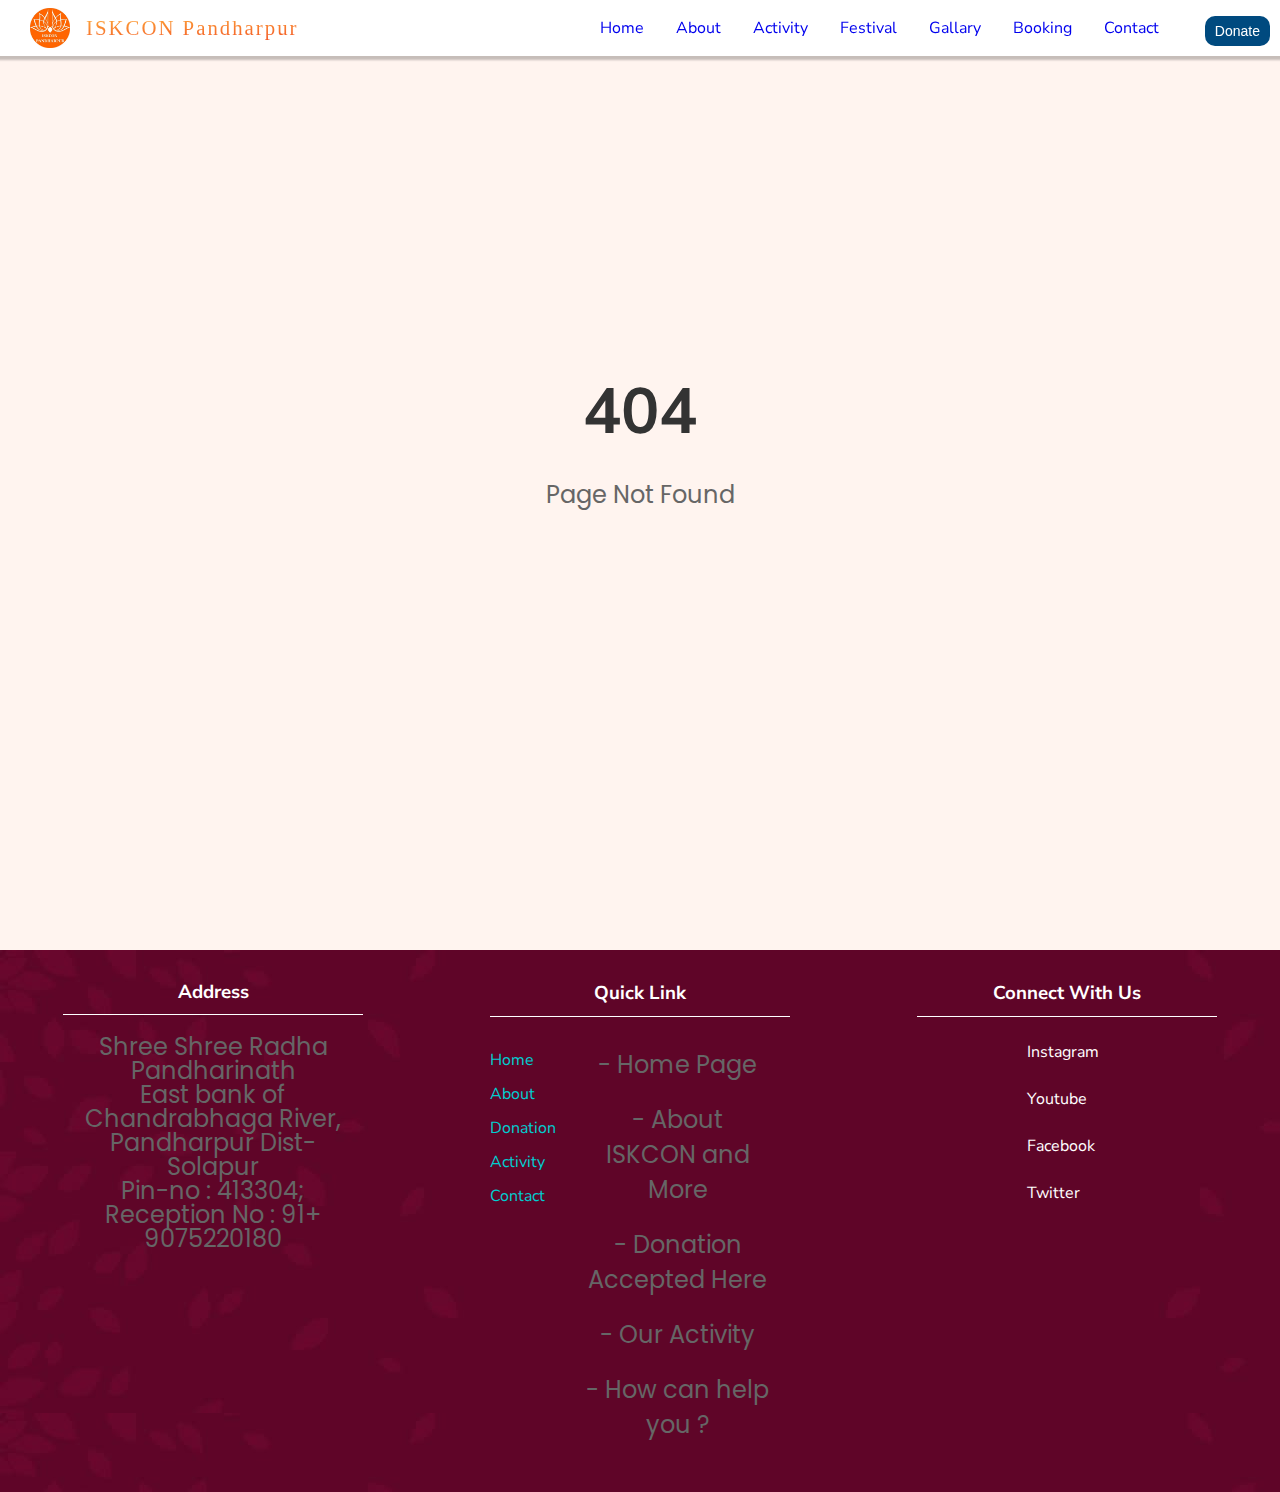
==== commit 37013491: "Updates" ====
--- a/index.html
+++ b/index.html
@@ -1 +1 @@
-<!doctype html><html lang="en"><head><meta charset="UTF-8"><meta http-equiv="X-UA-Compatible" content="IE=edge"><meta name="viewport" content="width=device-width,initial-scale=1"><meta name="keywords" content="ISKCON Pandharpur, Pandhaprur Dham, Ashadhi Ekadhashi, ChandraBhaga, Vitthal Mandhir, Krishna temple in pandhapur, hare krishna mandir,  Krishna consciousness, Bhakti Yoga, Lord Krishna, Pandharpur town, Vithoba temple, spiritual teachings, devotional service, Hare Krishna mantra, ISKCON community, festivals and events, Vedic philosophy, meditation practices, sacred traditions, divine love, self-realization, spiritual resources, volunteer opportunities, kirtan sessions, ISKCON devotees"><meta name="description" content="Discover the spiritual essence of ISKCON Pandharpur, where devotion and divine love converge. Immerse yourself in the teachings of Lord Krishna, explore the holy town of Pandharpur, and access a wealth of resources to deepen your spiritual journey. Join our vibrant community and experience the transformative power of Bhakti Yoga. Hare Krishna!"><title>ISKCON Pandharpur</title><link rel="stylesheet" href="https://cdnjs.cloudflare.com/ajax/libs/font-awesome/6.4.0/css/all.min.css" integrity="sha512-iecdLmaskl7CVkqkXNQ/ZH/XLlvWZOJyj7Yy7tcenmpD1ypASozpmT/E0iPtmFIB46ZmdtAc9eNBvH0H/ZpiBw==" crossorigin="anonymous" referrerpolicy="no-referrer"/><script defer="defer" src="/static/js/main.f082cdd1.js"></script><link href="/static/css/main.0ffb2f7d.css" rel="stylesheet"></head><body><div id="root"></div></body></html>+<!doctype html><html lang="en"><head><meta charset="UTF-8"><meta http-equiv="X-UA-Compatible" content="IE=edge"><meta name="viewport" content="width=device-width,initial-scale=1"><meta name="keywords" content="ISKCON Pandharpur, Pandhaprur Dham, Ashadhi Ekadhashi, ChandraBhaga, Vitthal Mandhir, Krishna temple in pandhapur, hare krishna mandir,  Krishna consciousness, Bhakti Yoga, Lord Krishna, Pandharpur town, Vithoba temple, spiritual teachings, devotional service, Hare Krishna mantra, ISKCON community, festivals and events, Vedic philosophy, meditation practices, sacred traditions, divine love, self-realization, spiritual resources, volunteer opportunities, kirtan sessions, ISKCON devotees"><meta name="description" content="Discover the spiritual essence of ISKCON Pandharpur, where devotion and divine love converge. Immerse yourself in the teachings of Lord Krishna, explore the holy town of Pandharpur, and access a wealth of resources to deepen your spiritual journey. Join our vibrant community and experience the transformative power of Bhakti Yoga. Hare Krishna!"><title>ISKCON Pandharpur</title><link rel="stylesheet" href="https://cdnjs.cloudflare.com/ajax/libs/font-awesome/6.4.0/css/all.min.css" integrity="sha512-iecdLmaskl7CVkqkXNQ/ZH/XLlvWZOJyj7Yy7tcenmpD1ypASozpmT/E0iPtmFIB46ZmdtAc9eNBvH0H/ZpiBw==" crossorigin="anonymous" referrerpolicy="no-referrer"/><script defer="defer" src="/static/js/main.4d048c8c.js"></script><link href="/static/css/main.2d72afed.css" rel="stylesheet"></head><body><div id="root"></div></body></html>--- a/static/css/main.2d72afed.css
+++ b/static/css/main.2d72afed.css
@@ -0,0 +1,2 @@
+@import url(https://fonts.googleapis.com/css2?family=Lora:ital,wght@1,700&display=swap);@import url(https://fonts.googleapis.com/css2?family=Nunito+Sans:wght@500&display=swap);@import url(https://fonts.googleapis.com/css2?family=Poppins:wght@300&display=swap);*{-webkit-tap-highlight-color:transparent;margin:0;padding:0}:focus{box-shadow:none;outline:none}.navigation{align-items:center;background-color:#fff;box-shadow:0 2px 2px 2px rgba(9,9,9,.23);color:#000;display:flex;height:40px;padding:.5rem 0;position:fixed!important;top:0;width:100%;z-index:999}.brand-name{-webkit-text-fill-color:transparent;-webkit-animation:hue 10s linear infinite;animation:hue 10s linear infinite;-webkit-background-clip:text;background-clip:text;background-image:-webkit-linear-gradient(92deg,#f35626,#feab3a);font-family:Georgia,Times New Roman,Times,serif;font-size:1.3rem;letter-spacing:2px;margin-left:1rem;text-align:center;text-decoration:none}@-webkit-keyframes hue{0%{-webkit-filter:hue-rotate(0deg)}to{-webkit-filter:hue-rotate(-1turn)}}@keyframes hue{0%{-webkit-filter:hue-rotate(0deg)}to{-webkit-filter:hue-rotate(-1turn)}}.navigation-menu{margin-left:auto}.navigation-menu ul{display:flex;padding:0}.navigation-menu li{list-style-type:none;margin:0 1rem}.navigation-menu li .link{display:block;font-family:Nunito Sans,sans-serif;text-decoration:none;width:100%}.hamburger{background-color:#283b8b;border:0;border-radius:50%;cursor:pointer;display:none;height:40px;margin-top:0;padding:.5rem;position:absolute;right:7px;top:50%;-webkit-transform:translateY(-50%);transform:translateY(-50%);transition:background-color .2s ease-in-out;width:40px}.hamburger:hover{background-color:#2642af}@media screen and (max-width:550px){.hamburger{display:block}.navigation-menu ul{background-color:#fff;border-top:1px solid #000;display:none;flex-direction:column;height:calc(100vh - 60px);left:0;overflow:scroll;position:absolute;top:55px;width:100%}.navigation-menu li{margin:0;text-align:center}.navigation-menu li .link{color:#000;padding:1.5rem 0;width:100%}.navigation-menu li:hover{background-color:#19c7a1}.navigation-menu.expanded ul{display:block}}.navigation img{margin-left:30px;width:40px}.donate-btn-top{-webkit-animation:glowing 1.5s infinite;animation:glowing 1.5s infinite;background-color:#004a7f;border:none;border-radius:10px;color:#fff;cursor:pointer;display:inline-block;font-family:Nunito Sans,sans-serif;font-family:Arial;font-size:14px;margin-left:30px;margin-right:10px;margin-top:5px;padding:7px 10px;text-align:center;text-decoration:none}@-webkit-keyframes glowing{0%{background-color:#b20000;-webkit-box-shadow:0 0 3px #b20000}50%{background-color:red;-webkit-box-shadow:0 0 40px red}to{background-color:#b20000;-webkit-box-shadow:0 0 3px #b20000}}@keyframes glowing{0%{background-color:#b20000;-webkit-box-shadow:0 0 3px #b20000}50%{background-color:red;-webkit-box-shadow:0 0 40px red}to{background-color:#b20000;-webkit-box-shadow:0 0 3px #b20000}}@media screen and (min-width:600px){.drop-menu{visibility:hidden}ul li .drop-menu-link:hover,ul li:hover .drop-menu{visibility:visible}.drop-menu{background-clip:content-box;background-color:#fff;border-radius:10px;overflow:hidden;padding-top:19px;position:absolute;width:200px}.drop-menu-link{background-color:#fff;border-bottom:1px solid #d9d9d9;color:#222!important;display:block;font-family:Nunito Sans,sans-serif;margin:20px 20px 0;padding-bottom:20px;padding-left:10px;text-decoration:none}}@media screen and (max-width:600px){.donate-btn-top{display:none}.navigation img{margin-left:10px}.drop-menu{display:none}ul li:hover .drop-menu{display:block}.drop-menu{background-clip:content-box;background-color:#19c7a1;overflow:hidden;position:relative;width:100%}.drop-menu-link{background-color:#6458b4;border-bottom:1px solid #d9d9d9;color:#fff!important;display:block;font-family:Nunito Sans,sans-serif;margin:20px;padding:12px;position:relative;text-decoration:none;top:-20px}}footer{background-image:url([data-uri]);color:#fff;display:flex;flex-wrap:wrap;font-family:roboto;justify-content:space-around;margin-top:50px;padding-bottom:30px;padding-top:30px;width:100vw}footer table,td,th{border:1px solid #000;border-collapse:collapse;margin:auto;padding:10px;text-align:center;width:100%}footer>*{list-style:none;text-align:left;width:300px}footer>div>h3{border-bottom:1px solid #fff;margin-bottom:20px;padding-bottom:10px;text-align:center;width:100%}.contact-social>a{color:#fff;display:block;margin-left:30%;margin-top:20px;text-align:left;text-decoration:none;text-transform:capitalize}.contact-social a span{margin-left:20px}.contact-social>a>i{font-size:20px}.test{display:flex;gap:5px;justify-content:center}.test>div>p:before{content:"- "}.test>div>a{color:#00ced1;display:block;margin-top:12px;text-decoration:none}.test>div>p{margin-top:10px}.address{line-height:1.5em}table>tr>th{padding-bottom:10px;text-align:center}.title{border-image:linear-gradient(45deg,#fff,#00b9ff,#59d941,#f0f0f0) 1;border-style:solid;border-width:0 0 2px;letter-spacing:1px;width:100%}.home-container{padding-top:50px}body{background-color:#fff4ef!important}*>h1{font-family:Nunito Sans,sans-serif;padding-bottom:1px;word-spacing:2px}.imgt{line-height:400px;max-height:800px;min-height:250px;width:100%}video{object-fit:fill}.container{display:flex;flex-wrap:wrap;justify-content:center}.main-container{margin:30px}.image-div{border-radius:5%/50%;box-sizing:border-box;display:flex;flex-shrink:0;justify-content:center;padding-right:10px;width:50%}.image-div>img{border-radius:5%/50%;width:90%}.text-div>h1{color:red;margin-bottom:10px}.text-div>p{font-family:Nunito Sans,sans-serif;margin:20px 0 30px 10px}.text-div{box-sizing:border-box;padding:20px 20px 20px 10px;width:50%}@media screen and (max-width:768px){.container{flex-direction:column}.image-div,.text-div{width:100%}.image-div{padding-bottom:10px;padding-right:0}.text-div{padding-left:0}.main-container{margin:15px}}.title{margin:20px 0;text-align:center}.imgt1{height:220px;width:100%}.swiper-container{width:480px}@media screen and (min-width:640px){.swiper-container{width:640px}}@media screen and (min-width:768px){.swiper-container{width:768px}}.button-28{-webkit-appearance:none;appearance:none;background-color:initial;border:2px solid #ff4a7a;border-radius:15px;box-sizing:border-box;color:#3b3b3b;cursor:pointer;display:block;float:right;font-family:Roobert,-apple-system,BlinkMacSystemFont,Segoe UI,Helvetica,Arial,sans-serif,Apple Color Emoji,Segoe UI Emoji,Segoe UI Symbol;font-size:16px;font-weight:600;line-height:normal;margin:0;min-height:40px;min-width:0;outline:none;padding:10px 25px;text-align:center;text-decoration:none;touch-action:manipulation;transition:all .3s cubic-bezier(.23,1,.32,1);user-select:none;-webkit-user-select:none;will-change:transform}.button-28:disabled{pointer-events:none}.button-27:hover,.button-28:hover{background-color:#1a1a1a;box-shadow:0 8px 15px rgba(0,0,0,.25);color:#fff;-webkit-transform:translateY(-2px);transform:translateY(-2px)}.button-28:after{content:""}.button-28:active{box-shadow:none;-webkit-transform:translateY(0);transform:translateY(0)}.fc-daygrid-block-event .fc-event-time,.fc-daygrid-block-event .fc-event-title{display:flex;justify-content:left;min-width:100%}.fc .fc-daygrid-body-unbalanced .fc-daygrid-day-events{min-width:100%}.donate-slider>.swiper-horizontal{width:50%}.donate-slider{align-items:center;display:flex;flex-wrap:wrap;justify-content:space-between;margin-bottom:30px;text-align:left}.img-donate{border-radius:10px;height:400px;width:100%}.slider-text{width:47%}.slider-text h3,h2{font-family:Nunito Sans,sans-serif}.set-dir{direction:rtl}.contact-h{display:flex;flex-wrap:wrap;gap:30px;justify-content:center}.contact-h-f{width:25%}.map-h{width:70%}.contact-h-f>form>input:not([type=submit]),textarea{margin-bottom:20px;outline:none;padding:10px;width:94%}.contact-h h3{margin-bottom:20px;text-align:center}@media only screen and (max-width:800px){.slider-text,.swiper-horizontal{width:100%}.contact-h-f{margin:0 auto;width:100%}.donate-slider>.swiper-horizontal,.map-h{width:100%}}.contact-h-f form{text-align:center}.contact-h-f form>input[type=submit]{background:transparent;border:1px solid #206592;border-radius:5px;color:#206592;cursor:pointer;font-size:23px;font-weight:500;height:45px;letter-spacing:1px;margin:0 auto;outline:none;overflow:hidden;text-align:center;text-transform:uppercase;transition:.6s;width:50%}input[type=submit]:after,input[type=submit]:before{content:"";-webkit-filter:blur(30px);filter:blur(30px);height:100%;left:0;opacity:.4;top:0;transition:.6s}input[type=submit]:before{width:60px}input[type=submit]:after,input[type=submit]:before{background:hsla(0,0%,100%,.6);-webkit-transform:translateX(-130px) skewX(-45deg);transform:translateX(-130px) skewX(-45deg)}input[type=submit]:after{width:30px}input[type=submit]:hover:after,input[type=submit]:hover:before{opacity:.6;-webkit-transform:translateX(320px) skewX(-45deg);transform:translateX(320px) skewX(-45deg)}input[type=submit]:hover{background:#206592;color:#f2f2f2}.text-div h2{font-family:Nunito Sans,sans-serif;font-weight:800}p{font-family:Poppins,sans-serif}.slider-text p span{font-style:italic;font-weight:bolder}.donation-button{display:flex;justify-content:space-around;margin-top:30px;position:ab}.button-27{-webkit-appearance:none;appearance:none;background-color:#ff4a7a;border:2px solid #ff4a7a;border-radius:15px;box-sizing:border-box;color:#fff;cursor:pointer;display:block;float:right;font-family:Roobert,-apple-system,BlinkMacSystemFont,Segoe UI,Helvetica,Arial,sans-serif,Apple Color Emoji,Segoe UI Emoji,Segoe UI Symbol;font-size:16px;font-weight:600;line-height:normal;margin:0;min-height:40px;min-width:0;outline:none;padding:10px 25px;text-align:center;text-decoration:none;touch-action:manipulation;transition:all .3s cubic-bezier(.23,1,.32,1);user-select:none;-webkit-user-select:none;will-change:transform}.activity-text{font-family:Nunito Sans,sans-serif;text-align:center}.testpo{background-color:orange;border-radius:0 100px 0 0;bottom:40px;font-size:4vh;padding:5px 30px;position:absolute}@media screen and (max-width:600px){.testpo{background-color:orange;border-radius:0 100px 0 0;bottom:10px;font-size:1.5vh;padding:5px 30px;position:absolute}.img-donate{border-radius:10px;height:250px;width:100%}}.fc .fc-toolbar-title{font-size:1em}.ac-container{bottom:5px}.ac-container p{height:300px;padding-top:5px}.ac-container h2{border-bottom:1px solid red;padding:5px 0}iframe{border:none}.contact-h h3,footer{font-family:Nunito Sans,sans-serif}@media screen and (max-width:600px){footer>div>h3{margin-bottom:20px;margin-top:50px}}.popup{margin-top:30px;position:relative;width:100%;z-index:999}.popup>iframe{border-radius:10px;height:700px;width:100%}.close-button{position:absolute;right:20px;top:20px}.don-list{list-style:none;text-align:center;z-index:999}.donn{position:absolute;z-index:-111}.fc-daygrid-block-event .fc-event-time,.fc-daygrid-block-event .fc-event-title{word-wrap:break-word;display:block;height:50px;white-space:normal}table,td,tr{border-collapse:collapse;width:100%}.amount-table{width:20vw}table{table-layout:fixed}.donation-manager{display:block;margin:auto;width:100%}.donation-manager>div>input{background-color:initial;border:1px solid #000;border-radius:10px;display:block;margin:10px;padding:8px;width:50%}label{clear:both;float:left;margin-right:10px;padding:8px;text-align:right;width:200px}.donation-manager{margin-top:50px}.donation-manager>div>label{font-family:sans-serif}.userbtn{-webkit-appearance:none;appearance:none;background-color:#ff4a7a;border:2px solid #ff4a7a;border-radius:15px;box-sizing:border-box;color:#fff;cursor:pointer;display:block;font-family:Roobert,-apple-system,BlinkMacSystemFont,Segoe UI,Helvetica,Arial,sans-serif,Apple Color Emoji,Segoe UI Emoji,Segoe UI Symbol;font-size:16px;font-weight:600;line-height:normal;margin:30px auto auto;min-height:40px;min-width:0;outline:none;padding:10px 25px;text-align:center;text-decoration:none;touch-action:manipulation;transition:all .3s cubic-bezier(.23,1,.32,1);user-select:none;-webkit-user-select:none;will-change:transform}.userbtn:hover{background-color:#1a1a1a;box-shadow:0 8px 15px rgba(0,0,0,.25);color:#fff;-webkit-transform:translateY(-2px);transform:translateY(-2px)}@font-face{font-family:swiper-icons;font-style:normal;font-weight:400;src:url("data:application/font-woff;charset=utf-8;base64, [base64]//wADZ2x5ZgAAAywAAADMAAAD2MHtryVoZWFkAAABbAAAADAAAAA2E2+eoWhoZWEAAAGcAAAAHwAAACQC9gDzaG10eAAAAigAAAAZAAAArgJkABFsb2NhAAAC0AAAAFoAAABaFQAUGG1heHAAAAG8AAAAHwAAACAAcABAbmFtZQAAA/gAAAE5AAACXvFdBwlwb3N0AAAFNAAAAGIAAACE5s74hXjaY2BkYGAAYpf5Hu/j+W2+MnAzMYDAzaX6QjD6/4//Bxj5GA8AuRwMYGkAPywL13jaY2BkYGA88P8Agx4j+/8fQDYfA1AEBWgDAIB2BOoAeNpjYGRgYNBh4GdgYgABEMnIABJzYNADCQAACWgAsQB42mNgYfzCOIGBlYGB0YcxjYGBwR1Kf2WQZGhhYGBiYGVmgAFGBiQQkOaawtDAoMBQxXjg/wEGPcYDDA4wNUA2CCgwsAAAO4EL6gAAeNpj2M0gyAACqxgGNWBkZ2D4/wMA+xkDdgAAAHjaY2BgYGaAYBkGRgYQiAHyGMF8FgYHIM3DwMHABGQrMOgyWDLEM1T9/w8UBfEMgLzE////P/5//f/V/xv+r4eaAAeMbAxwIUYmIMHEgKYAYjUcsDAwsLKxc3BycfPw8jEQA/[base64]/uznmfPFBNODM2K7MTQ45YEAZqGP81AmGGcF3iPqOop0r1SPTaTbVkfUe4HXj97wYE+yNwWYxwWu4v1ugWHgo3S1XdZEVqWM7ET0cfnLGxWfkgR42o2PvWrDMBSFj/IHLaF0zKjRgdiVMwScNRAoWUoH78Y2icB/yIY09An6AH2Bdu/UB+yxopYshQiEvnvu0dURgDt8QeC8PDw7Fpji3fEA4z/PEJ6YOB5hKh4dj3EvXhxPqH/SKUY3rJ7srZ4FZnh1PMAtPhwP6fl2PMJMPDgeQ4rY8YT6Gzao0eAEA409DuggmTnFnOcSCiEiLMgxCiTI6Cq5DZUd3Qmp10vO0LaLTd2cjN4fOumlc7lUYbSQcZFkutRG7g6JKZKy0RmdLY680CDnEJ+UMkpFFe1RN7nxdVpXrC4aTtnaurOnYercZg2YVmLN/d/gczfEimrE/fs/bOuq29Zmn8tloORaXgZgGa78yO9/cnXm2BpaGvq25Dv9S4E9+5SIc9PqupJKhYFSSl47+Qcr1mYNAAAAeNptw0cKwkAAAMDZJA8Q7OUJvkLsPfZ6zFVERPy8qHh2YER+3i/BP83vIBLLySsoKimrqKqpa2hp6+jq6RsYGhmbmJqZSy0sraxtbO3sHRydnEMU4uR6yx7JJXveP7WrDycAAAAAAAH//wACeNpjYGRgYOABYhkgZgJCZgZNBkYGLQZtIJsFLMYAAAw3ALgAeNolizEKgDAQBCchRbC2sFER0YD6qVQiBCv/H9ezGI6Z5XBAw8CBK/m5iQQVauVbXLnOrMZv2oLdKFa8Pjuru2hJzGabmOSLzNMzvutpB3N42mNgZGBg4GKQYzBhYMxJLMlj4GBgAYow/P/PAJJhLM6sSoWKfWCAAwDAjgbRAAB42mNgYGBkAIIbCZo5IPrmUn0hGA0AO8EFTQAA")}:root{--swiper-theme-color:#007aff}.swiper,swiper-container{display:block;list-style:none;margin-left:auto;margin-right:auto;overflow:hidden;padding:0;position:relative;z-index:1}.swiper-vertical>.swiper-wrapper{flex-direction:column}.swiper-wrapper{box-sizing:initial;display:flex;height:100%;position:relative;transition-property:-webkit-transform;transition-property:transform;transition-property:transform,-webkit-transform;transition-timing-function:ease;transition-timing-function:var(--swiper-wrapper-transition-timing-function,initial);width:100%;z-index:1}.swiper-android .swiper-slide,.swiper-wrapper{-webkit-transform:translateZ(0);transform:translateZ(0)}.swiper-horizontal{touch-action:pan-y}.swiper-vertical{touch-action:pan-x}.swiper-slide,swiper-slide{display:block;flex-shrink:0;height:100%;position:relative;transition-property:-webkit-transform;transition-property:transform;transition-property:transform,-webkit-transform;width:100%}.swiper-slide-invisible-blank{visibility:hidden}.swiper-autoheight,.swiper-autoheight .swiper-slide{height:auto}.swiper-autoheight .swiper-wrapper{align-items:flex-start;transition-property:height,-webkit-transform;transition-property:transform,height;transition-property:transform,height,-webkit-transform}.swiper-backface-hidden .swiper-slide{-webkit-backface-visibility:hidden;backface-visibility:hidden;-webkit-transform:translateZ(0);transform:translateZ(0)}.swiper-3d.swiper-css-mode .swiper-wrapper{-webkit-perspective:1200px;perspective:1200px}.swiper-3d .swiper-wrapper{-webkit-transform-style:preserve-3d;transform-style:preserve-3d}.swiper-3d{-webkit-perspective:1200px;perspective:1200px}.swiper-3d .swiper-cube-shadow,.swiper-3d .swiper-slide,.swiper-3d .swiper-slide-shadow,.swiper-3d .swiper-slide-shadow-bottom,.swiper-3d .swiper-slide-shadow-left,.swiper-3d .swiper-slide-shadow-right,.swiper-3d .swiper-slide-shadow-top{-webkit-transform-style:preserve-3d;transform-style:preserve-3d}.swiper-3d .swiper-slide-shadow,.swiper-3d .swiper-slide-shadow-bottom,.swiper-3d .swiper-slide-shadow-left,.swiper-3d .swiper-slide-shadow-right,.swiper-3d .swiper-slide-shadow-top{height:100%;left:0;pointer-events:none;position:absolute;top:0;width:100%;z-index:10}.swiper-3d .swiper-slide-shadow{background:rgba(0,0,0,.15)}.swiper-3d .swiper-slide-shadow-left{background-image:linear-gradient(270deg,rgba(0,0,0,.5),transparent)}.swiper-3d .swiper-slide-shadow-right{background-image:linear-gradient(90deg,rgba(0,0,0,.5),transparent)}.swiper-3d .swiper-slide-shadow-top{background-image:linear-gradient(0deg,rgba(0,0,0,.5),transparent)}.swiper-3d .swiper-slide-shadow-bottom{background-image:linear-gradient(180deg,rgba(0,0,0,.5),transparent)}.swiper-css-mode>.swiper-wrapper{-ms-overflow-style:none;overflow:auto;scrollbar-width:none}.swiper-css-mode>.swiper-wrapper::-webkit-scrollbar{display:none}.swiper-css-mode>.swiper-wrapper>.swiper-slide{scroll-snap-align:start start}.swiper-horizontal.swiper-css-mode>.swiper-wrapper{scroll-snap-type:x mandatory}.swiper-vertical.swiper-css-mode>.swiper-wrapper{scroll-snap-type:y mandatory}.swiper-centered>.swiper-wrapper:before{content:"";flex-shrink:0;order:9999}.swiper-centered>.swiper-wrapper>.swiper-slide{scroll-snap-align:center center;scroll-snap-stop:always}.swiper-centered.swiper-horizontal>.swiper-wrapper>.swiper-slide:first-child{-webkit-margin-start:var(--swiper-centered-offset-before);margin-inline-start:var(--swiper-centered-offset-before)}.swiper-centered.swiper-horizontal>.swiper-wrapper:before{height:100%;min-height:1px;width:var(--swiper-centered-offset-after)}.swiper-centered.swiper-vertical>.swiper-wrapper>.swiper-slide:first-child{-webkit-margin-before:var(--swiper-centered-offset-before);margin-block-start:var(--swiper-centered-offset-before)}.swiper-centered.swiper-vertical>.swiper-wrapper:before{height:var(--swiper-centered-offset-after);min-width:1px;width:100%}.swiper-lazy-preloader{border:4px solid #007aff;border:4px solid var(--swiper-preloader-color,var(--swiper-theme-color));border-radius:50%;border-top:4px solid transparent;box-sizing:border-box;height:42px;left:50%;margin-left:-21px;margin-top:-21px;position:absolute;top:50%;-webkit-transform-origin:50%;transform-origin:50%;width:42px;z-index:10}.swiper-watch-progress .swiper-slide-visible .swiper-lazy-preloader,.swiper:not(.swiper-watch-progress) .swiper-lazy-preloader,swiper-container:not(.swiper-watch-progress) .swiper-lazy-preloader{-webkit-animation:swiper-preloader-spin 1s linear infinite;animation:swiper-preloader-spin 1s linear infinite}.swiper-lazy-preloader-white{--swiper-preloader-color:#fff}.swiper-lazy-preloader-black{--swiper-preloader-color:#000}@-webkit-keyframes swiper-preloader-spin{0%{-webkit-transform:rotate(0deg);transform:rotate(0deg)}to{-webkit-transform:rotate(1turn);transform:rotate(1turn)}}@keyframes swiper-preloader-spin{0%{-webkit-transform:rotate(0deg);transform:rotate(0deg)}to{-webkit-transform:rotate(1turn);transform:rotate(1turn)}}:root{--swiper-navigation-size:44px}.swiper-button-next,.swiper-button-prev{align-items:center;color:var(--swiper-theme-color);color:var(--swiper-navigation-color,var(--swiper-theme-color));cursor:pointer;display:flex;height:44px;height:var(--swiper-navigation-size);justify-content:center;margin-top:-22px;margin-top:calc(0px - var(--swiper-navigation-size)/2);position:absolute;top:50%;top:var(--swiper-navigation-top-offset,50%);width:27px;width:calc(var(--swiper-navigation-size)/44*27);z-index:10}.swiper-button-next.swiper-button-disabled,.swiper-button-prev.swiper-button-disabled{cursor:auto;opacity:.35;pointer-events:none}.swiper-button-next.swiper-button-hidden,.swiper-button-prev.swiper-button-hidden{cursor:auto;opacity:0;pointer-events:none}.swiper-navigation-disabled .swiper-button-next,.swiper-navigation-disabled .swiper-button-prev{display:none!important}.swiper-button-next:after,.swiper-button-prev:after{font-family:swiper-icons;font-size:44px;font-size:var(--swiper-navigation-size);font-variant:normal;letter-spacing:0;line-height:1;text-transform:none!important}.swiper-button-prev,.swiper-rtl .swiper-button-next{left:10px;left:var(--swiper-navigation-sides-offset,10px);right:auto}.swiper-button-prev:after,.swiper-rtl .swiper-button-next:after{content:"prev"}.swiper-button-next,.swiper-rtl .swiper-button-prev{left:auto;right:10px;right:var(--swiper-navigation-sides-offset,10px)}.swiper-button-next:after,.swiper-rtl .swiper-button-prev:after{content:"next"}.swiper-button-lock{display:none}.swiper-pagination{position:absolute;text-align:center;-webkit-transform:translateZ(0);transform:translateZ(0);transition:opacity .3s;z-index:10}.swiper-pagination.swiper-pagination-hidden{opacity:0}.swiper-pagination-disabled>.swiper-pagination,.swiper-pagination.swiper-pagination-disabled{display:none!important}.swiper-horizontal>.swiper-pagination-bullets,.swiper-pagination-bullets.swiper-pagination-horizontal,.swiper-pagination-custom,.swiper-pagination-fraction{bottom:8px;bottom:var(--swiper-pagination-bottom,8px);left:0;top:auto;top:var(--swiper-pagination-top,auto);width:100%}.swiper-pagination-bullets-dynamic{font-size:0;overflow:hidden}.swiper-pagination-bullets-dynamic .swiper-pagination-bullet{position:relative;-webkit-transform:scale(.33);transform:scale(.33)}.swiper-pagination-bullets-dynamic .swiper-pagination-bullet-active,.swiper-pagination-bullets-dynamic .swiper-pagination-bullet-active-main{-webkit-transform:scale(1);transform:scale(1)}.swiper-pagination-bullets-dynamic .swiper-pagination-bullet-active-prev{-webkit-transform:scale(.66);transform:scale(.66)}.swiper-pagination-bullets-dynamic .swiper-pagination-bullet-active-prev-prev{-webkit-transform:scale(.33);transform:scale(.33)}.swiper-pagination-bullets-dynamic .swiper-pagination-bullet-active-next{-webkit-transform:scale(.66);transform:scale(.66)}.swiper-pagination-bullets-dynamic .swiper-pagination-bullet-active-next-next{-webkit-transform:scale(.33);transform:scale(.33)}.swiper-pagination-bullet{background:#000;background:var(--swiper-pagination-bullet-inactive-color,#000);border-radius:50%;border-radius:var(--swiper-pagination-bullet-border-radius,50%);display:inline-block;height:8px;height:var(--swiper-pagination-bullet-height,var(--swiper-pagination-bullet-size,8px));opacity:.2;opacity:var(--swiper-pagination-bullet-inactive-opacity,.2);width:8px;width:var(--swiper-pagination-bullet-width,var(--swiper-pagination-bullet-size,8px))}button.swiper-pagination-bullet{-webkit-appearance:none;appearance:none;border:none;box-shadow:none;margin:0;padding:0}.swiper-pagination-clickable .swiper-pagination-bullet{cursor:pointer}.swiper-pagination-bullet:only-child{display:none!important}.swiper-pagination-bullet-active{background:var(--swiper-theme-color);background:var(--swiper-pagination-color,var(--swiper-theme-color));opacity:1;opacity:var(--swiper-pagination-bullet-opacity,1)}.swiper-pagination-vertical.swiper-pagination-bullets,.swiper-vertical>.swiper-pagination-bullets{left:auto;left:var(--swiper-pagination-left,auto);right:8px;right:var(--swiper-pagination-right,8px);top:50%;-webkit-transform:translate3d(0,-50%,0);transform:translate3d(0,-50%,0)}.swiper-pagination-vertical.swiper-pagination-bullets .swiper-pagination-bullet,.swiper-vertical>.swiper-pagination-bullets .swiper-pagination-bullet{display:block;margin:6px 0;margin:var(--swiper-pagination-bullet-vertical-gap,6px) 0}.swiper-pagination-vertical.swiper-pagination-bullets.swiper-pagination-bullets-dynamic,.swiper-vertical>.swiper-pagination-bullets.swiper-pagination-bullets-dynamic{top:50%;-webkit-transform:translateY(-50%);transform:translateY(-50%);width:8px}.swiper-pagination-vertical.swiper-pagination-bullets.swiper-pagination-bullets-dynamic .swiper-pagination-bullet,.swiper-vertical>.swiper-pagination-bullets.swiper-pagination-bullets-dynamic .swiper-pagination-bullet{display:inline-block;transition:transform .2s,top .2s}.swiper-horizontal>.swiper-pagination-bullets .swiper-pagination-bullet,.swiper-pagination-horizontal.swiper-pagination-bullets .swiper-pagination-bullet{margin:0 4px;margin:0 var(--swiper-pagination-bullet-horizontal-gap,4px)}.swiper-horizontal>.swiper-pagination-bullets.swiper-pagination-bullets-dynamic,.swiper-pagination-horizontal.swiper-pagination-bullets.swiper-pagination-bullets-dynamic{left:50%;-webkit-transform:translateX(-50%);transform:translateX(-50%);white-space:nowrap}.swiper-horizontal>.swiper-pagination-bullets.swiper-pagination-bullets-dynamic .swiper-pagination-bullet,.swiper-pagination-horizontal.swiper-pagination-bullets.swiper-pagination-bullets-dynamic .swiper-pagination-bullet{transition:transform .2s,left .2s}.swiper-horizontal.swiper-rtl>.swiper-pagination-bullets-dynamic .swiper-pagination-bullet,:host(.swiper-horizontal.swiper-rtl) .swiper-pagination-bullets-dynamic .swiper-pagination-bullet{transition:transform .2s,right .2s}.swiper-pagination-fraction{color:inherit;color:var(--swiper-pagination-fraction-color,inherit)}.swiper-pagination-progressbar{background:rgba(0,0,0,.25);background:var(--swiper-pagination-progressbar-bg-color,rgba(0,0,0,.25));position:absolute}.swiper-pagination-progressbar .swiper-pagination-progressbar-fill{background:var(--swiper-theme-color);background:var(--swiper-pagination-color,var(--swiper-theme-color));height:100%;left:0;position:absolute;top:0;-webkit-transform:scale(0);transform:scale(0);-webkit-transform-origin:left top;transform-origin:left top;width:100%}.swiper-rtl .swiper-pagination-progressbar .swiper-pagination-progressbar-fill{-webkit-transform-origin:right top;transform-origin:right top}.swiper-horizontal>.swiper-pagination-progressbar,.swiper-pagination-progressbar.swiper-pagination-horizontal,.swiper-pagination-progressbar.swiper-pagination-vertical.swiper-pagination-progressbar-opposite,.swiper-vertical>.swiper-pagination-progressbar.swiper-pagination-progressbar-opposite{height:4px;height:var(--swiper-pagination-progressbar-size,4px);left:0;top:0;width:100%}.swiper-horizontal>.swiper-pagination-progressbar.swiper-pagination-progressbar-opposite,.swiper-pagination-progressbar.swiper-pagination-horizontal.swiper-pagination-progressbar-opposite,.swiper-pagination-progressbar.swiper-pagination-vertical,.swiper-vertical>.swiper-pagination-progressbar{height:100%;left:0;top:0;width:4px;width:var(--swiper-pagination-progressbar-size,4px)}.swiper-pagination-lock{display:none}.swiper-scrollbar{background:rgba(0,0,0,.1);background:var(--swiper-scrollbar-bg-color,rgba(0,0,0,.1));border-radius:10px;border-radius:var(--swiper-scrollbar-border-radius,10px);position:relative;-ms-touch-action:none}.swiper-scrollbar-disabled>.swiper-scrollbar,.swiper-scrollbar.swiper-scrollbar-disabled{display:none!important}.swiper-horizontal>.swiper-scrollbar,.swiper-scrollbar.swiper-scrollbar-horizontal{bottom:4px;bottom:var(--swiper-scrollbar-bottom,4px);height:4px;height:var(--swiper-scrollbar-size,4px);left:1%;left:var(--swiper-scrollbar-sides-offset,1%);position:absolute;top:auto;top:var(--swiper-scrollbar-top,auto);width:98%;width:calc(100% - var(--swiper-scrollbar-sides-offset,1%)*2);z-index:50}.swiper-scrollbar.swiper-scrollbar-vertical,.swiper-vertical>.swiper-scrollbar{height:98%;height:calc(100% - var(--swiper-scrollbar-sides-offset,1%)*2);left:auto;left:var(--swiper-scrollbar-left,auto);position:absolute;right:4px;right:var(--swiper-scrollbar-right,4px);top:1%;top:var(--swiper-scrollbar-sides-offset,1%);width:4px;width:var(--swiper-scrollbar-size,4px);z-index:50}.swiper-scrollbar-drag{background:rgba(0,0,0,.5);background:var(--swiper-scrollbar-drag-bg-color,rgba(0,0,0,.5));border-radius:10px;border-radius:var(--swiper-scrollbar-border-radius,10px);height:100%;left:0;position:relative;top:0;width:100%}.swiper-scrollbar-cursor-drag{cursor:move}.swiper-scrollbar-lock{display:none}.about{position:relative;top:60px}.test-first,.test-second{align-items:left;display:flex;flex-wrap:wrap}.about-image-container{margin:20px}.about-image-container img{border-radius:5px;box-shadow:0 8px 15px rgba(0,0,0,.25);height:500px;max-width:100%;width:600px}.about-text-container{flex:1 1;margin-top:40px;padding:0 20px}.test-second{direction:rtl}.test-second>.about-text-container>p{direction:ltr}.test-third>iframe{border:none;box-shadow:0 8px 15px rgba(0,0,0,.25);height:600px;margin-bottom:50px;outline:none;width:90%}.test-third{width:100%}.loading-animation,.test-third{display:flex;justify-content:center}.loading-animation{align-items:center;color:#888;font-size:24px;height:200px}.cinformation,p{text-align:center}.cinformation{margin:30px}p{margin:20px}.main-container>p>ol>li{margin-top:20px}.main-container>p{font-family:Nunito Sans,sans-serif;font-size:1em}.not-found-container{align-items:center;display:flex;flex-direction:column;font-family:Arial,sans-serif;height:100vh;justify-content:center;text-align:center}h1{color:#333;font-size:4rem}p{color:#666;font-size:1.5rem}
+/*# sourceMappingURL=main.2d72afed.css.map*/